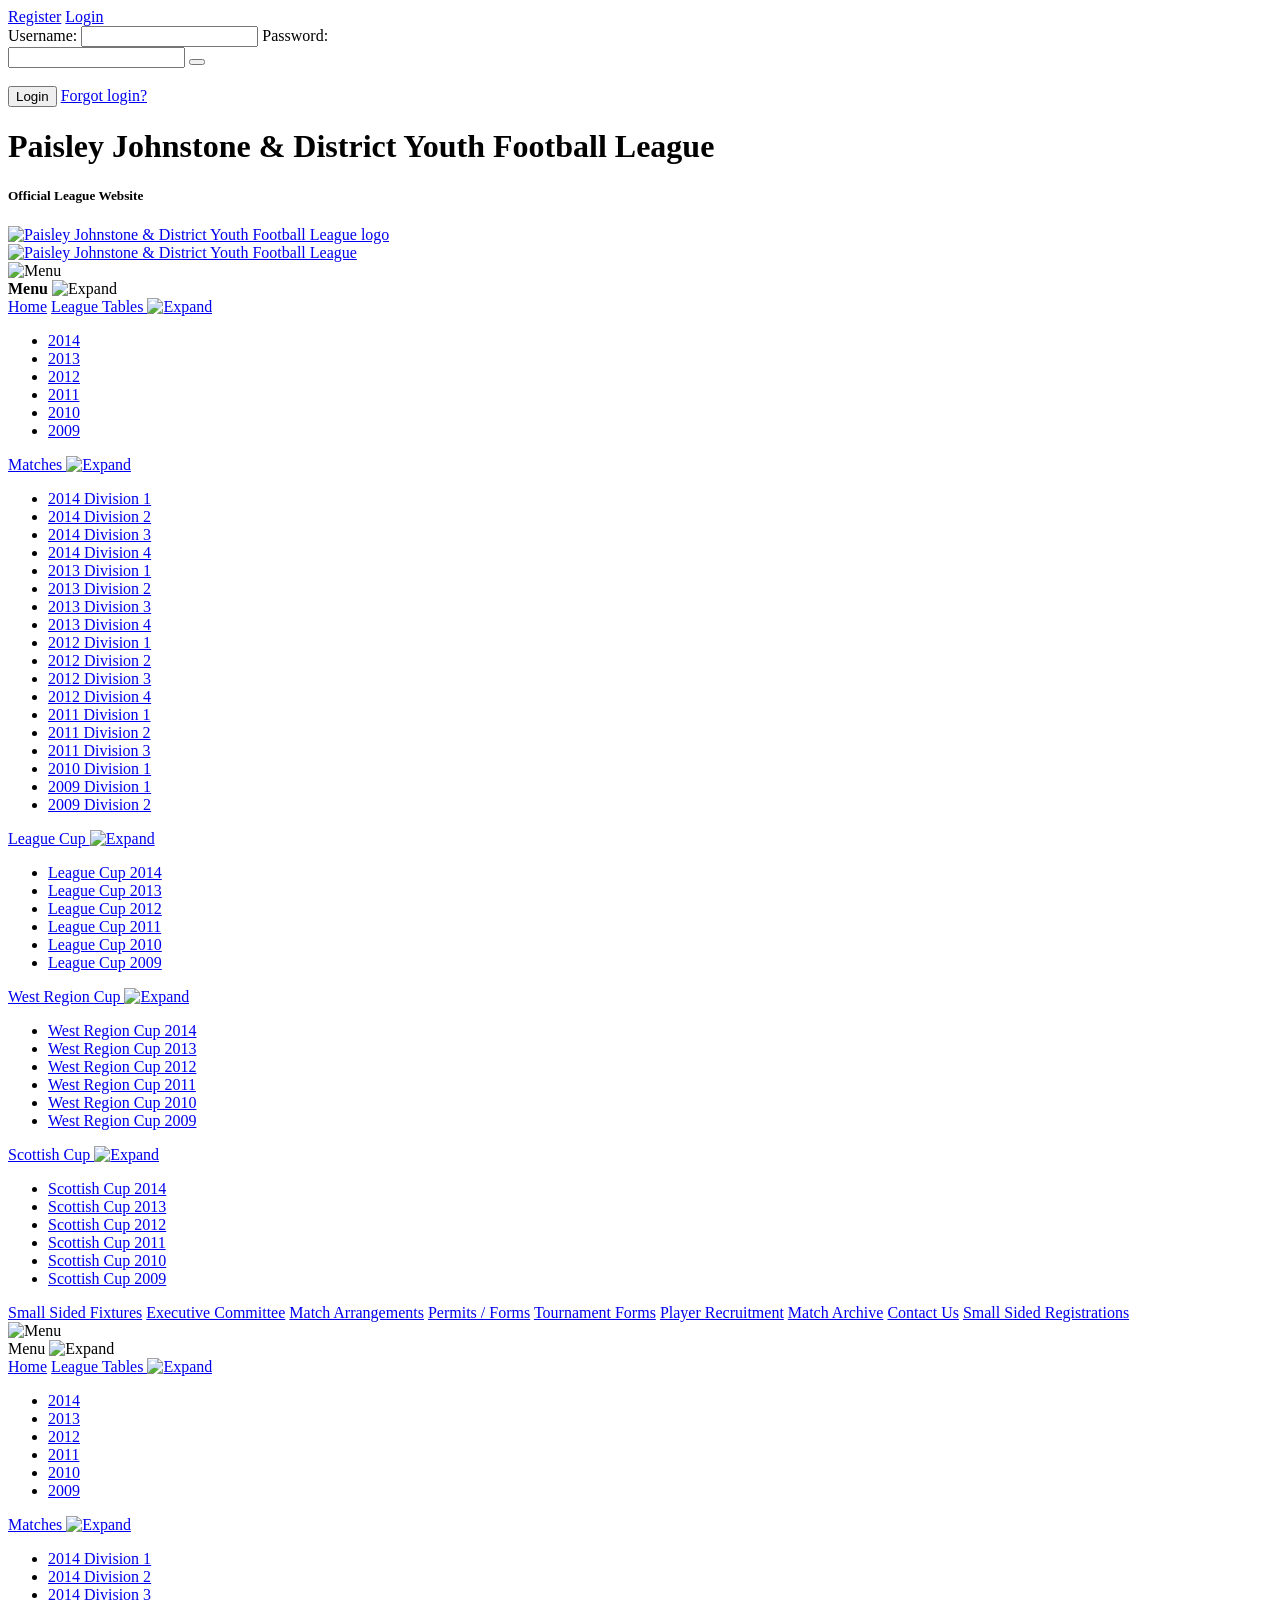
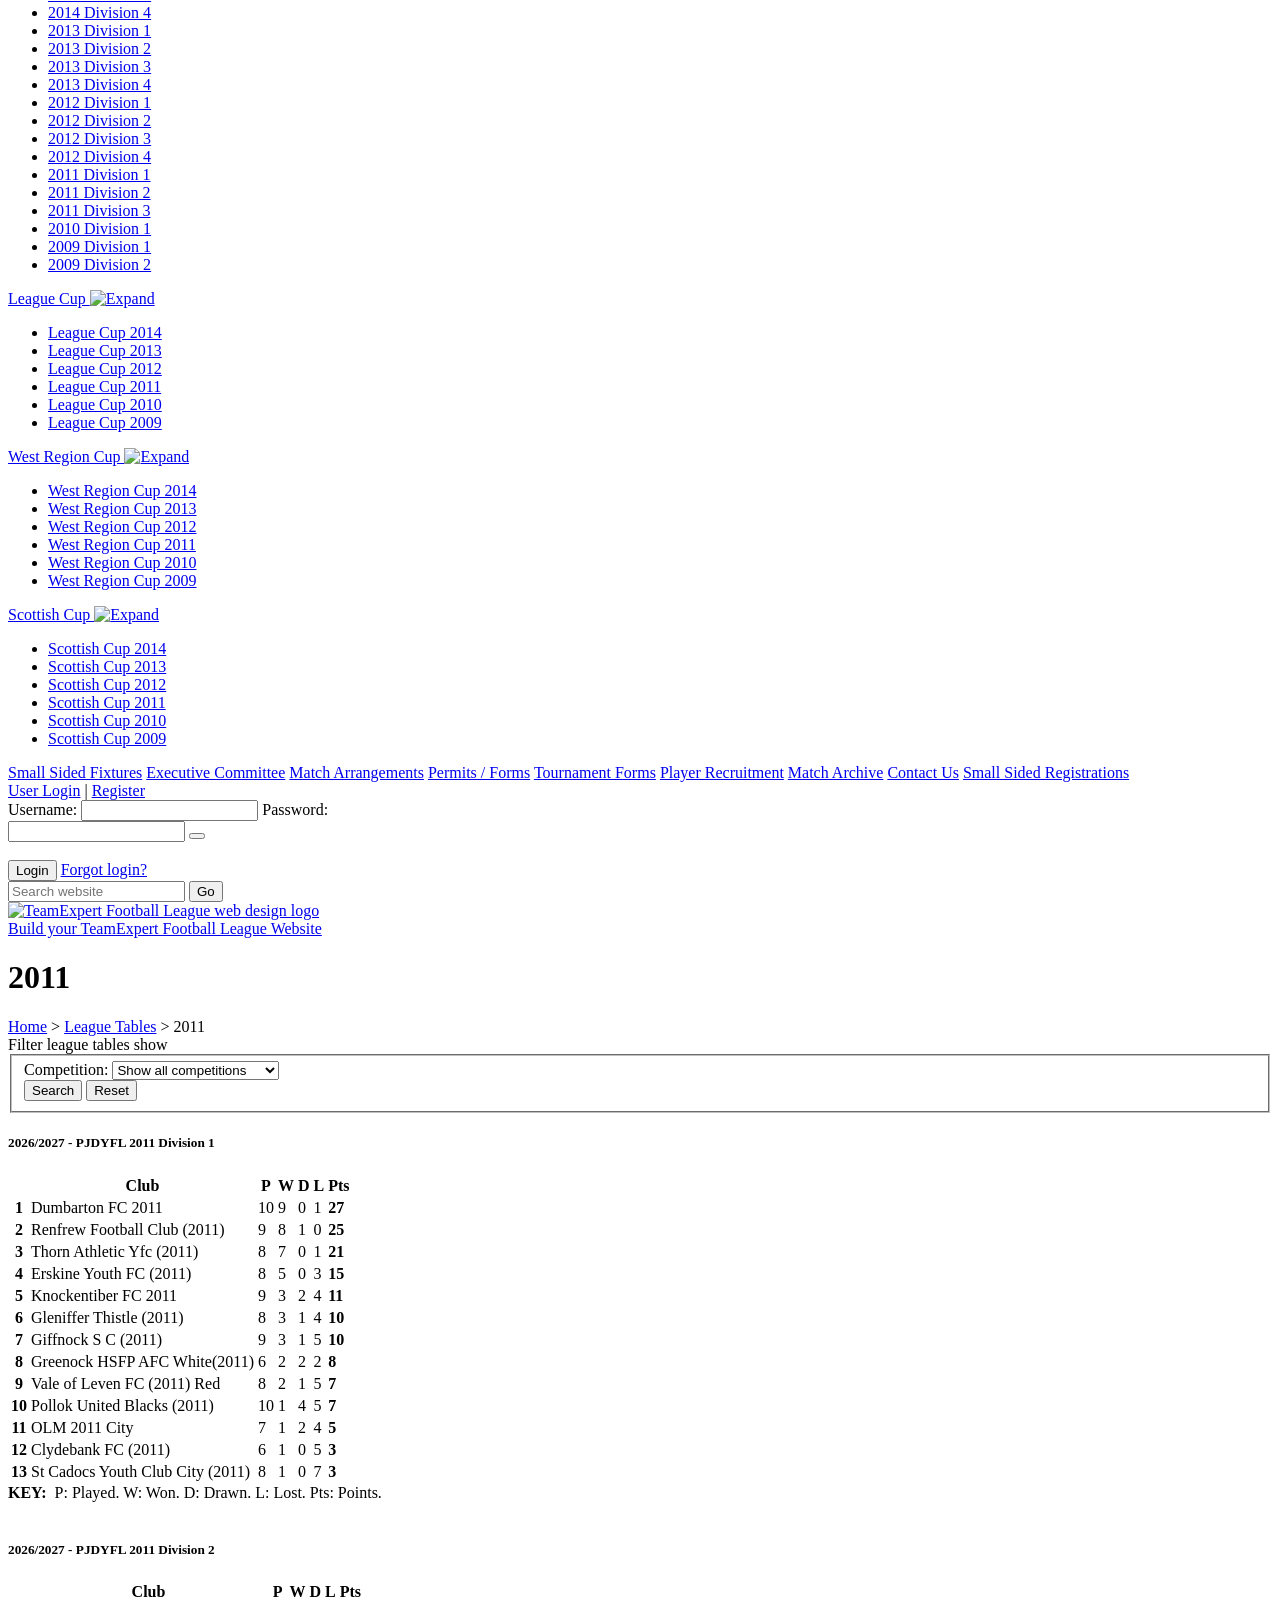
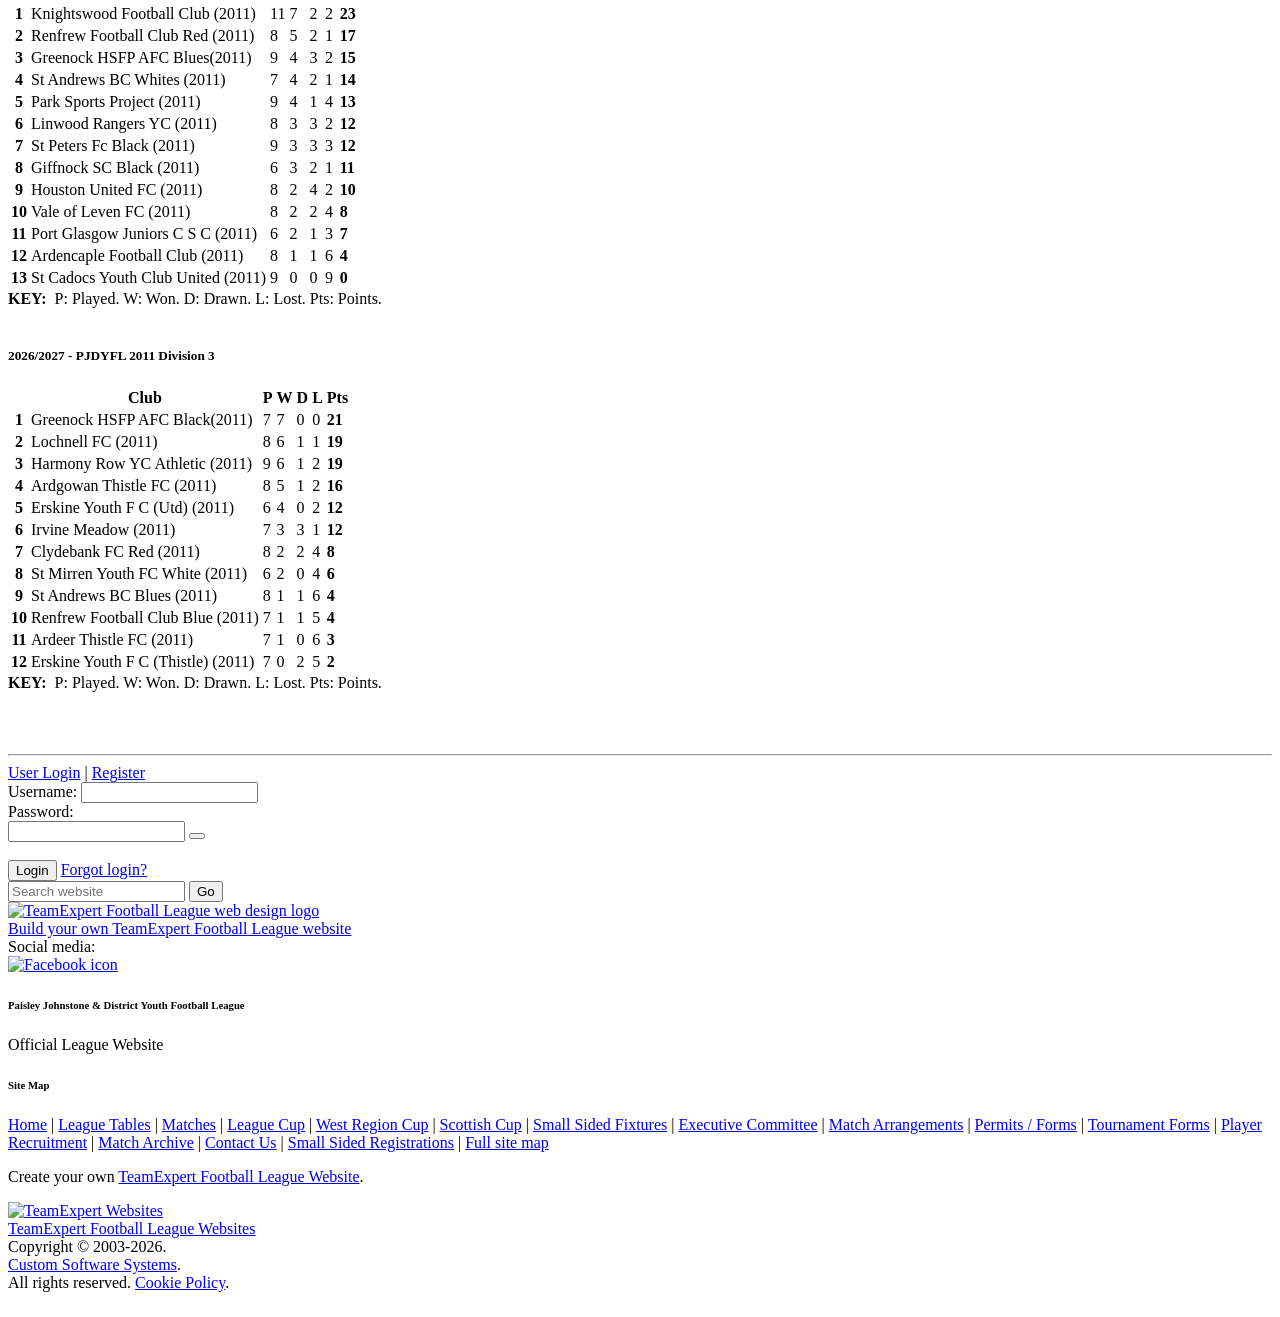
==== pjdyfl-page.html @ 6aa9d316 "Update my PJDYFL league table" ====
<!DOCTYPE html>
<html class="no-js" lang="en"><!-- InstanceBegin template="../Templates/template1.dwt.php" codeOutsideHTMLIsLocked="false" -->
<head>
<meta charset="utf-8">
<!-- InstanceBeginEditable name="doctitle" -->
<title>2011 - Paisley Johnstone &amp; District Youth Football League</title>
<!-- InstanceEndEditable -->
<!-- InstanceBeginEditable name="metatags" --><!-- InstanceEndEditable -->
<meta name="viewport" content="width=device-width, initial-scale=1.0">
<base href="https://www.pjdyfl.co.uk/">
<script src="code/jquery.js"></script>
<!-- InstanceBeginEditable name="ajscript" -->
<script>var CTurlType = "short";</script>
<script src="js/ajlivecode.js"></script>
<!-- InstanceEndEditable -->
<link rel="stylesheet" href="rgs/css/responsivegridsystem.css" media="all">
<link rel="stylesheet" href="rgs/css/col.css" media="all">
<link rel="stylesheet" href="rgs/css/12cols.css" media="all">
<link rel="stylesheet" href="rgs/css/subcols.css" media="all">
<link rel="preconnect" href="https://fonts.googleapis.com">
<link rel="preconnect" href="https://fonts.gstatic.com" crossorigin>
<link href="https://fonts.googleapis.com/css?family=Open+Sans:400,400i,700,700i" rel="stylesheet">
<link href="styles/fontopensans.css" media="all" rel="stylesheet">
<link href="https://fonts.googleapis.com/css2?family=Poppins:ital,wght@0,400;0,700;1,400;1,700&display=swap" rel="stylesheet">
<link rel="stylesheet" href="styles/main.css" media="all">
<link rel="stylesheet" href="styles/ckeditor.css" media="all">
<link rel="stylesheet" href="styletp/newyork.css" media="all">
<link rel="stylesheet" href="styletp/newyorkred.css" media="all">
<link rel="stylesheet" href="styles/print.css" media="print">
<link rel="stylesheet" href="blueimp/css/blueimp-gallery.min.css" media="all">
<link rel="stylesheet" href="styles/blueimpcss.css" media="all">
<link rel="stylesheet" href="js/swiper/swiper.min.css" media="all">
<link rel="stylesheet" href="js/swiper/effect-fade.min.css" media="all">
<script src="js/csscode.js"></script>
<!-- InstanceBeginEditable name="head" -->
<link rel="canonical" href="https://www.pjdyfl.co.uk/leaguetablefeed/1058" />
<meta property="og:url" content="https://www.pjdyfl.co.uk/leaguetablefeed/1058" />
<meta property="og:title" content="2011 - Paisley Johnstone &amp; District Youth Football League" />
<meta property="og:description" content="2011" />
<script src="js/leaguetablefeed.js"></script><!-- InstanceEndEditable -->
<link href="fontawesome/styles/all.min.css" rel="stylesheet" media="all">
<meta name="theme-color" content="#660000">
</head>
<body class="bfont">


		<div id="HeadBar">
		<div class="HeadBarLeft alignleft">
    			<a href="sitemap" title="Site map" class="headlink"><i class="fas fa-bars"></i></a>
    		</div>

		<div class="HeadBarRight alignright">
      <div class="HeadSocial">
            <a href="https://www.facebook.com/PandJDistrictYFL/" target="_blank" title="Find us on Facebook" class="headlink"><i class="fab fa-facebook"></i></a>
      			</div>
			<div class="HeadRegLogin">
			          <a href="register" title="Register to access additional website features" class="headlink headspacer"><i class="fas fa-user-plus"></i><span class="headtextuser"> Register</span></a>
          				<a href="login" title="Login" class="headlink headspacer" id="ShowLogin0"><i class="fas fa-sign-in-alt"></i><span class="headtextuser headtextlogin"> Login</span></a>
							</div>
		</div>
	</div>
  <div class="hideitem" id="LoginForm0">
  <form action="login" method="post" name="LoginFormSmall0" class="LoginForm LoginHeader ToNotPrint">
  <label for="username" class="labelheader">Username:</label>
  <input name="username" type="text" id="username0" maxlength="16" class="inputtext spaceafter0" required>
  <label for="password" class="labelheader">Password:</label>
  <div class="passwrap">
  <input name="password" type="password" id="password0" maxlength="16" class="inputtext spaceafter0" required>
  <button type="button" aria-label="Show password" title="Show password"><i class="fa fa-eye"></i></button>
  </div><br>
  <input name="Login" type="submit" class="FormButtonSmall buttonheader" value="Login">
  <span class="small-text loginlink"><a href="login" title="Request your login details" class="headlink">Forgot login?</a></span>
  <input name="CSS_Update" type="hidden" value="True">
  </form>
  </div>
	<div id="outerwrap">
		<div id="HeaderContainer">
    <div id="HeaderTitle" class="aligncenter HeaderMarginsPortLand">
      <div class="HeaderTT"><div class="ttr"><div class="ttc">
      		<h1 id="titlesite" class="Poppins hlarge1">Paisley Johnstone &amp; District Youth Football League</h1>
		<h5 id="tagline" class="Poppins hfont normweight">Official League Website</h5>
      </div></div></div>
    </div>
		    <div id="HeaderLeft" class="HeadImgType1">
          <a href="./"><div class="HeadImgLeftHolder1"><div id="HeadImgLeftHolder2" class="HeadImgHolder2"><img  src="img/pjdyfl/paisleyandjohnstone.jpg" alt="Paisley Johnstone &amp; District Youth Football League logo" ></div></div></a>
        </div>

    <div id="HeaderRight" class="HeadImgType7">
        <a href="./"><div class="HeadImgRightHolder1"><div id="HeadImgRightHolder2" class="HeadImgHolder2"><img  id="RightHeadImgSlice"  src="img/pjdyfl/img_6793%281%29.jpg" alt="Paisley Johnstone &amp; District Youth Football League"  width=570 height=428 style="margin-top:-67px;margin-left:-0px;width:570px;height:428px;" class="hideitem showNoJS headpos25"></div></div></a>
        </div>
	</div>




<!-- MAIN PAGE CONTENT SECTION -->
<div id="MiddleContainer" class="section group">

<div id="navigation">

<div id="navlinkscontainer">

<div id="navigationmenuhead" class="flatmenuhead hfont">
<img src="images/navmenuwhite.png" alt="Menu" width="28" height="16" id="menuicon" title="Navigation menu"><div id="menutext"><strong>Menu</strong> <img src="images/newyorkred/down.png" class="darrow" width="7" height="7" alt="Expand"></div>
</div>
<div id="navbackground">
<div id="navlinks"><a href="./" class="LinkHeading">Home</a>
<a href="menu/league-tables-10" id="Nav1" class="LinkHeading">League Tables <img src="images/newyorkred/downn.png" class="darrow" width="7" height="7" alt="Expand"></a>
<div id="Sub1" class="hideitem"><ul class="LinkItems">
<li><a href="leaguetablefeed/1103">2014</a></li>
<li><a href="leaguetablefeed/1057">2013</a></li>
<li><a href="leaguetablefeed/1055">2012</a></li>
<li><a href="leaguetablefeed/1058">2011</a></li>
<li><a href="leaguetablefeed/1059">2010</a></li>
<li><a href="leaguetablefeed/1060">2009</a></li>
</ul></div>
<a href="menu/matches-11" id="Nav2" class="LinkHeading">Matches <img src="images/newyorkred/downn.png" class="darrow" width="7" height="7" alt="Expand"></a>
<div id="Sub2" class="hideitem"><ul class="LinkItems">
<li><a href="2014-division-1">2014 Division 1</a></li>
<li><a href="2014-division-2">2014 Division 2</a></li>
<li><a href="2014-division-3">2014 Division 3</a></li>
<li><a href="2014-division-4">2014 Division 4</a></li>
<li><a href="2013-division-1">2013 Division 1</a></li>
<li><a href="2013-division-2">2013 Division 2</a></li>
<li><a href="2013-division-3">2013 Division 3</a></li>
<li><a href="2013-division-4">2013 Division 4</a></li>
<li><a href="2012-division-1">2012 Division 1</a></li>
<li><a href="2012-division-2">2012 Division 2</a></li>
<li><a href="2012-division-3">2012 Division 3</a></li>
<li><a href="2012-division-4">2012 Division 4</a></li>
<li><a href="2011-division-1">2011 Division 1</a></li>
<li><a href="2011-division-2">2011 Division 2</a></li>
<li><a href="2011-division-3">2011 Division 3</a></li>
<li><a href="2010-division-1">2010 Division 1</a></li>
<li><a href="2009-division-1">2009 Division 1</a></li>
<li><a href="2009-division-2">2009 Division 2</a></li>
</ul></div>
<a href="menu/league-cup-15" id="Nav3" class="LinkHeading">League Cup <img src="images/newyorkred/downn.png" class="darrow" width="7" height="7" alt="Expand"></a>
<div id="Sub3" class="hideitem"><ul class="LinkItems">
<li><a href="league-cup-2014">League Cup 2014</a></li>
<li><a href="league-cup-2013">League Cup 2013</a></li>
<li><a href="league-cup-2012">League Cup 2012</a></li>
<li><a href="league-cup-2011">League Cup 2011</a></li>
<li><a href="league-cup-2010">League Cup 2010</a></li>
<li><a href="league-cup-2009">League Cup 2009</a></li>
</ul></div>
<a href="menu/west-region-cup-16" id="Nav4" class="LinkHeading">West Region Cup <img src="images/newyorkred/downn.png" class="darrow" width="7" height="7" alt="Expand"></a>
<div id="Sub4" class="hideitem"><ul class="LinkItems">
<li><a href="west-region-cup-2014">West Region Cup 2014</a></li>
<li><a href="west-region-cup-2013">West Region Cup 2013</a></li>
<li><a href="west-region-cup-2012">West Region Cup 2012</a></li>
<li><a href="west-region-cup-2011">West Region Cup 2011</a></li>
<li><a href="west-region-cup-2010">West Region Cup 2010</a></li>
<li><a href="west-region-cup-2009">West Region Cup 2009</a></li>
</ul></div>
<a href="menu/scottish-cup-17" id="Nav5" class="LinkHeading">Scottish Cup <img src="images/newyorkred/downn.png" class="darrow" width="7" height="7" alt="Expand"></a>
<div id="Sub5" class="hideitem"><ul class="LinkItems">
<li><a href="scottish-cup-2014">Scottish Cup 2014</a></li>
<li><a href="scottish-cup-2013">Scottish Cup 2013</a></li>
<li><a href="scottish-cup-2012">Scottish Cup 2012</a></li>
<li><a href="scottish-cup-2011">Scottish Cup 2011</a></li>
<li><a href="scottish-cup-2010">Scottish Cup 2010</a></li>
<li><a href="scottish-cup-2009">Scottish Cup 2009</a></li>
</ul></div>
<a href="small-sided-fixtures" class="LinkHeading">Small Sided Fixtures</a>
<a href="executive-committee" class="LinkHeading">Executive Committee</a>
<a href="match-arrangements" class="LinkHeading">Match Arrangements</a>
<a href="permits-forms" class="LinkHeading">Permits / Forms</a>
<a href="tournament-forms" class="LinkHeading">Tournament Forms</a>
<a href="player-recruitment" class="LinkHeading">Player Recruitment</a>
<a href="match-archive" class="LinkHeading">Match Archive</a>
<a href="contact-us" class="LinkHeading">Contact Us</a>
<a href="downloads/1111" class="LinkHeading">Small Sided Registrations</a>
</div>
</div>

</div>




<div id="navlinksmobile" class="hfont">
<div id="mobilemenuhead"><img src="images/navmenu.png" alt="Menu" width="28" height="16" id="menuicon" title="Navigation menu"><div id="menutext">Menu <img src="images/downmob.png" class="darrow" width="7" height="7" alt="Expand"></div></div>
<div id="mobilelinks">
<a href="./" class="LinkHeading">Home</a>
<a href="menu/league-tables-10" id="MobNav1" class="LinkHeading">League Tables <img src="images/downmob.png" class="darrow" width="7" height="7" alt="Expand"></a>
<div id="MobSub1" class="hideitem mobilesubmenu"><ul class="LinkItems">
<li><a href="leaguetablefeed/1103">2014</a></li>
<li><a href="leaguetablefeed/1057">2013</a></li>
<li><a href="leaguetablefeed/1055">2012</a></li>
<li><a href="leaguetablefeed/1058">2011</a></li>
<li><a href="leaguetablefeed/1059">2010</a></li>
<li><a href="leaguetablefeed/1060">2009</a></li>
</ul></div>
<a href="menu/matches-11" id="MobNav2" class="LinkHeading">Matches <img src="images/downmob.png" class="darrow" width="7" height="7" alt="Expand"></a>
<div id="MobSub2" class="hideitem mobilesubmenu"><ul class="LinkItems">
<li><a href="2014-division-1">2014 Division 1</a></li>
<li><a href="2014-division-2">2014 Division 2</a></li>
<li><a href="2014-division-3">2014 Division 3</a></li>
<li><a href="2014-division-4">2014 Division 4</a></li>
<li><a href="2013-division-1">2013 Division 1</a></li>
<li><a href="2013-division-2">2013 Division 2</a></li>
<li><a href="2013-division-3">2013 Division 3</a></li>
<li><a href="2013-division-4">2013 Division 4</a></li>
<li><a href="2012-division-1">2012 Division 1</a></li>
<li><a href="2012-division-2">2012 Division 2</a></li>
<li><a href="2012-division-3">2012 Division 3</a></li>
<li><a href="2012-division-4">2012 Division 4</a></li>
<li><a href="2011-division-1">2011 Division 1</a></li>
<li><a href="2011-division-2">2011 Division 2</a></li>
<li><a href="2011-division-3">2011 Division 3</a></li>
<li><a href="2010-division-1">2010 Division 1</a></li>
<li><a href="2009-division-1">2009 Division 1</a></li>
<li><a href="2009-division-2">2009 Division 2</a></li>
</ul></div>
<a href="menu/league-cup-15" id="MobNav3" class="LinkHeading">League Cup <img src="images/downmob.png" class="darrow" width="7" height="7" alt="Expand"></a>
<div id="MobSub3" class="hideitem mobilesubmenu"><ul class="LinkItems">
<li><a href="league-cup-2014">League Cup 2014</a></li>
<li><a href="league-cup-2013">League Cup 2013</a></li>
<li><a href="league-cup-2012">League Cup 2012</a></li>
<li><a href="league-cup-2011">League Cup 2011</a></li>
<li><a href="league-cup-2010">League Cup 2010</a></li>
<li><a href="league-cup-2009">League Cup 2009</a></li>
</ul></div>
<a href="menu/west-region-cup-16" id="MobNav4" class="LinkHeading">West Region Cup <img src="images/downmob.png" class="darrow" width="7" height="7" alt="Expand"></a>
<div id="MobSub4" class="hideitem mobilesubmenu"><ul class="LinkItems">
<li><a href="west-region-cup-2014">West Region Cup 2014</a></li>
<li><a href="west-region-cup-2013">West Region Cup 2013</a></li>
<li><a href="west-region-cup-2012">West Region Cup 2012</a></li>
<li><a href="west-region-cup-2011">West Region Cup 2011</a></li>
<li><a href="west-region-cup-2010">West Region Cup 2010</a></li>
<li><a href="west-region-cup-2009">West Region Cup 2009</a></li>
</ul></div>
<a href="menu/scottish-cup-17" id="MobNav5" class="LinkHeading">Scottish Cup <img src="images/downmob.png" class="darrow" width="7" height="7" alt="Expand"></a>
<div id="MobSub5" class="hideitem mobilesubmenu"><ul class="LinkItems">
<li><a href="scottish-cup-2014">Scottish Cup 2014</a></li>
<li><a href="scottish-cup-2013">Scottish Cup 2013</a></li>
<li><a href="scottish-cup-2012">Scottish Cup 2012</a></li>
<li><a href="scottish-cup-2011">Scottish Cup 2011</a></li>
<li><a href="scottish-cup-2010">Scottish Cup 2010</a></li>
<li><a href="scottish-cup-2009">Scottish Cup 2009</a></li>
</ul></div>
<a href="small-sided-fixtures" class="LinkHeading">Small Sided Fixtures</a>
<a href="executive-committee" class="LinkHeading">Executive Committee</a>
<a href="match-arrangements" class="LinkHeading">Match Arrangements</a>
<a href="permits-forms" class="LinkHeading">Permits / Forms</a>
<a href="tournament-forms" class="LinkHeading">Tournament Forms</a>
<a href="player-recruitment" class="LinkHeading">Player Recruitment</a>
<a href="match-archive" class="LinkHeading">Match Archive</a>
<a href="contact-us" class="LinkHeading">Contact Us</a>
<a href="downloads/1111" class="LinkHeading">Small Sided Registrations</a>
</div>
</div>


<div id="belownavigation">

		<form action="login" method="post" name="LoginFormSmall1" class="LoginForm ToNotPrint">
		<div class="smallmed-text"><a href="login" id="ShowLogin1">User Login</a> | <a href="register" title="Register to access additional website features">Register</a></div>
		<div class="hideitem" id="LoginForm1">
		<label for="username">Username:</label>
		<input name="username" type="text" id="username1" maxlength="16" class="inputtext spaceafter0" required>
		<label for="password">Password:</label>
    <div class="passwrap">
		<input name="password" type="password" id="password1" maxlength="16" class="inputtext spaceafter0" required>
    <button type="button" aria-label="Show password" title="Show password"><i class="fa fa-eye"></i></button>
    </div><br>
		<input name="Login" type="submit" class="FormButtonSmall" value="Login">
		<span class="small-text loginlink"><a href="login" title="Request your login details">Forgot login?</a></span>
		<input name="CSS_Update" type="hidden" value="True">
		</div>

		</form>
		


<div class="GoogleSearch">
<form action="https://www.google.com/search" method="get" target="_blank">
<input type="hidden" name="as_sitesearch" value="pjdyfl.co.uk">
<input type="hidden" name="ie" value="UTF-8">
<div class="sfcont1">
<div class="sfcont2">
<input type="text" name="q" class="searchfield" maxlength="200" placeholder="Search website" required>
<input type="submit" name="sa" class="searchbutton" value="Go" title="Search this website with Google">
</div>
</div>
</form>
</div>



<div class="small-text aligncenter"><a href="https://www.teamexpert.co.uk/" title="Create a Football League Website using the TeamExpert website builder"><img src="images/teamexpertSmallRed.png" width="140" height="64" alt="TeamExpert Football League web design logo"></a></div>
<div class="small-text teamexpertbox"><a href="https://www.teamexpert.co.uk/" title="Football League Web Design with the TeamExpert website builder">Build your TeamExpert Football League Website</a></div>


</div>

</div>

<div id="MainContainer"><!-- InstanceBeginEditable name="MainBody" -->
<h1 class="hpagetitle Poppins">2011</h1><div class="PageBreadcrumb"><a href="./">Home</a> &gt; <a href="menu/league-tables-10">League Tables</a> &gt; 2011</div>

<div id="ListPageContent">
<div class="clearright"></div><div class="spaceafter1"><form class="WebForm FilterForm">
<div class="formparent">
<div id="searchlegend" class="formheader hfont legendclosed">Filter league tables <span class="legendSH verdana"><span onclick="ToggleFilter();" title="Click to hide/show filter form" class="FilterHideShow">show</span></span>&nbsp;</div>
<fieldset id="searchfieldset" class="FieldSetHide">
<div class="RecordFields FilterRecordFields RFNoTopMargin">
<div class="SearchFilterFields spaceafter3">
<label for="fcomp">Competition:</label>
<select id="fcomp" name="fcomp" class="selectsmalltext2">
<option value="all" selected>Show all competitions</option><option value="0">PJDYFL 2011 Division 1</option><option value="1">PJDYFL 2011 Division 2</option><option value="2">PJDYFL 2011 Division 3</option></select><br class="clear"></div>
<input type="submit" class="btn btn-primary FormButton" id="searchFilter" value="Search">
<input type="reset" class="btn btn-primary FormButton" id="resetFilter" value="Reset">
</div></fieldset></div></form></div>
<div class="divLeagueTables" id="TableSet0">
<h5 class="hsubtitle2">2026/2027 - PJDYFL 2011 Division 1</h5>
<table class="TableList spacebefore2 LeagueTable">
<thead><tr><th>&nbsp;</th>
<th class="ac">Club</th>
<th class="ac">P</th>
<th class="ac cWDL">W</th>
<th class="ac cWDL">D</th>
<th class="ac cWDL">L</th><th class="ac">Pts</th></tr></thead>
<tbody><tr><th class="ar">1</th><td class="al">Dumbarton FC 2011</td><td class="ar">10</td><td class="ar cWDL">9</td><td class="ar cWDL">0</td><td class="ar cWDL">1</td><td class="ar"><strong>27</strong></td></tr><tr><th class="ar">2</th><td class="al">Renfrew Football Club (2011)</td><td class="ar">9</td><td class="ar cWDL">8</td><td class="ar cWDL">1</td><td class="ar cWDL">0</td><td class="ar"><strong>25</strong></td></tr><tr><th class="ar">3</th><td class="al">Thorn Athletic Yfc (2011)</td><td class="ar">8</td><td class="ar cWDL">7</td><td class="ar cWDL">0</td><td class="ar cWDL">1</td><td class="ar"><strong>21</strong></td></tr><tr><th class="ar">4</th><td class="al">Erskine Youth FC (2011)</td><td class="ar">8</td><td class="ar cWDL">5</td><td class="ar cWDL">0</td><td class="ar cWDL">3</td><td class="ar"><strong>15</strong></td></tr><tr><th class="ar">5</th><td class="al">Knockentiber FC 2011</td><td class="ar">9</td><td class="ar cWDL">3</td><td class="ar cWDL">2</td><td class="ar cWDL">4</td><td class="ar"><strong>11</strong></td></tr><tr><th class="ar">6</th><td class="al">Gleniffer Thistle  (2011)</td><td class="ar">8</td><td class="ar cWDL">3</td><td class="ar cWDL">1</td><td class="ar cWDL">4</td><td class="ar"><strong>10</strong></td></tr><tr><th class="ar">7</th><td class="al">Giffnock S C (2011)</td><td class="ar">9</td><td class="ar cWDL">3</td><td class="ar cWDL">1</td><td class="ar cWDL">5</td><td class="ar"><strong>10</strong></td></tr><tr><th class="ar">8</th><td class="al">Greenock HSFP AFC White(2011)</td><td class="ar">6</td><td class="ar cWDL">2</td><td class="ar cWDL">2</td><td class="ar cWDL">2</td><td class="ar"><strong>8</strong></td></tr><tr><th class="ar">9</th><td class="al">Vale of Leven FC (2011) Red</td><td class="ar">8</td><td class="ar cWDL">2</td><td class="ar cWDL">1</td><td class="ar cWDL">5</td><td class="ar"><strong>7</strong></td></tr><tr><th class="ar">10</th><td class="al">Pollok United Blacks (2011)</td><td class="ar">10</td><td class="ar cWDL">1</td><td class="ar cWDL">4</td><td class="ar cWDL">5</td><td class="ar"><strong>7</strong></td></tr><tr><th class="ar">11</th><td class="al">OLM 2011 City</td><td class="ar">7</td><td class="ar cWDL">1</td><td class="ar cWDL">2</td><td class="ar cWDL">4</td><td class="ar"><strong>5</strong></td></tr><tr><th class="ar">12</th><td class="al">Clydebank FC (2011)</td><td class="ar">6</td><td class="ar cWDL">1</td><td class="ar cWDL">0</td><td class="ar cWDL">5</td><td class="ar"><strong>3</strong></td></tr><tr><th class="ar">13</th><td class="al">St Cadocs Youth Club City (2011)</td><td class="ar">8</td><td class="ar cWDL">1</td><td class="ar cWDL">0</td><td class="ar cWDL">7</td><td class="ar"><strong>3</strong></td></tr></tbody></table><div class="small-text spacebefore2"><strong>KEY:</strong>&nbsp; P: Played. <span class="cWDL">W: Won. D: Drawn. L: Lost. </span>Pts: Points.</div><br>

</div>
<div class="divLeagueTables" id="TableSet1">
<h5 class="hsubtitle2">2026/2027 - PJDYFL 2011 Division 2</h5>
<table class="TableList spacebefore2 LeagueTable">
<thead><tr><th>&nbsp;</th>
<th class="ac">Club</th>
<th class="ac">P</th>
<th class="ac cWDL">W</th>
<th class="ac cWDL">D</th>
<th class="ac cWDL">L</th><th class="ac">Pts</th></tr></thead>
<tbody><tr><th class="ar">1</th><td class="al">Knightswood Football Club (2011)</td><td class="ar">11</td><td class="ar cWDL">7</td><td class="ar cWDL">2</td><td class="ar cWDL">2</td><td class="ar"><strong>23</strong></td></tr><tr><th class="ar">2</th><td class="al">Renfrew Football Club Red (2011)</td><td class="ar">8</td><td class="ar cWDL">5</td><td class="ar cWDL">2</td><td class="ar cWDL">1</td><td class="ar"><strong>17</strong></td></tr><tr><th class="ar">3</th><td class="al">Greenock HSFP AFC Blues(2011)</td><td class="ar">9</td><td class="ar cWDL">4</td><td class="ar cWDL">3</td><td class="ar cWDL">2</td><td class="ar"><strong>15</strong></td></tr><tr><th class="ar">4</th><td class="al">St Andrews BC Whites (2011)</td><td class="ar">7</td><td class="ar cWDL">4</td><td class="ar cWDL">2</td><td class="ar cWDL">1</td><td class="ar"><strong>14</strong></td></tr><tr><th class="ar">5</th><td class="al">Park Sports Project (2011)</td><td class="ar">9</td><td class="ar cWDL">4</td><td class="ar cWDL">1</td><td class="ar cWDL">4</td><td class="ar"><strong>13</strong></td></tr><tr><th class="ar">6</th><td class="al">Linwood Rangers YC (2011)</td><td class="ar">8</td><td class="ar cWDL">3</td><td class="ar cWDL">3</td><td class="ar cWDL">2</td><td class="ar"><strong>12</strong></td></tr><tr><th class="ar">7</th><td class="al">St Peters Fc Black (2011)</td><td class="ar">9</td><td class="ar cWDL">3</td><td class="ar cWDL">3</td><td class="ar cWDL">3</td><td class="ar"><strong>12</strong></td></tr><tr><th class="ar">8</th><td class="al">Giffnock SC Black (2011)</td><td class="ar">6</td><td class="ar cWDL">3</td><td class="ar cWDL">2</td><td class="ar cWDL">1</td><td class="ar"><strong>11</strong></td></tr><tr><th class="ar">9</th><td class="al">Houston United FC (2011)</td><td class="ar">8</td><td class="ar cWDL">2</td><td class="ar cWDL">4</td><td class="ar cWDL">2</td><td class="ar"><strong>10</strong></td></tr><tr><th class="ar">10</th><td class="al">Vale of Leven FC (2011) </td><td class="ar">8</td><td class="ar cWDL">2</td><td class="ar cWDL">2</td><td class="ar cWDL">4</td><td class="ar"><strong>8</strong></td></tr><tr><th class="ar">11</th><td class="al">Port Glasgow Juniors C S C (2011)</td><td class="ar">6</td><td class="ar cWDL">2</td><td class="ar cWDL">1</td><td class="ar cWDL">3</td><td class="ar"><strong>7</strong></td></tr><tr><th class="ar">12</th><td class="al">Ardencaple Football Club (2011)</td><td class="ar">8</td><td class="ar cWDL">1</td><td class="ar cWDL">1</td><td class="ar cWDL">6</td><td class="ar"><strong>4</strong></td></tr><tr><th class="ar">13</th><td class="al">St Cadocs Youth Club United (2011)</td><td class="ar">9</td><td class="ar cWDL">0</td><td class="ar cWDL">0</td><td class="ar cWDL">9</td><td class="ar"><strong>0</strong></td></tr></tbody></tbody></table><div class="small-text spacebefore2"><strong>KEY:</strong>&nbsp; P: Played. <span class="cWDL">W: Won. D: Drawn. L: Lost. </span>Pts: Points.</div><br>

</div>
<div class="divLeagueTables" id="TableSet2">
<h5 class="hsubtitle2">2026/2027 - PJDYFL 2011 Division 3</h5>
<table class="TableList spacebefore2 LeagueTable">
<thead><tr><th>&nbsp;</th>
<th class="ac">Club</th>
<th class="ac">P</th>
<th class="ac cWDL">W</th>
<th class="ac cWDL">D</th>
<th class="ac cWDL">L</th><th class="ac">Pts</th></tr></thead>
<tbody><tr><th class="ar">1</th><td class="al">Greenock HSFP AFC Black(2011)</td><td class="ar">7</td><td class="ar cWDL">7</td><td class="ar cWDL">0</td><td class="ar cWDL">0</td><td class="ar"><strong>21</strong></td></tr><tr><th class="ar">2</th><td class="al">Lochnell FC (2011)</td><td class="ar">8</td><td class="ar cWDL">6</td><td class="ar cWDL">1</td><td class="ar cWDL">1</td><td class="ar"><strong>19</strong></td></tr><tr><th class="ar">3</th><td class="al">Harmony Row YC Athletic (2011)</td><td class="ar">9</td><td class="ar cWDL">6</td><td class="ar cWDL">1</td><td class="ar cWDL">2</td><td class="ar"><strong>19</strong></td></tr><tr><th class="ar">4</th><td class="al">Ardgowan Thistle FC (2011)</td><td class="ar">8</td><td class="ar cWDL">5</td><td class="ar cWDL">1</td><td class="ar cWDL">2</td><td class="ar"><strong>16</strong></td></tr><tr><th class="ar">5</th><td class="al">Erskine Youth F C (Utd) (2011)</td><td class="ar">6</td><td class="ar cWDL">4</td><td class="ar cWDL">0</td><td class="ar cWDL">2</td><td class="ar"><strong>12</strong></td></tr><tr><th class="ar">6</th><td class="al">Irvine Meadow (2011)</td><td class="ar">7</td><td class="ar cWDL">3</td><td class="ar cWDL">3</td><td class="ar cWDL">1</td><td class="ar"><strong>12</strong></td></tr><tr><th class="ar">7</th><td class="al">Clydebank FC Red (2011)</td><td class="ar">8</td><td class="ar cWDL">2</td><td class="ar cWDL">2</td><td class="ar cWDL">4</td><td class="ar"><strong>8</strong></td></tr><tr><th class="ar">8</th><td class="al">St Mirren Youth FC White (2011)</td><td class="ar">6</td><td class="ar cWDL">2</td><td class="ar cWDL">0</td><td class="ar cWDL">4</td><td class="ar"><strong>6</strong></td></tr><tr><th class="ar">9</th><td class="al">St Andrews BC Blues (2011)</td><td class="ar">8</td><td class="ar cWDL">1</td><td class="ar cWDL">1</td><td class="ar cWDL">6</td><td class="ar"><strong>4</strong></td></tr><tr><th class="ar">10</th><td class="al">Renfrew Football Club Blue (2011)</td><td class="ar">7</td><td class="ar cWDL">1</td><td class="ar cWDL">1</td><td class="ar cWDL">5</td><td class="ar"><strong>4</strong></td></tr><tr><th class="ar">11</th><td class="al">Ardeer Thistle FC (2011)</td><td class="ar">7</td><td class="ar cWDL">1</td><td class="ar cWDL">0</td><td class="ar cWDL">6</td><td class="ar"><strong>3</strong></td></tr><tr><th class="ar">12</th><td class="al">Erskine Youth F C (Thistle) (2011)</td><td class="ar">7</td><td class="ar cWDL">0</td><td class="ar cWDL">2</td><td class="ar cWDL">5</td><td class="ar"><strong>2</strong></td></tr></tbody></tbody></tbody></table><div class="small-text spacebefore2"><strong>KEY:</strong>&nbsp; P: Played. <span class="cWDL">W: Won. D: Drawn. L: Lost. </span>Pts: Points.</div><br>

</div><br><br>
</div>
<div id="ajmetercontainer"><div id="ajmeterinner"><span></span></div></div>
<!-- InstanceEndEditable --></div>


<div id="MobileAboveFooter">
<hr>
    <form action="login" method="post" name="LoginFormSmall2" class="LoginForm">
    <div class="smallmed-text"><a href="login" id="ShowLogin2">User Login</a> | <a href="register" title="Register to access additional website features">Register</a></div>
    <div class="hideitem" id="LoginForm2">
    <div id="mobilefooterloginform">
    <label for="username2">Username:</label>
    <input name="username" type="text" id="username2" maxlength="16" class="inputtext spaceafter0" required><br>
    <label for="password2">Password:</label>
    <div class="passwrap">
    <input name="password" type="password" id="password2" maxlength="16" class="inputtext spaceafter0" required>
    <button type="button" aria-label="Show password" title="Show password"><i class="fa fa-eye"></i></button>
    </div><br>
    </div>
    <input name="Login" type="submit" class="FormButtonSmall" value="Login">
    <span class="small-text loginlink"><a href="login" title="Request your login details">Forgot login?</a></span>
    <input name="CSS_Update" type="hidden" value="True">
    </div>
    </form>
    



<div class="GoogleSearch">
<form action="https://www.google.com/search" method="get" target="_blank">
<input type="hidden" name="as_sitesearch" value="pjdyfl.co.uk">
<input type="hidden" name="ie" value="UTF-8">
<div class="mobsfcont1">
<div class="mobsfcont2">
<input type="text" name="q" class="searchfield" maxlength="200" placeholder="Search website" required>
<input type="submit" name="sa" class="searchbutton" value="Go" title="Search this website with Google">
</div>
</div>
</form>
</div>

<div class="small-text teamexpertbox">


<a href="https://www.teamexpert.co.uk/" title="Create a Football League Website using the TeamExpert website builder"><img src="images/teamexpertSmallRed.png" width="140" height="64" alt="TeamExpert Football League web design logo"><br>Build your own TeamExpert Football League website</a>



</div>

</div><!-- End MobileAboveFooter Div -->

</div><!-- End MiddleContainer Div -->
<!-- END MAIN PAGE CONTENT SECTION -->







	<div id="MiddleBottomContainer">

	<div id="sociallinks1">
	<div class="small-text spaceafter1">Social media:</div>
	<!-- Social icons and links -->
		<a href="https://www.facebook.com/PandJDistrictYFL/" target="_blank"><img class="iconfoot" src="images/social/facebookfindus.jpg" width="100" height="31" alt="Facebook icon"></a>
		</div>

<div id="AddedFooterContent">
<h6 class="aligncenter spacebefore1 hfont">Paisley Johnstone &amp; District Youth Football League</h6>
<div class="smallmed-text aligncenter">Official League Website</div>
</div>


</div>
		      <div id="FootContainer">
    <h6 class="hfont">Site Map</h6>
    <div class="small-text">
    <a href="./">Home</a>	 | <a href="menu/league-tables-10">League Tables</a> | <a href="menu/matches-11">Matches</a> | <a href="menu/league-cup-15">League Cup</a> | <a href="menu/west-region-cup-16">West Region Cup</a> | <a href="menu/scottish-cup-17">Scottish Cup</a> | <a href="small-sided-fixtures">Small Sided Fixtures</a> | <a href="executive-committee">Executive Committee</a> | <a href="match-arrangements">Match Arrangements</a> | <a href="permits-forms">Permits / Forms</a> | <a href="tournament-forms">Tournament Forms</a> | <a href="player-recruitment">Player Recruitment</a> | <a href="match-archive">Match Archive</a> | <a href="contact-us">Contact Us</a> | <a href="downloads/1111">Small Sided Registrations</a>         | <a href="sitemap">Full site map</a>
    </div>
    <p class="small-text" id="ExtraFooter">Create your own <a href="https://www.teamexpert.co.uk/">TeamExpert Football League Website</a>.</p>
    </div>
  		<div id="CSScopyright">
	<div class="cssfoot">

	<div class="cssfootleft">

		
	<a href="https://www.teamexpert.co.uk/" title="Create your own TeamExpert Football League website" target="_blank"><img src="images/teamexpertSmallWhite.png" alt="TeamExpert Websites" width="111" height="50"></a>

	
	</div>

	<div class="cssfootright">

	<div class="large-text OpenSans notbold">
	
	<a href="https://www.teamexpert.co.uk/" target="_blank" title="Design your own TeamExpert Football League website" class="largelink">TeamExpert Football League Websites</a>

		</div>

	<div class="small-text">Copyright &copy; 2003-2026.<br>
	<a href="https://www.cssweb.co.uk/" title="Developers of the TeamExpert Website system" target="_blank">Custom Software Systems</a>.<br>
	All rights reserved. 
		<a href="cookiepolicy">Cookie Policy</a>.</div>
	</div>

	</div>
	</div>
	</div><!-- outerwrap -->











<script src="blueimp/js/blueimp-gallery.js"></script>
<script src="blueimp/js/blueimp-gallery-fullscreen.js"></script>
<script src="blueimp/js/jquery.blueimp-gallery.js"></script>
<script src="js/swiper/swiper-bundle.min.js"></script>
<script src="js/cssfootcode.js"></script>
<!-- InstanceBeginEditable name="AbsoluteFooter" -->
<div id="overbox"></div><!-- InstanceEndEditable -->
<noscript><style>.showNoJS{display:inline;}</style></noscript>
<!-- The Gallery as lightbox dialog, should be a document body child element -->
<div id="blueimp-gallery" class="blueimp-gallery blueimp-gallery-controls" aria-label="image gallery" aria-modal="true" role="dialog"
data-slideshow-interval="3500"
data-transition-duration="150"
data-slideshow-transition-duration="300"
close-on-hash-change="false">
<div class="slides" aria-live="polite"></div>
<h3 class="title"></h3>
<a class="prev" aria-controls="blueimp-gallery" aria-label="previous slide" aria-keyshortcuts="ArrowLeft"></a>
<a class="next" aria-controls="blueimp-gallery" aria-label="next slide" aria-keyshortcuts="ArrowRight"></a>
<a class="fullscreen gofs" id="fullcontrol" aria-controls="blueimp-gallery" aria-label="full screen" aria-keyshortcuts="F11"></a>
<a class="close" id="closebicontrol" aria-controls="blueimp-gallery" aria-label="close" aria-keyshortcuts="Escape"></a>
<h6 class="numbering" id="numbering"></h6>
<a class="play-pause" aria-controls="blueimp-gallery" aria-label="play slideshow" aria-keyshortcuts="Space" aria-pressed="false" role="button"></a>
</div>
<script src="rgs/js/responsivegridsystem.js"></script>
<script src="code/pwtoggle.js"></script>

</body>
<!-- InstanceEnd --></html>
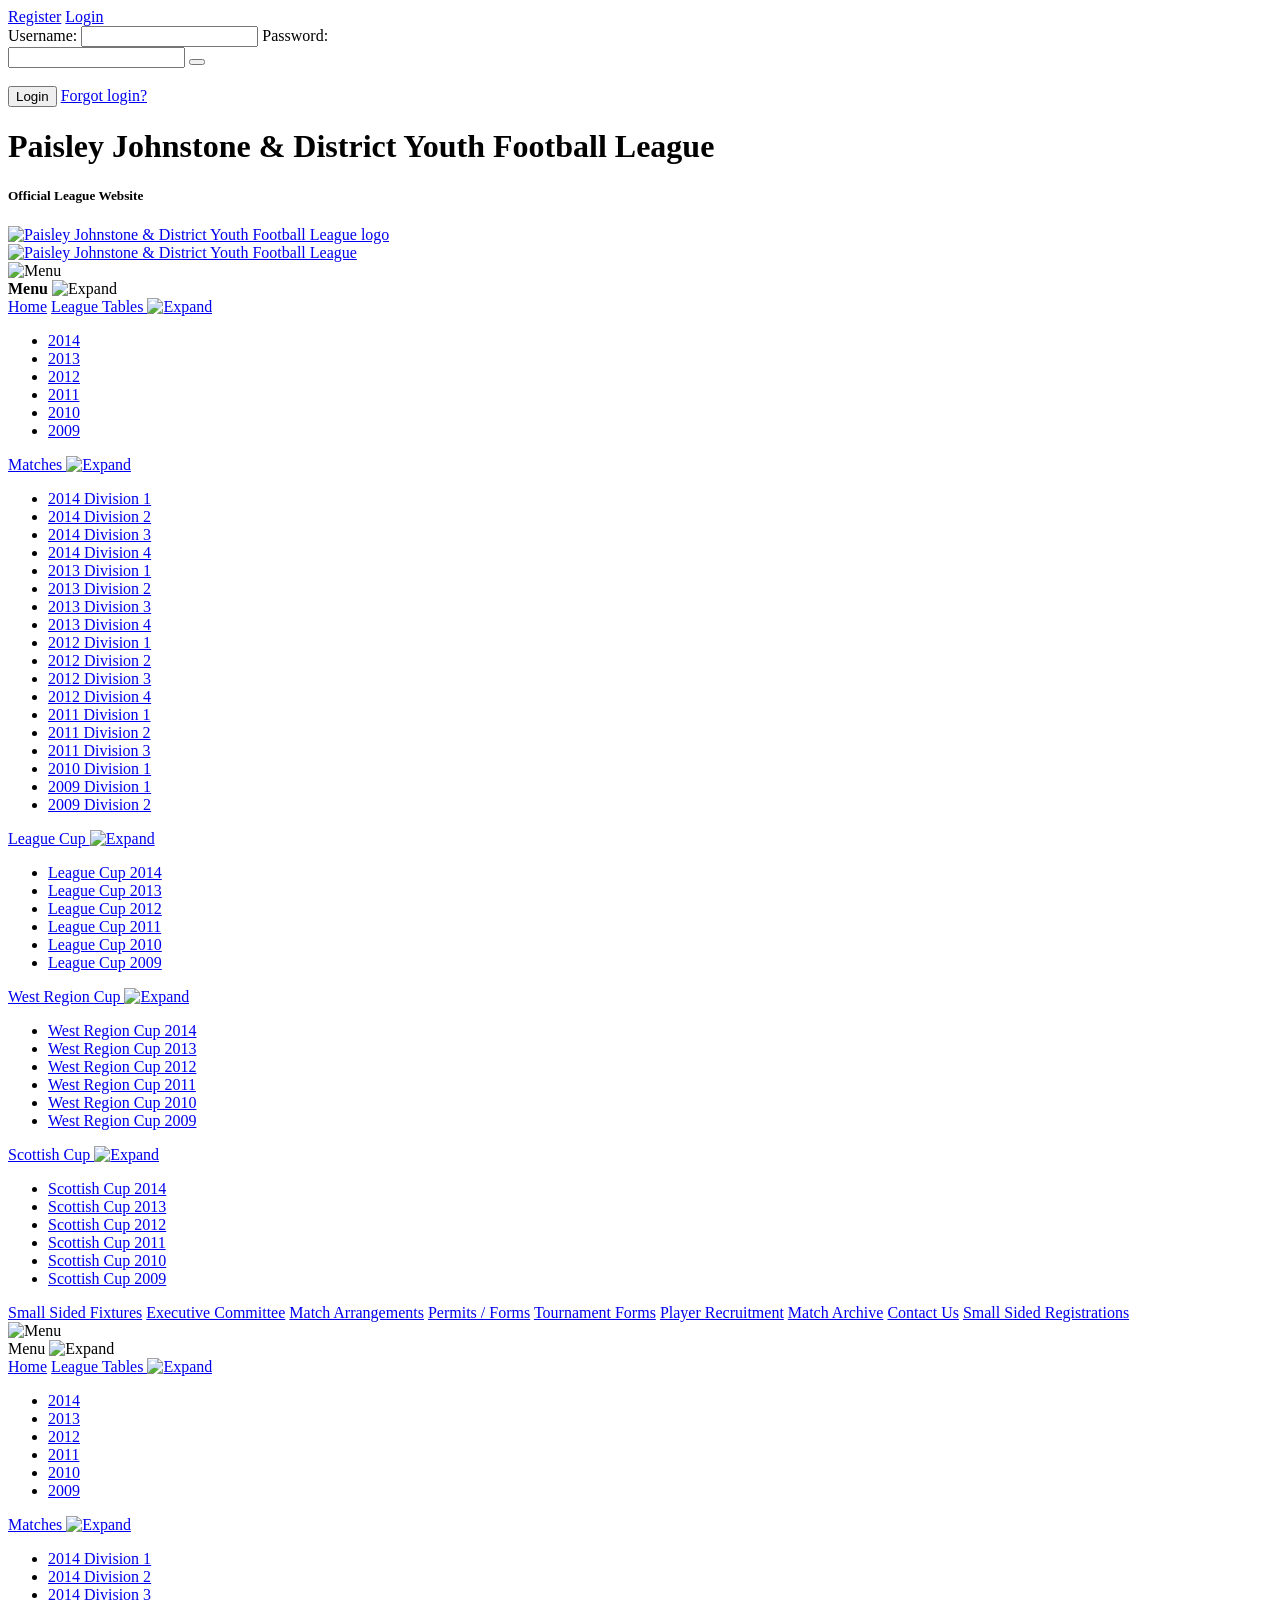
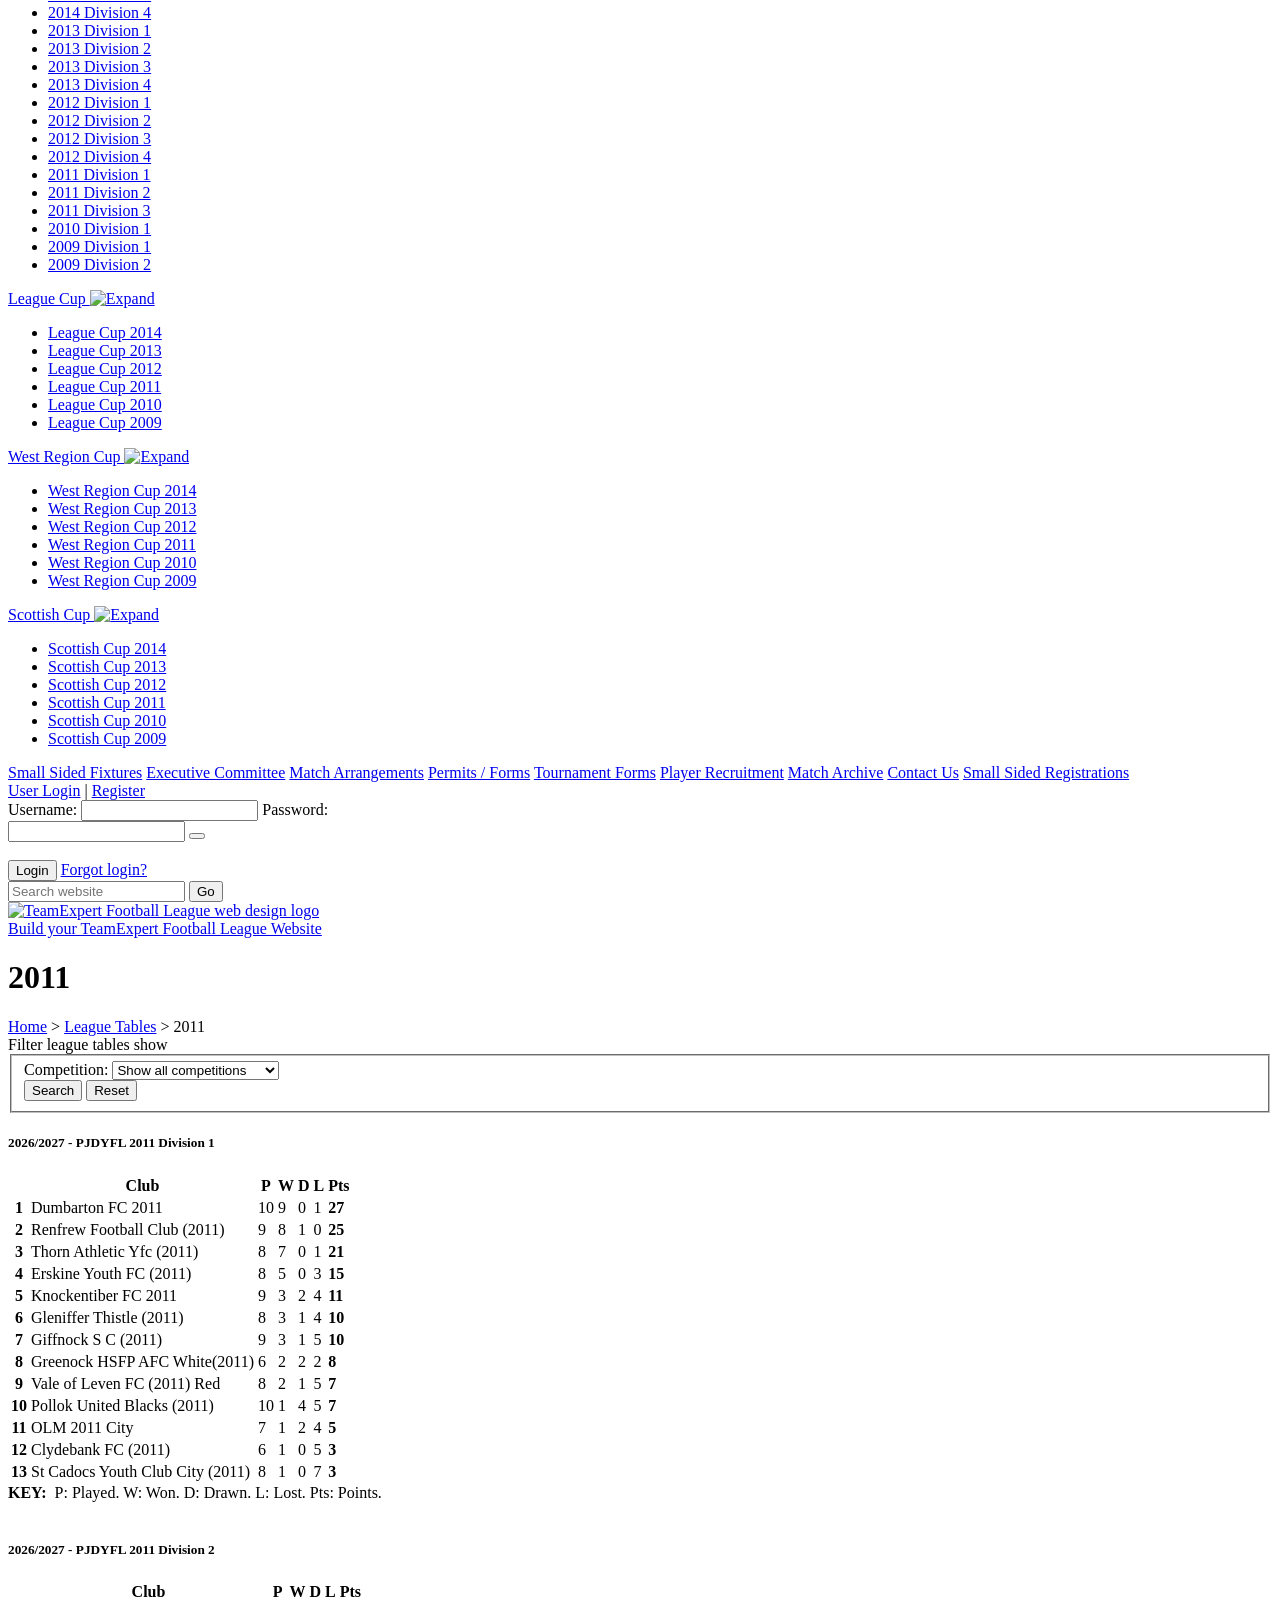
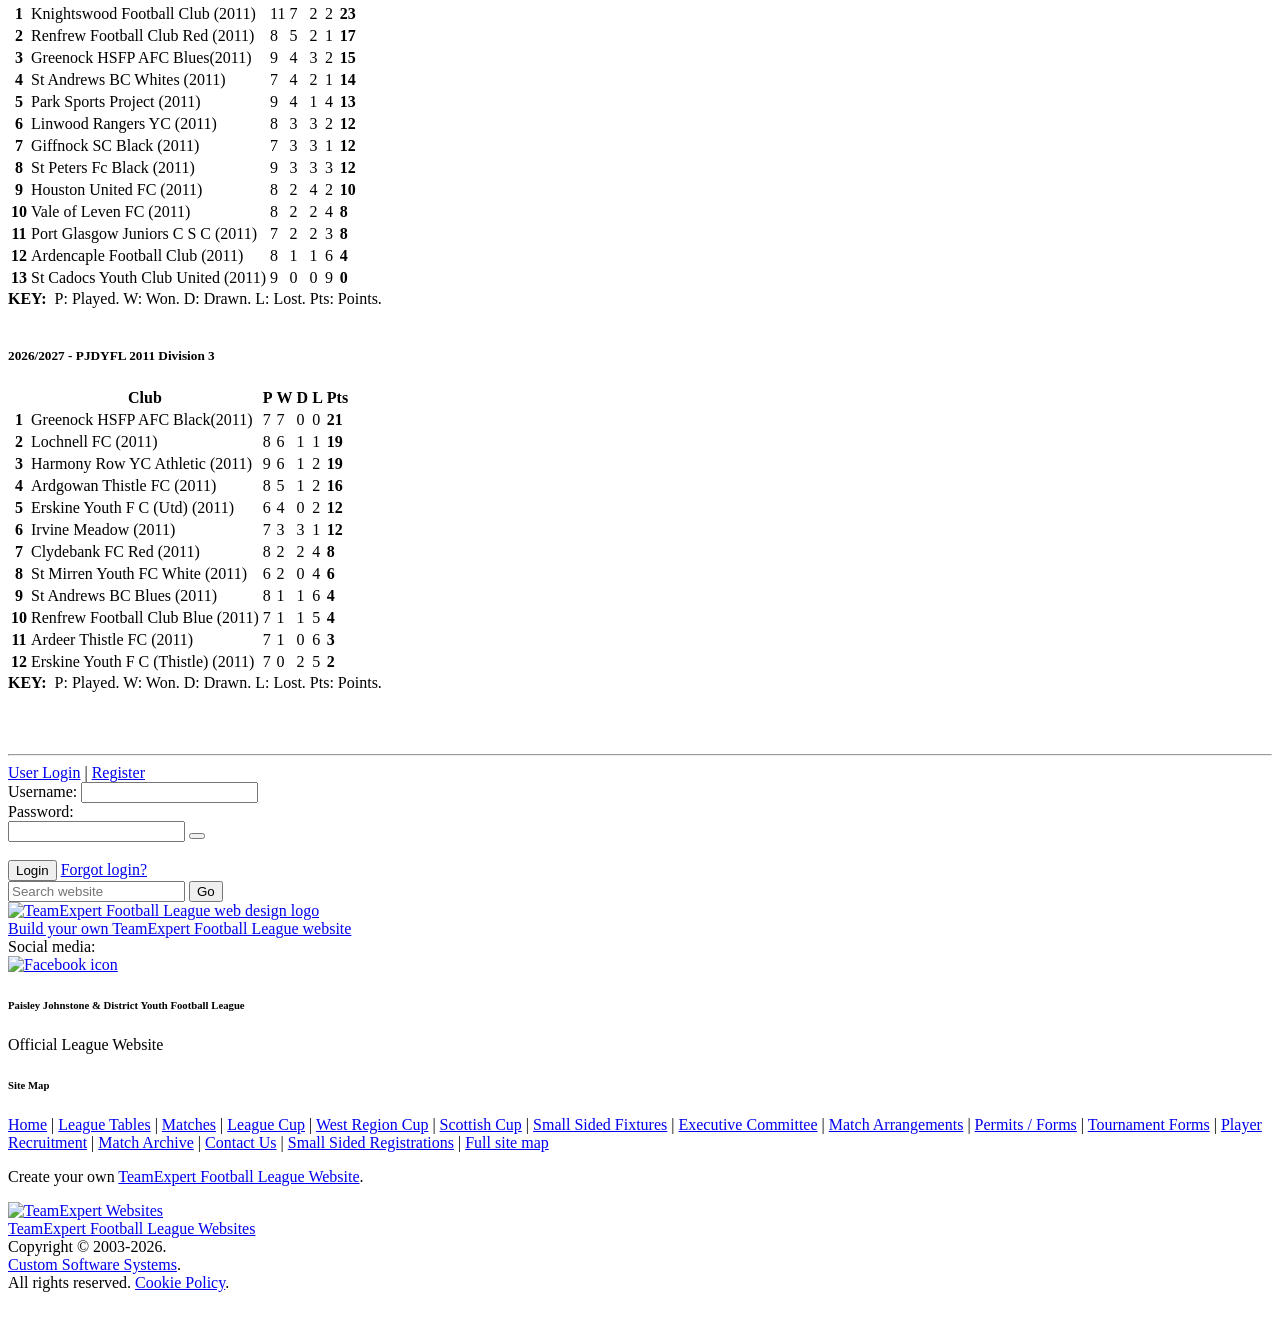
==== commit de7f6ebb: "Update my PJDYFL league table" ====
--- a/pjdyfl-page.html
+++ b/pjdyfl-page.html
@@ -334,7 +334,7 @@
 <th class="ac cWDL">W</th>
 <th class="ac cWDL">D</th>
 <th class="ac cWDL">L</th><th class="ac">Pts</th></tr></thead>
-<tbody><tr><th class="ar">1</th><td class="al">Knightswood Football Club (2011)</td><td class="ar">11</td><td class="ar cWDL">7</td><td class="ar cWDL">2</td><td class="ar cWDL">2</td><td class="ar"><strong>23</strong></td></tr><tr><th class="ar">2</th><td class="al">Renfrew Football Club Red (2011)</td><td class="ar">8</td><td class="ar cWDL">5</td><td class="ar cWDL">2</td><td class="ar cWDL">1</td><td class="ar"><strong>17</strong></td></tr><tr><th class="ar">3</th><td class="al">Greenock HSFP AFC Blues(2011)</td><td class="ar">9</td><td class="ar cWDL">4</td><td class="ar cWDL">3</td><td class="ar cWDL">2</td><td class="ar"><strong>15</strong></td></tr><tr><th class="ar">4</th><td class="al">St Andrews BC Whites (2011)</td><td class="ar">7</td><td class="ar cWDL">4</td><td class="ar cWDL">2</td><td class="ar cWDL">1</td><td class="ar"><strong>14</strong></td></tr><tr><th class="ar">5</th><td class="al">Park Sports Project (2011)</td><td class="ar">9</td><td class="ar cWDL">4</td><td class="ar cWDL">1</td><td class="ar cWDL">4</td><td class="ar"><strong>13</strong></td></tr><tr><th class="ar">6</th><td class="al">Linwood Rangers YC (2011)</td><td class="ar">8</td><td class="ar cWDL">3</td><td class="ar cWDL">3</td><td class="ar cWDL">2</td><td class="ar"><strong>12</strong></td></tr><tr><th class="ar">7</th><td class="al">St Peters Fc Black (2011)</td><td class="ar">9</td><td class="ar cWDL">3</td><td class="ar cWDL">3</td><td class="ar cWDL">3</td><td class="ar"><strong>12</strong></td></tr><tr><th class="ar">8</th><td class="al">Giffnock SC Black (2011)</td><td class="ar">6</td><td class="ar cWDL">3</td><td class="ar cWDL">2</td><td class="ar cWDL">1</td><td class="ar"><strong>11</strong></td></tr><tr><th class="ar">9</th><td class="al">Houston United FC (2011)</td><td class="ar">8</td><td class="ar cWDL">2</td><td class="ar cWDL">4</td><td class="ar cWDL">2</td><td class="ar"><strong>10</strong></td></tr><tr><th class="ar">10</th><td class="al">Vale of Leven FC (2011) </td><td class="ar">8</td><td class="ar cWDL">2</td><td class="ar cWDL">2</td><td class="ar cWDL">4</td><td class="ar"><strong>8</strong></td></tr><tr><th class="ar">11</th><td class="al">Port Glasgow Juniors C S C (2011)</td><td class="ar">6</td><td class="ar cWDL">2</td><td class="ar cWDL">1</td><td class="ar cWDL">3</td><td class="ar"><strong>7</strong></td></tr><tr><th class="ar">12</th><td class="al">Ardencaple Football Club (2011)</td><td class="ar">8</td><td class="ar cWDL">1</td><td class="ar cWDL">1</td><td class="ar cWDL">6</td><td class="ar"><strong>4</strong></td></tr><tr><th class="ar">13</th><td class="al">St Cadocs Youth Club United (2011)</td><td class="ar">9</td><td class="ar cWDL">0</td><td class="ar cWDL">0</td><td class="ar cWDL">9</td><td class="ar"><strong>0</strong></td></tr></tbody></tbody></table><div class="small-text spacebefore2"><strong>KEY:</strong>&nbsp; P: Played. <span class="cWDL">W: Won. D: Drawn. L: Lost. </span>Pts: Points.</div><br>
+<tbody><tr><th class="ar">1</th><td class="al">Knightswood Football Club (2011)</td><td class="ar">11</td><td class="ar cWDL">7</td><td class="ar cWDL">2</td><td class="ar cWDL">2</td><td class="ar"><strong>23</strong></td></tr><tr><th class="ar">2</th><td class="al">Renfrew Football Club Red (2011)</td><td class="ar">8</td><td class="ar cWDL">5</td><td class="ar cWDL">2</td><td class="ar cWDL">1</td><td class="ar"><strong>17</strong></td></tr><tr><th class="ar">3</th><td class="al">Greenock HSFP AFC Blues(2011)</td><td class="ar">9</td><td class="ar cWDL">4</td><td class="ar cWDL">3</td><td class="ar cWDL">2</td><td class="ar"><strong>15</strong></td></tr><tr><th class="ar">4</th><td class="al">St Andrews BC Whites (2011)</td><td class="ar">7</td><td class="ar cWDL">4</td><td class="ar cWDL">2</td><td class="ar cWDL">1</td><td class="ar"><strong>14</strong></td></tr><tr><th class="ar">5</th><td class="al">Park Sports Project (2011)</td><td class="ar">9</td><td class="ar cWDL">4</td><td class="ar cWDL">1</td><td class="ar cWDL">4</td><td class="ar"><strong>13</strong></td></tr><tr><th class="ar">6</th><td class="al">Linwood Rangers YC (2011)</td><td class="ar">8</td><td class="ar cWDL">3</td><td class="ar cWDL">3</td><td class="ar cWDL">2</td><td class="ar"><strong>12</strong></td></tr><tr><th class="ar">7</th><td class="al">Giffnock SC Black (2011)</td><td class="ar">7</td><td class="ar cWDL">3</td><td class="ar cWDL">3</td><td class="ar cWDL">1</td><td class="ar"><strong>12</strong></td></tr><tr><th class="ar">8</th><td class="al">St Peters Fc Black (2011)</td><td class="ar">9</td><td class="ar cWDL">3</td><td class="ar cWDL">3</td><td class="ar cWDL">3</td><td class="ar"><strong>12</strong></td></tr><tr><th class="ar">9</th><td class="al">Houston United FC (2011)</td><td class="ar">8</td><td class="ar cWDL">2</td><td class="ar cWDL">4</td><td class="ar cWDL">2</td><td class="ar"><strong>10</strong></td></tr><tr><th class="ar">10</th><td class="al">Vale of Leven FC (2011) </td><td class="ar">8</td><td class="ar cWDL">2</td><td class="ar cWDL">2</td><td class="ar cWDL">4</td><td class="ar"><strong>8</strong></td></tr><tr><th class="ar">11</th><td class="al">Port Glasgow Juniors C S C (2011)</td><td class="ar">7</td><td class="ar cWDL">2</td><td class="ar cWDL">2</td><td class="ar cWDL">3</td><td class="ar"><strong>8</strong></td></tr><tr><th class="ar">12</th><td class="al">Ardencaple Football Club (2011)</td><td class="ar">8</td><td class="ar cWDL">1</td><td class="ar cWDL">1</td><td class="ar cWDL">6</td><td class="ar"><strong>4</strong></td></tr><tr><th class="ar">13</th><td class="al">St Cadocs Youth Club United (2011)</td><td class="ar">9</td><td class="ar cWDL">0</td><td class="ar cWDL">0</td><td class="ar cWDL">9</td><td class="ar"><strong>0</strong></td></tr></tbody></tbody></table><div class="small-text spacebefore2"><strong>KEY:</strong>&nbsp; P: Played. <span class="cWDL">W: Won. D: Drawn. L: Lost. </span>Pts: Points.</div><br>
 
 </div>
 <div class="divLeagueTables" id="TableSet2">
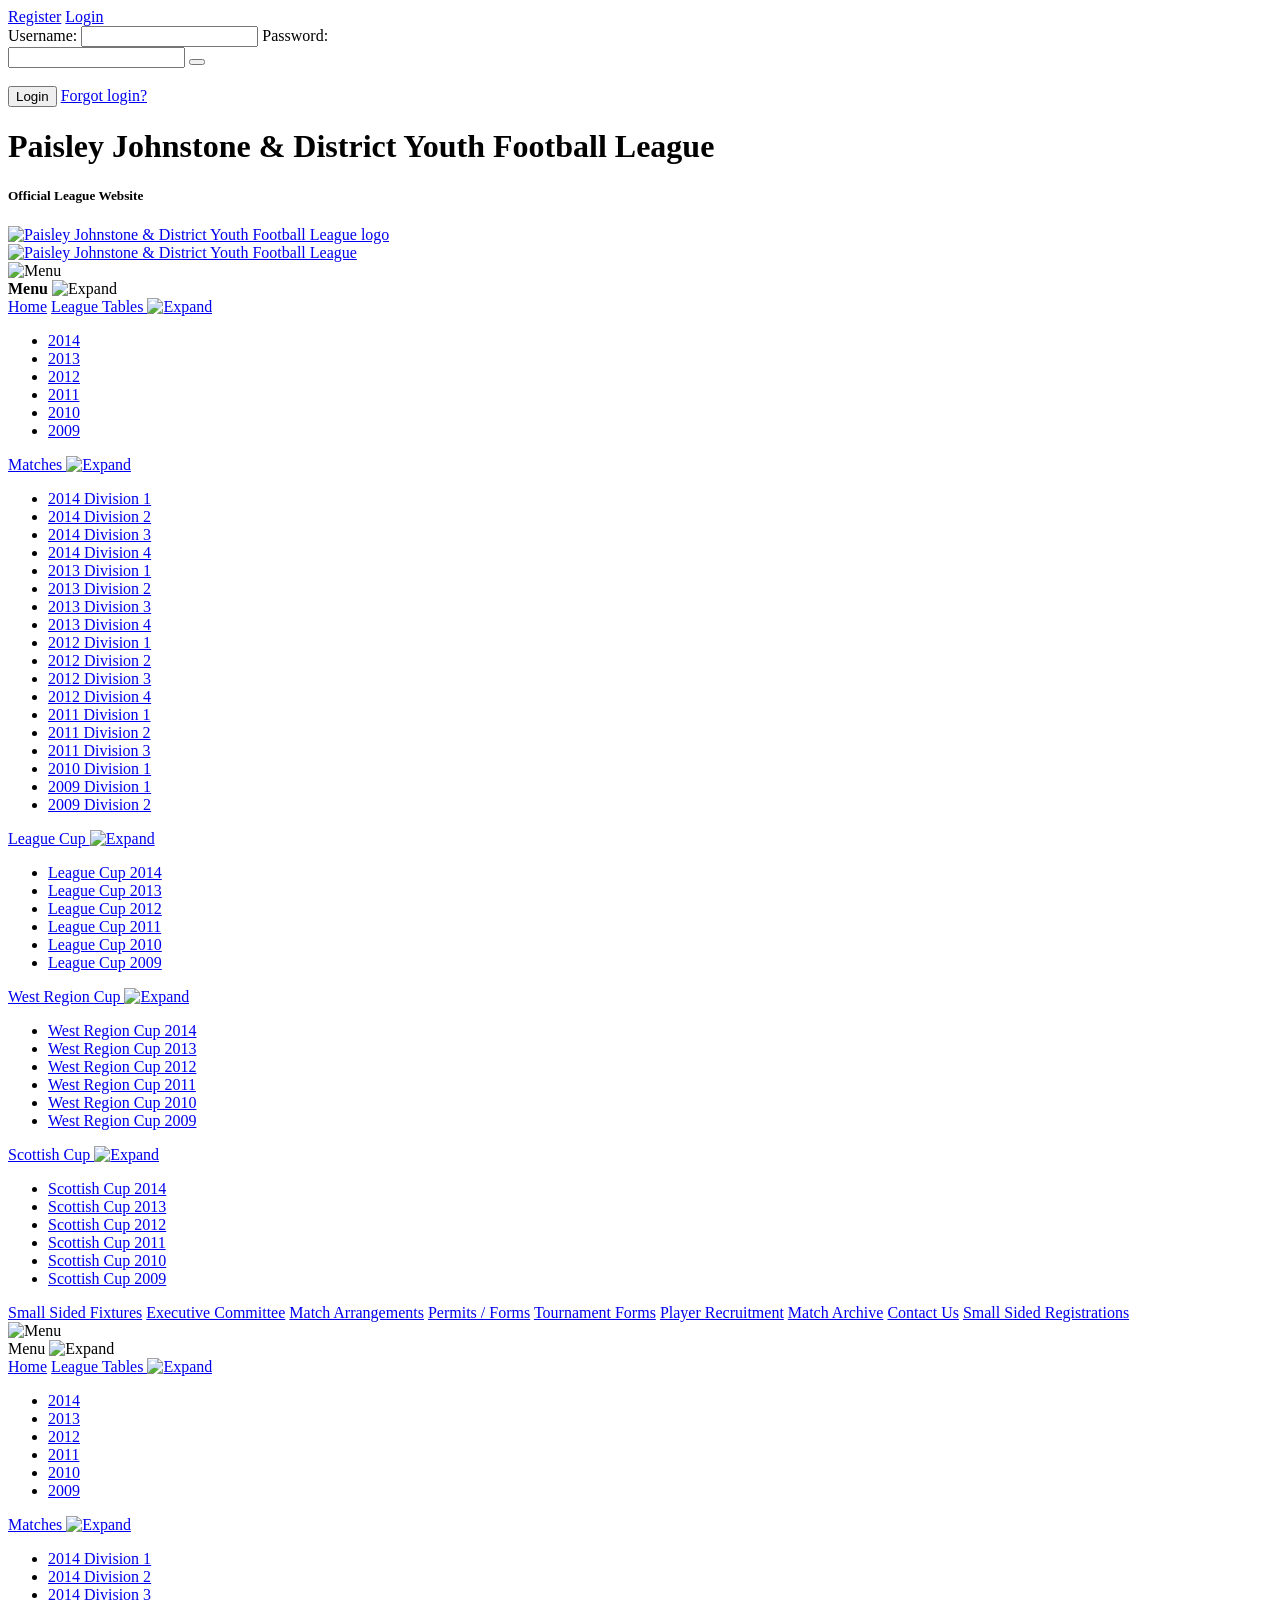
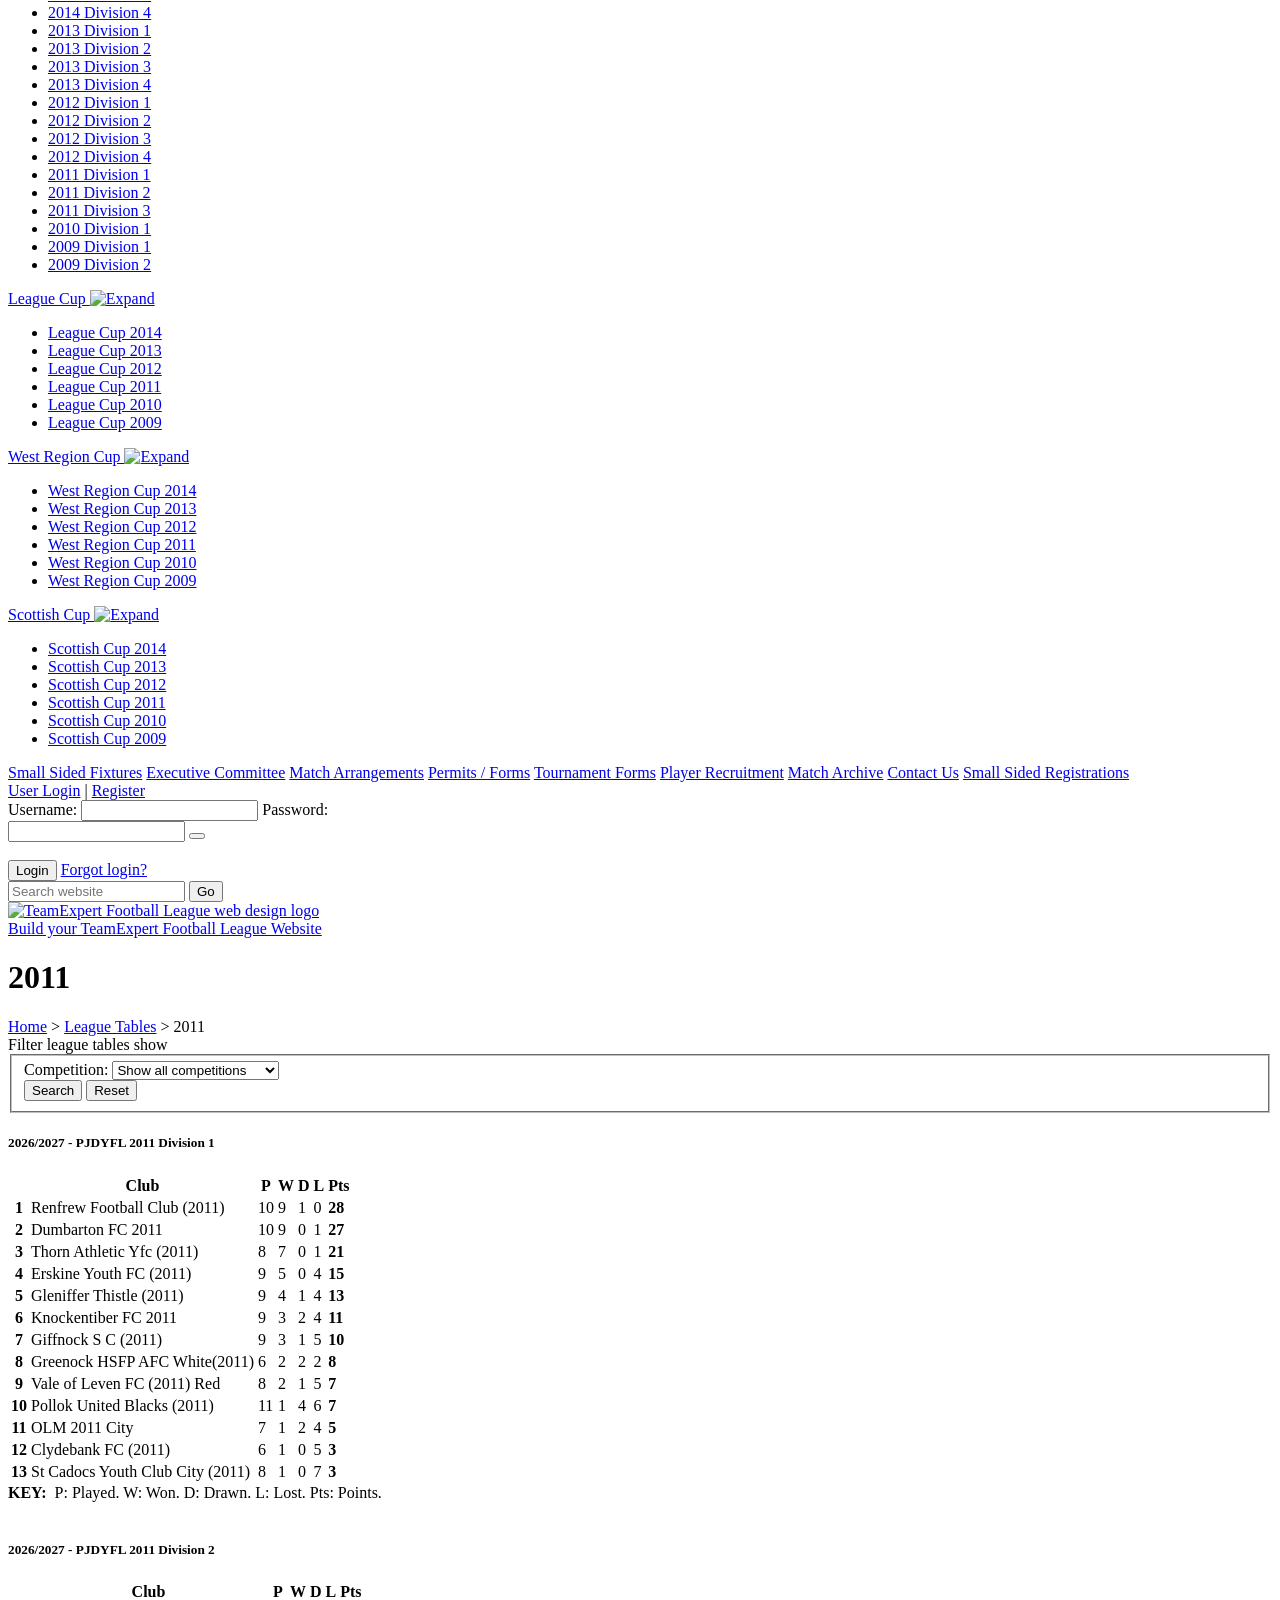
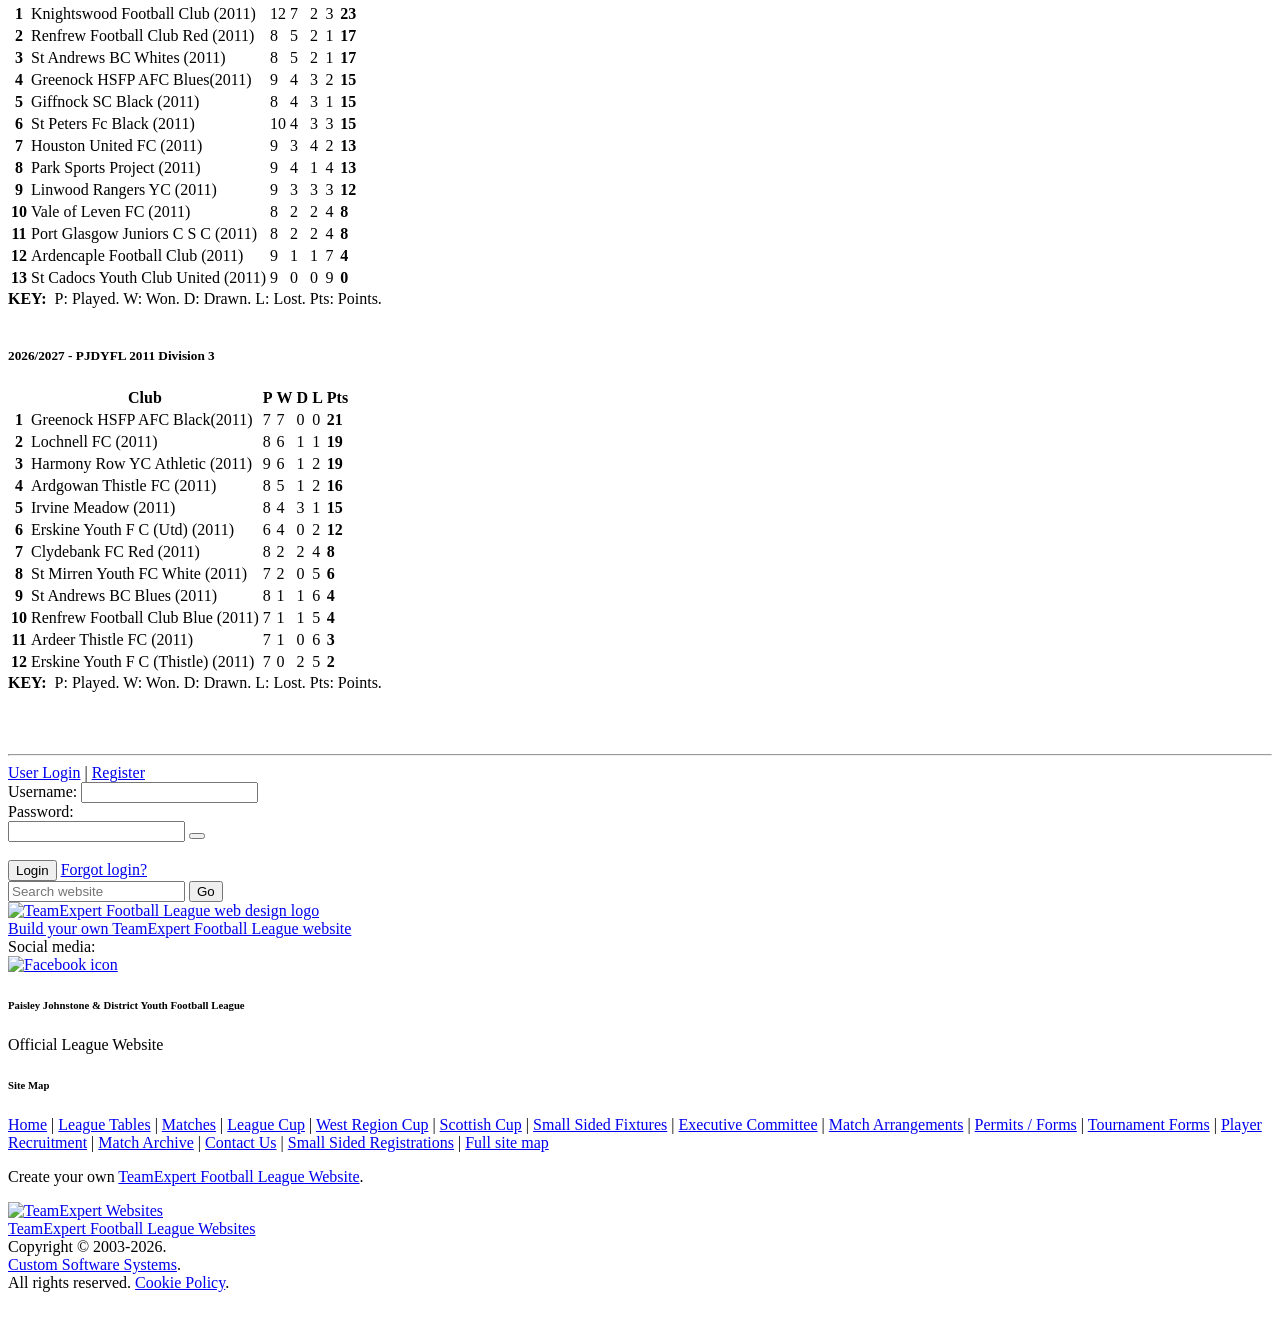
==== commit 0cc4f697: "Update my PJDYFL league table" ====
--- a/pjdyfl-page.html
+++ b/pjdyfl-page.html
@@ -322,7 +322,7 @@
 <th class="ac cWDL">W</th>
 <th class="ac cWDL">D</th>
 <th class="ac cWDL">L</th><th class="ac">Pts</th></tr></thead>
-<tbody><tr><th class="ar">1</th><td class="al">Dumbarton FC 2011</td><td class="ar">10</td><td class="ar cWDL">9</td><td class="ar cWDL">0</td><td class="ar cWDL">1</td><td class="ar"><strong>27</strong></td></tr><tr><th class="ar">2</th><td class="al">Renfrew Football Club (2011)</td><td class="ar">9</td><td class="ar cWDL">8</td><td class="ar cWDL">1</td><td class="ar cWDL">0</td><td class="ar"><strong>25</strong></td></tr><tr><th class="ar">3</th><td class="al">Thorn Athletic Yfc (2011)</td><td class="ar">8</td><td class="ar cWDL">7</td><td class="ar cWDL">0</td><td class="ar cWDL">1</td><td class="ar"><strong>21</strong></td></tr><tr><th class="ar">4</th><td class="al">Erskine Youth FC (2011)</td><td class="ar">8</td><td class="ar cWDL">5</td><td class="ar cWDL">0</td><td class="ar cWDL">3</td><td class="ar"><strong>15</strong></td></tr><tr><th class="ar">5</th><td class="al">Knockentiber FC 2011</td><td class="ar">9</td><td class="ar cWDL">3</td><td class="ar cWDL">2</td><td class="ar cWDL">4</td><td class="ar"><strong>11</strong></td></tr><tr><th class="ar">6</th><td class="al">Gleniffer Thistle  (2011)</td><td class="ar">8</td><td class="ar cWDL">3</td><td class="ar cWDL">1</td><td class="ar cWDL">4</td><td class="ar"><strong>10</strong></td></tr><tr><th class="ar">7</th><td class="al">Giffnock S C (2011)</td><td class="ar">9</td><td class="ar cWDL">3</td><td class="ar cWDL">1</td><td class="ar cWDL">5</td><td class="ar"><strong>10</strong></td></tr><tr><th class="ar">8</th><td class="al">Greenock HSFP AFC White(2011)</td><td class="ar">6</td><td class="ar cWDL">2</td><td class="ar cWDL">2</td><td class="ar cWDL">2</td><td class="ar"><strong>8</strong></td></tr><tr><th class="ar">9</th><td class="al">Vale of Leven FC (2011) Red</td><td class="ar">8</td><td class="ar cWDL">2</td><td class="ar cWDL">1</td><td class="ar cWDL">5</td><td class="ar"><strong>7</strong></td></tr><tr><th class="ar">10</th><td class="al">Pollok United Blacks (2011)</td><td class="ar">10</td><td class="ar cWDL">1</td><td class="ar cWDL">4</td><td class="ar cWDL">5</td><td class="ar"><strong>7</strong></td></tr><tr><th class="ar">11</th><td class="al">OLM 2011 City</td><td class="ar">7</td><td class="ar cWDL">1</td><td class="ar cWDL">2</td><td class="ar cWDL">4</td><td class="ar"><strong>5</strong></td></tr><tr><th class="ar">12</th><td class="al">Clydebank FC (2011)</td><td class="ar">6</td><td class="ar cWDL">1</td><td class="ar cWDL">0</td><td class="ar cWDL">5</td><td class="ar"><strong>3</strong></td></tr><tr><th class="ar">13</th><td class="al">St Cadocs Youth Club City (2011)</td><td class="ar">8</td><td class="ar cWDL">1</td><td class="ar cWDL">0</td><td class="ar cWDL">7</td><td class="ar"><strong>3</strong></td></tr></tbody></table><div class="small-text spacebefore2"><strong>KEY:</strong>&nbsp; P: Played. <span class="cWDL">W: Won. D: Drawn. L: Lost. </span>Pts: Points.</div><br>
+<tbody><tr><th class="ar">1</th><td class="al">Renfrew Football Club (2011)</td><td class="ar">10</td><td class="ar cWDL">9</td><td class="ar cWDL">1</td><td class="ar cWDL">0</td><td class="ar"><strong>28</strong></td></tr><tr><th class="ar">2</th><td class="al">Dumbarton FC 2011</td><td class="ar">10</td><td class="ar cWDL">9</td><td class="ar cWDL">0</td><td class="ar cWDL">1</td><td class="ar"><strong>27</strong></td></tr><tr><th class="ar">3</th><td class="al">Thorn Athletic Yfc (2011)</td><td class="ar">8</td><td class="ar cWDL">7</td><td class="ar cWDL">0</td><td class="ar cWDL">1</td><td class="ar"><strong>21</strong></td></tr><tr><th class="ar">4</th><td class="al">Erskine Youth FC (2011)</td><td class="ar">9</td><td class="ar cWDL">5</td><td class="ar cWDL">0</td><td class="ar cWDL">4</td><td class="ar"><strong>15</strong></td></tr><tr><th class="ar">5</th><td class="al">Gleniffer Thistle  (2011)</td><td class="ar">9</td><td class="ar cWDL">4</td><td class="ar cWDL">1</td><td class="ar cWDL">4</td><td class="ar"><strong>13</strong></td></tr><tr><th class="ar">6</th><td class="al">Knockentiber FC 2011</td><td class="ar">9</td><td class="ar cWDL">3</td><td class="ar cWDL">2</td><td class="ar cWDL">4</td><td class="ar"><strong>11</strong></td></tr><tr><th class="ar">7</th><td class="al">Giffnock S C (2011)</td><td class="ar">9</td><td class="ar cWDL">3</td><td class="ar cWDL">1</td><td class="ar cWDL">5</td><td class="ar"><strong>10</strong></td></tr><tr><th class="ar">8</th><td class="al">Greenock HSFP AFC White(2011)</td><td class="ar">6</td><td class="ar cWDL">2</td><td class="ar cWDL">2</td><td class="ar cWDL">2</td><td class="ar"><strong>8</strong></td></tr><tr><th class="ar">9</th><td class="al">Vale of Leven FC (2011) Red</td><td class="ar">8</td><td class="ar cWDL">2</td><td class="ar cWDL">1</td><td class="ar cWDL">5</td><td class="ar"><strong>7</strong></td></tr><tr><th class="ar">10</th><td class="al">Pollok United Blacks (2011)</td><td class="ar">11</td><td class="ar cWDL">1</td><td class="ar cWDL">4</td><td class="ar cWDL">6</td><td class="ar"><strong>7</strong></td></tr><tr><th class="ar">11</th><td class="al">OLM 2011 City</td><td class="ar">7</td><td class="ar cWDL">1</td><td class="ar cWDL">2</td><td class="ar cWDL">4</td><td class="ar"><strong>5</strong></td></tr><tr><th class="ar">12</th><td class="al">Clydebank FC (2011)</td><td class="ar">6</td><td class="ar cWDL">1</td><td class="ar cWDL">0</td><td class="ar cWDL">5</td><td class="ar"><strong>3</strong></td></tr><tr><th class="ar">13</th><td class="al">St Cadocs Youth Club City (2011)</td><td class="ar">8</td><td class="ar cWDL">1</td><td class="ar cWDL">0</td><td class="ar cWDL">7</td><td class="ar"><strong>3</strong></td></tr></tbody></table><div class="small-text spacebefore2"><strong>KEY:</strong>&nbsp; P: Played. <span class="cWDL">W: Won. D: Drawn. L: Lost. </span>Pts: Points.</div><br>
 
 </div>
 <div class="divLeagueTables" id="TableSet1">
@@ -334,7 +334,7 @@
 <th class="ac cWDL">W</th>
 <th class="ac cWDL">D</th>
 <th class="ac cWDL">L</th><th class="ac">Pts</th></tr></thead>
-<tbody><tr><th class="ar">1</th><td class="al">Knightswood Football Club (2011)</td><td class="ar">11</td><td class="ar cWDL">7</td><td class="ar cWDL">2</td><td class="ar cWDL">2</td><td class="ar"><strong>23</strong></td></tr><tr><th class="ar">2</th><td class="al">Renfrew Football Club Red (2011)</td><td class="ar">8</td><td class="ar cWDL">5</td><td class="ar cWDL">2</td><td class="ar cWDL">1</td><td class="ar"><strong>17</strong></td></tr><tr><th class="ar">3</th><td class="al">Greenock HSFP AFC Blues(2011)</td><td class="ar">9</td><td class="ar cWDL">4</td><td class="ar cWDL">3</td><td class="ar cWDL">2</td><td class="ar"><strong>15</strong></td></tr><tr><th class="ar">4</th><td class="al">St Andrews BC Whites (2011)</td><td class="ar">7</td><td class="ar cWDL">4</td><td class="ar cWDL">2</td><td class="ar cWDL">1</td><td class="ar"><strong>14</strong></td></tr><tr><th class="ar">5</th><td class="al">Park Sports Project (2011)</td><td class="ar">9</td><td class="ar cWDL">4</td><td class="ar cWDL">1</td><td class="ar cWDL">4</td><td class="ar"><strong>13</strong></td></tr><tr><th class="ar">6</th><td class="al">Linwood Rangers YC (2011)</td><td class="ar">8</td><td class="ar cWDL">3</td><td class="ar cWDL">3</td><td class="ar cWDL">2</td><td class="ar"><strong>12</strong></td></tr><tr><th class="ar">7</th><td class="al">Giffnock SC Black (2011)</td><td class="ar">7</td><td class="ar cWDL">3</td><td class="ar cWDL">3</td><td class="ar cWDL">1</td><td class="ar"><strong>12</strong></td></tr><tr><th class="ar">8</th><td class="al">St Peters Fc Black (2011)</td><td class="ar">9</td><td class="ar cWDL">3</td><td class="ar cWDL">3</td><td class="ar cWDL">3</td><td class="ar"><strong>12</strong></td></tr><tr><th class="ar">9</th><td class="al">Houston United FC (2011)</td><td class="ar">8</td><td class="ar cWDL">2</td><td class="ar cWDL">4</td><td class="ar cWDL">2</td><td class="ar"><strong>10</strong></td></tr><tr><th class="ar">10</th><td class="al">Vale of Leven FC (2011) </td><td class="ar">8</td><td class="ar cWDL">2</td><td class="ar cWDL">2</td><td class="ar cWDL">4</td><td class="ar"><strong>8</strong></td></tr><tr><th class="ar">11</th><td class="al">Port Glasgow Juniors C S C (2011)</td><td class="ar">7</td><td class="ar cWDL">2</td><td class="ar cWDL">2</td><td class="ar cWDL">3</td><td class="ar"><strong>8</strong></td></tr><tr><th class="ar">12</th><td class="al">Ardencaple Football Club (2011)</td><td class="ar">8</td><td class="ar cWDL">1</td><td class="ar cWDL">1</td><td class="ar cWDL">6</td><td class="ar"><strong>4</strong></td></tr><tr><th class="ar">13</th><td class="al">St Cadocs Youth Club United (2011)</td><td class="ar">9</td><td class="ar cWDL">0</td><td class="ar cWDL">0</td><td class="ar cWDL">9</td><td class="ar"><strong>0</strong></td></tr></tbody></tbody></table><div class="small-text spacebefore2"><strong>KEY:</strong>&nbsp; P: Played. <span class="cWDL">W: Won. D: Drawn. L: Lost. </span>Pts: Points.</div><br>
+<tbody><tr><th class="ar">1</th><td class="al">Knightswood Football Club (2011)</td><td class="ar">12</td><td class="ar cWDL">7</td><td class="ar cWDL">2</td><td class="ar cWDL">3</td><td class="ar"><strong>23</strong></td></tr><tr><th class="ar">2</th><td class="al">Renfrew Football Club Red (2011)</td><td class="ar">8</td><td class="ar cWDL">5</td><td class="ar cWDL">2</td><td class="ar cWDL">1</td><td class="ar"><strong>17</strong></td></tr><tr><th class="ar">3</th><td class="al">St Andrews BC Whites (2011)</td><td class="ar">8</td><td class="ar cWDL">5</td><td class="ar cWDL">2</td><td class="ar cWDL">1</td><td class="ar"><strong>17</strong></td></tr><tr><th class="ar">4</th><td class="al">Greenock HSFP AFC Blues(2011)</td><td class="ar">9</td><td class="ar cWDL">4</td><td class="ar cWDL">3</td><td class="ar cWDL">2</td><td class="ar"><strong>15</strong></td></tr><tr><th class="ar">5</th><td class="al">Giffnock SC Black (2011)</td><td class="ar">8</td><td class="ar cWDL">4</td><td class="ar cWDL">3</td><td class="ar cWDL">1</td><td class="ar"><strong>15</strong></td></tr><tr><th class="ar">6</th><td class="al">St Peters Fc Black (2011)</td><td class="ar">10</td><td class="ar cWDL">4</td><td class="ar cWDL">3</td><td class="ar cWDL">3</td><td class="ar"><strong>15</strong></td></tr><tr><th class="ar">7</th><td class="al">Houston United FC (2011)</td><td class="ar">9</td><td class="ar cWDL">3</td><td class="ar cWDL">4</td><td class="ar cWDL">2</td><td class="ar"><strong>13</strong></td></tr><tr><th class="ar">8</th><td class="al">Park Sports Project (2011)</td><td class="ar">9</td><td class="ar cWDL">4</td><td class="ar cWDL">1</td><td class="ar cWDL">4</td><td class="ar"><strong>13</strong></td></tr><tr><th class="ar">9</th><td class="al">Linwood Rangers YC (2011)</td><td class="ar">9</td><td class="ar cWDL">3</td><td class="ar cWDL">3</td><td class="ar cWDL">3</td><td class="ar"><strong>12</strong></td></tr><tr><th class="ar">10</th><td class="al">Vale of Leven FC (2011) </td><td class="ar">8</td><td class="ar cWDL">2</td><td class="ar cWDL">2</td><td class="ar cWDL">4</td><td class="ar"><strong>8</strong></td></tr><tr><th class="ar">11</th><td class="al">Port Glasgow Juniors C S C (2011)</td><td class="ar">8</td><td class="ar cWDL">2</td><td class="ar cWDL">2</td><td class="ar cWDL">4</td><td class="ar"><strong>8</strong></td></tr><tr><th class="ar">12</th><td class="al">Ardencaple Football Club (2011)</td><td class="ar">9</td><td class="ar cWDL">1</td><td class="ar cWDL">1</td><td class="ar cWDL">7</td><td class="ar"><strong>4</strong></td></tr><tr><th class="ar">13</th><td class="al">St Cadocs Youth Club United (2011)</td><td class="ar">9</td><td class="ar cWDL">0</td><td class="ar cWDL">0</td><td class="ar cWDL">9</td><td class="ar"><strong>0</strong></td></tr></tbody></tbody></table><div class="small-text spacebefore2"><strong>KEY:</strong>&nbsp; P: Played. <span class="cWDL">W: Won. D: Drawn. L: Lost. </span>Pts: Points.</div><br>
 
 </div>
 <div class="divLeagueTables" id="TableSet2">
@@ -346,7 +346,7 @@
 <th class="ac cWDL">W</th>
 <th class="ac cWDL">D</th>
 <th class="ac cWDL">L</th><th class="ac">Pts</th></tr></thead>
-<tbody><tr><th class="ar">1</th><td class="al">Greenock HSFP AFC Black(2011)</td><td class="ar">7</td><td class="ar cWDL">7</td><td class="ar cWDL">0</td><td class="ar cWDL">0</td><td class="ar"><strong>21</strong></td></tr><tr><th class="ar">2</th><td class="al">Lochnell FC (2011)</td><td class="ar">8</td><td class="ar cWDL">6</td><td class="ar cWDL">1</td><td class="ar cWDL">1</td><td class="ar"><strong>19</strong></td></tr><tr><th class="ar">3</th><td class="al">Harmony Row YC Athletic (2011)</td><td class="ar">9</td><td class="ar cWDL">6</td><td class="ar cWDL">1</td><td class="ar cWDL">2</td><td class="ar"><strong>19</strong></td></tr><tr><th class="ar">4</th><td class="al">Ardgowan Thistle FC (2011)</td><td class="ar">8</td><td class="ar cWDL">5</td><td class="ar cWDL">1</td><td class="ar cWDL">2</td><td class="ar"><strong>16</strong></td></tr><tr><th class="ar">5</th><td class="al">Erskine Youth F C (Utd) (2011)</td><td class="ar">6</td><td class="ar cWDL">4</td><td class="ar cWDL">0</td><td class="ar cWDL">2</td><td class="ar"><strong>12</strong></td></tr><tr><th class="ar">6</th><td class="al">Irvine Meadow (2011)</td><td class="ar">7</td><td class="ar cWDL">3</td><td class="ar cWDL">3</td><td class="ar cWDL">1</td><td class="ar"><strong>12</strong></td></tr><tr><th class="ar">7</th><td class="al">Clydebank FC Red (2011)</td><td class="ar">8</td><td class="ar cWDL">2</td><td class="ar cWDL">2</td><td class="ar cWDL">4</td><td class="ar"><strong>8</strong></td></tr><tr><th class="ar">8</th><td class="al">St Mirren Youth FC White (2011)</td><td class="ar">6</td><td class="ar cWDL">2</td><td class="ar cWDL">0</td><td class="ar cWDL">4</td><td class="ar"><strong>6</strong></td></tr><tr><th class="ar">9</th><td class="al">St Andrews BC Blues (2011)</td><td class="ar">8</td><td class="ar cWDL">1</td><td class="ar cWDL">1</td><td class="ar cWDL">6</td><td class="ar"><strong>4</strong></td></tr><tr><th class="ar">10</th><td class="al">Renfrew Football Club Blue (2011)</td><td class="ar">7</td><td class="ar cWDL">1</td><td class="ar cWDL">1</td><td class="ar cWDL">5</td><td class="ar"><strong>4</strong></td></tr><tr><th class="ar">11</th><td class="al">Ardeer Thistle FC (2011)</td><td class="ar">7</td><td class="ar cWDL">1</td><td class="ar cWDL">0</td><td class="ar cWDL">6</td><td class="ar"><strong>3</strong></td></tr><tr><th class="ar">12</th><td class="al">Erskine Youth F C (Thistle) (2011)</td><td class="ar">7</td><td class="ar cWDL">0</td><td class="ar cWDL">2</td><td class="ar cWDL">5</td><td class="ar"><strong>2</strong></td></tr></tbody></tbody></tbody></table><div class="small-text spacebefore2"><strong>KEY:</strong>&nbsp; P: Played. <span class="cWDL">W: Won. D: Drawn. L: Lost. </span>Pts: Points.</div><br>
+<tbody><tr><th class="ar">1</th><td class="al">Greenock HSFP AFC Black(2011)</td><td class="ar">7</td><td class="ar cWDL">7</td><td class="ar cWDL">0</td><td class="ar cWDL">0</td><td class="ar"><strong>21</strong></td></tr><tr><th class="ar">2</th><td class="al">Lochnell FC (2011)</td><td class="ar">8</td><td class="ar cWDL">6</td><td class="ar cWDL">1</td><td class="ar cWDL">1</td><td class="ar"><strong>19</strong></td></tr><tr><th class="ar">3</th><td class="al">Harmony Row YC Athletic (2011)</td><td class="ar">9</td><td class="ar cWDL">6</td><td class="ar cWDL">1</td><td class="ar cWDL">2</td><td class="ar"><strong>19</strong></td></tr><tr><th class="ar">4</th><td class="al">Ardgowan Thistle FC (2011)</td><td class="ar">8</td><td class="ar cWDL">5</td><td class="ar cWDL">1</td><td class="ar cWDL">2</td><td class="ar"><strong>16</strong></td></tr><tr><th class="ar">5</th><td class="al">Irvine Meadow (2011)</td><td class="ar">8</td><td class="ar cWDL">4</td><td class="ar cWDL">3</td><td class="ar cWDL">1</td><td class="ar"><strong>15</strong></td></tr><tr><th class="ar">6</th><td class="al">Erskine Youth F C (Utd) (2011)</td><td class="ar">6</td><td class="ar cWDL">4</td><td class="ar cWDL">0</td><td class="ar cWDL">2</td><td class="ar"><strong>12</strong></td></tr><tr><th class="ar">7</th><td class="al">Clydebank FC Red (2011)</td><td class="ar">8</td><td class="ar cWDL">2</td><td class="ar cWDL">2</td><td class="ar cWDL">4</td><td class="ar"><strong>8</strong></td></tr><tr><th class="ar">8</th><td class="al">St Mirren Youth FC White (2011)</td><td class="ar">7</td><td class="ar cWDL">2</td><td class="ar cWDL">0</td><td class="ar cWDL">5</td><td class="ar"><strong>6</strong></td></tr><tr><th class="ar">9</th><td class="al">St Andrews BC Blues (2011)</td><td class="ar">8</td><td class="ar cWDL">1</td><td class="ar cWDL">1</td><td class="ar cWDL">6</td><td class="ar"><strong>4</strong></td></tr><tr><th class="ar">10</th><td class="al">Renfrew Football Club Blue (2011)</td><td class="ar">7</td><td class="ar cWDL">1</td><td class="ar cWDL">1</td><td class="ar cWDL">5</td><td class="ar"><strong>4</strong></td></tr><tr><th class="ar">11</th><td class="al">Ardeer Thistle FC (2011)</td><td class="ar">7</td><td class="ar cWDL">1</td><td class="ar cWDL">0</td><td class="ar cWDL">6</td><td class="ar"><strong>3</strong></td></tr><tr><th class="ar">12</th><td class="al">Erskine Youth F C (Thistle) (2011)</td><td class="ar">7</td><td class="ar cWDL">0</td><td class="ar cWDL">2</td><td class="ar cWDL">5</td><td class="ar"><strong>2</strong></td></tr></tbody></tbody></tbody></table><div class="small-text spacebefore2"><strong>KEY:</strong>&nbsp; P: Played. <span class="cWDL">W: Won. D: Drawn. L: Lost. </span>Pts: Points.</div><br>
 
 </div><br><br>
 </div>
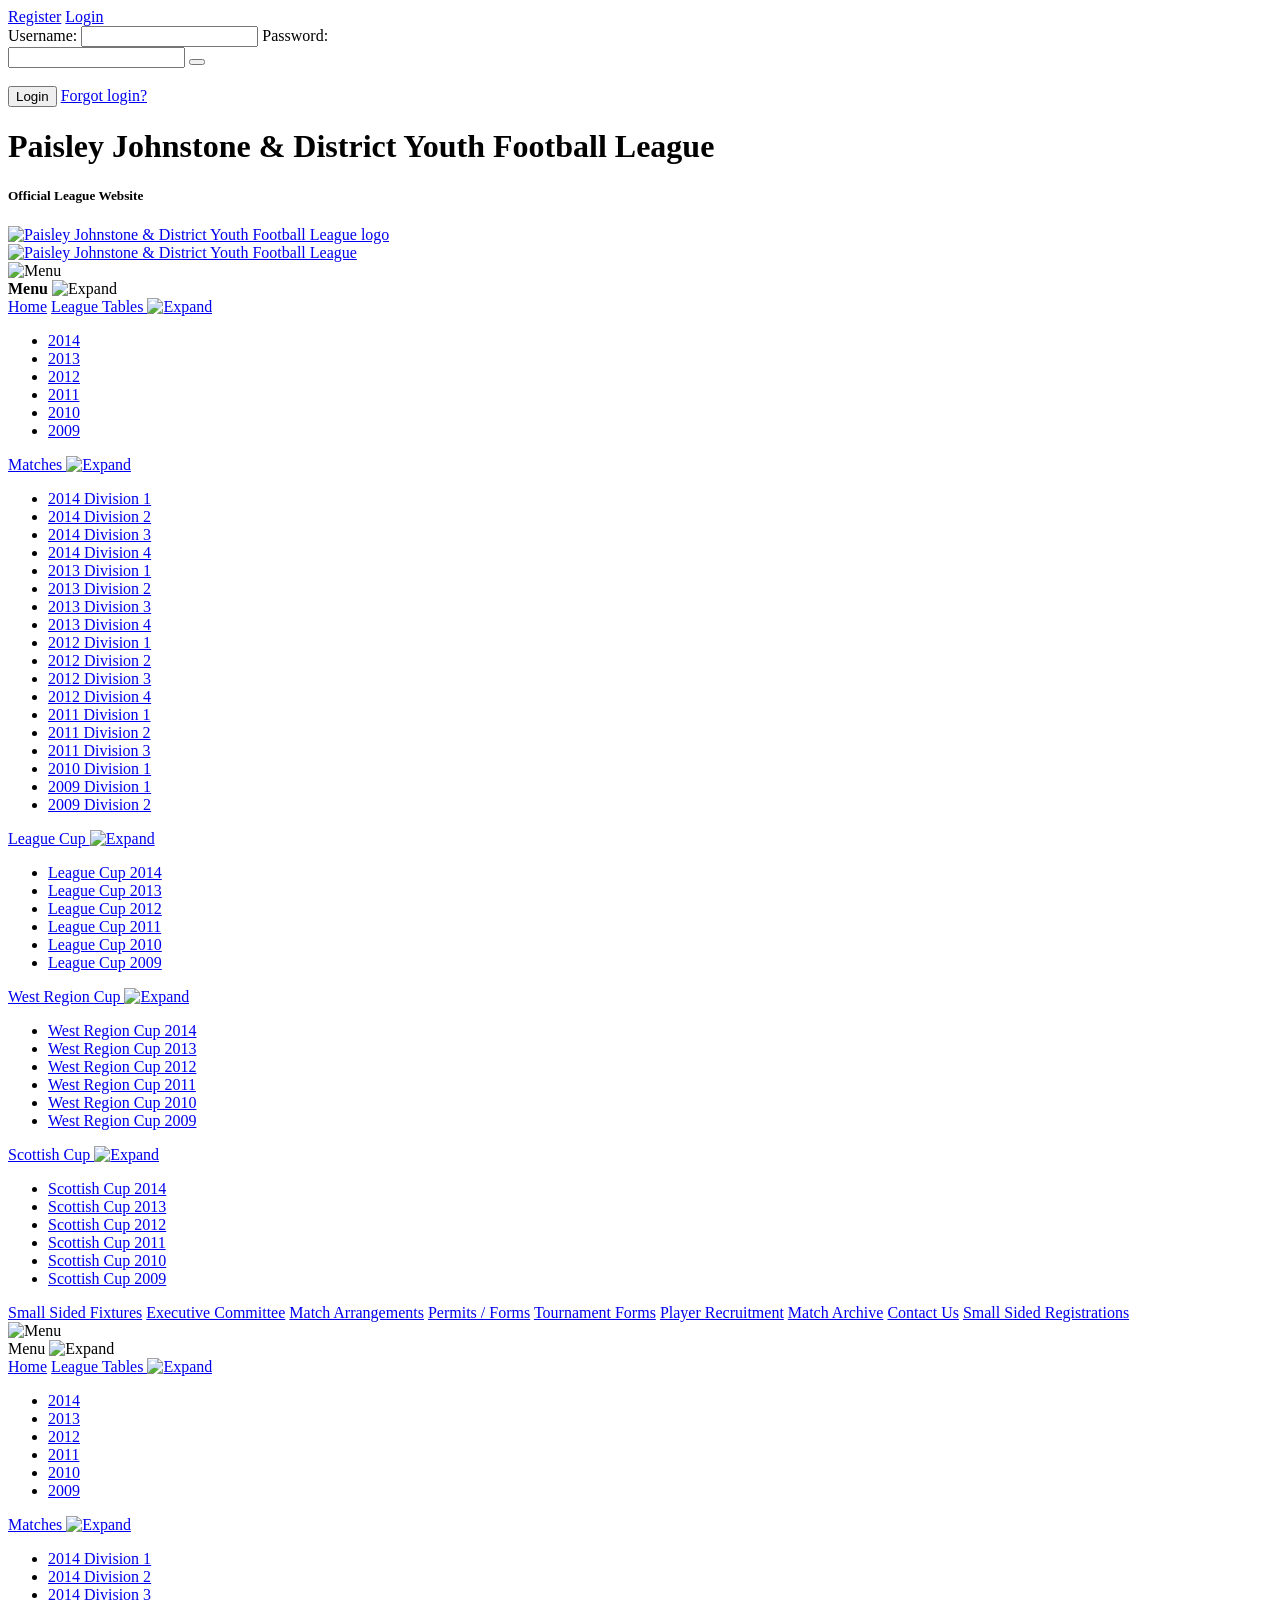
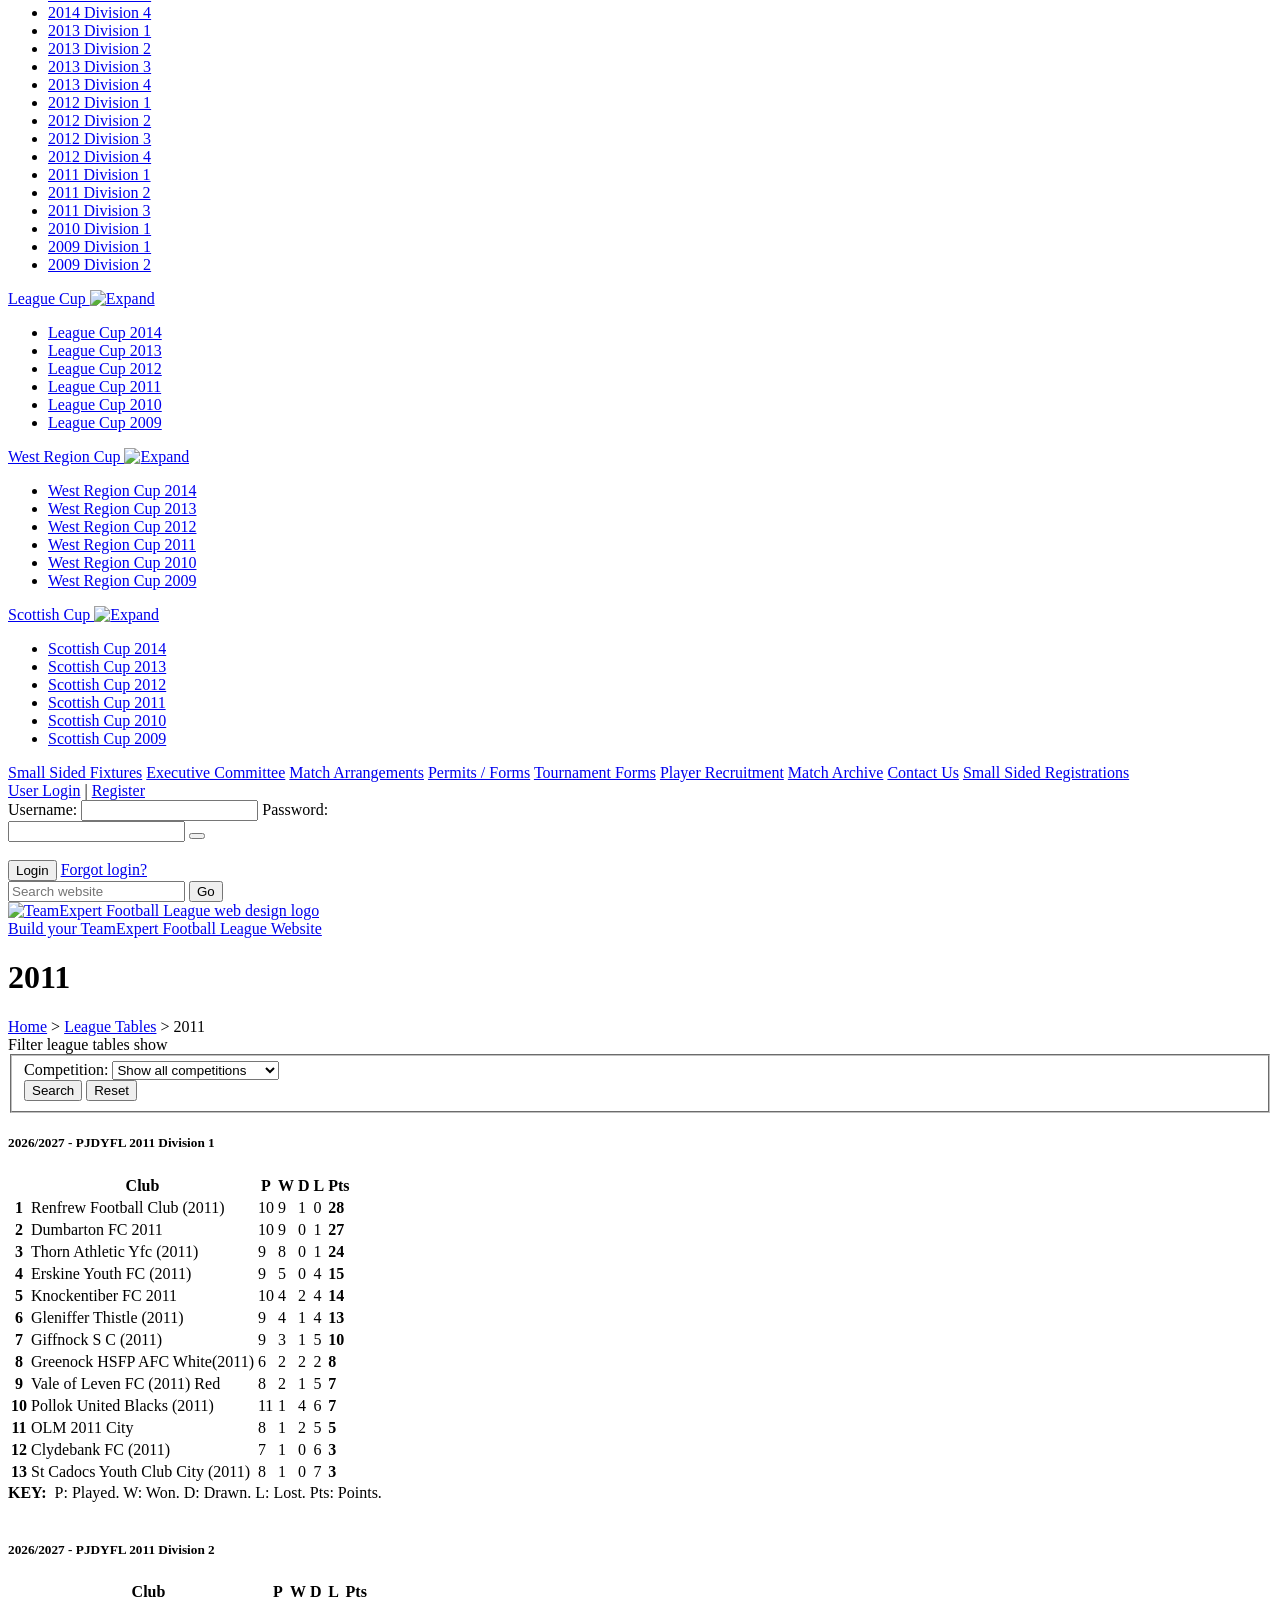
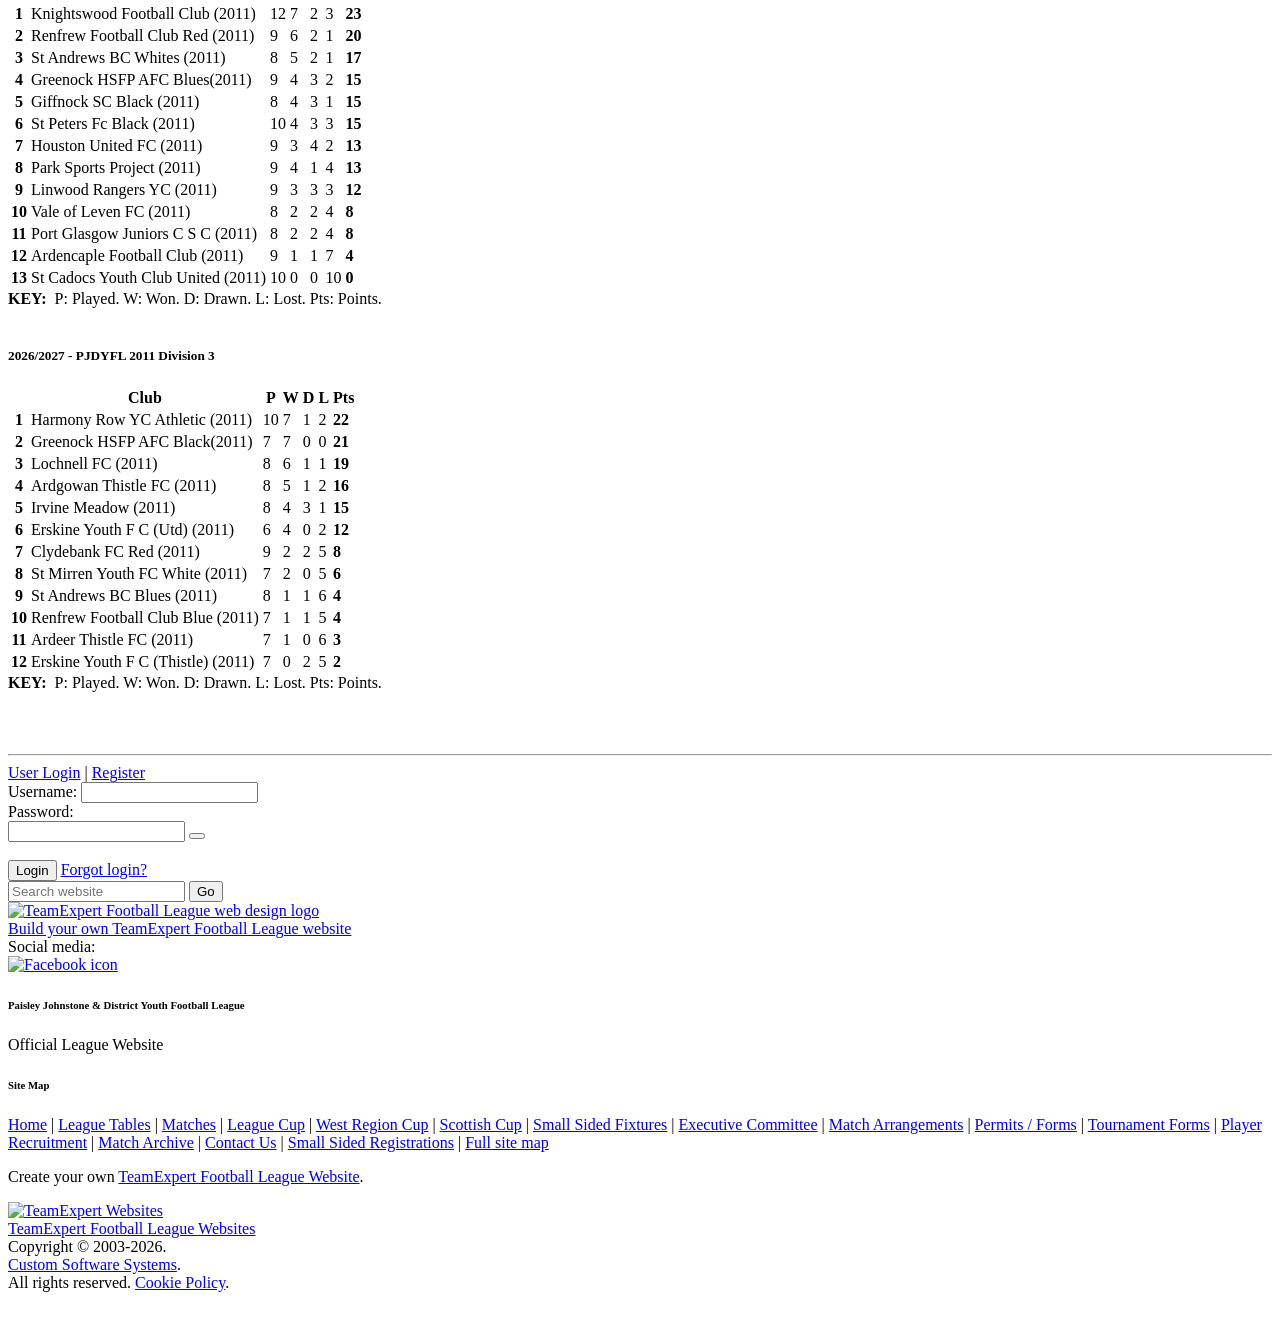
==== commit 10f66818: "Update my PJDYFL league table" ====
--- a/pjdyfl-page.html
+++ b/pjdyfl-page.html
@@ -322,7 +322,7 @@
 <th class="ac cWDL">W</th>
 <th class="ac cWDL">D</th>
 <th class="ac cWDL">L</th><th class="ac">Pts</th></tr></thead>
-<tbody><tr><th class="ar">1</th><td class="al">Renfrew Football Club (2011)</td><td class="ar">10</td><td class="ar cWDL">9</td><td class="ar cWDL">1</td><td class="ar cWDL">0</td><td class="ar"><strong>28</strong></td></tr><tr><th class="ar">2</th><td class="al">Dumbarton FC 2011</td><td class="ar">10</td><td class="ar cWDL">9</td><td class="ar cWDL">0</td><td class="ar cWDL">1</td><td class="ar"><strong>27</strong></td></tr><tr><th class="ar">3</th><td class="al">Thorn Athletic Yfc (2011)</td><td class="ar">8</td><td class="ar cWDL">7</td><td class="ar cWDL">0</td><td class="ar cWDL">1</td><td class="ar"><strong>21</strong></td></tr><tr><th class="ar">4</th><td class="al">Erskine Youth FC (2011)</td><td class="ar">9</td><td class="ar cWDL">5</td><td class="ar cWDL">0</td><td class="ar cWDL">4</td><td class="ar"><strong>15</strong></td></tr><tr><th class="ar">5</th><td class="al">Gleniffer Thistle  (2011)</td><td class="ar">9</td><td class="ar cWDL">4</td><td class="ar cWDL">1</td><td class="ar cWDL">4</td><td class="ar"><strong>13</strong></td></tr><tr><th class="ar">6</th><td class="al">Knockentiber FC 2011</td><td class="ar">9</td><td class="ar cWDL">3</td><td class="ar cWDL">2</td><td class="ar cWDL">4</td><td class="ar"><strong>11</strong></td></tr><tr><th class="ar">7</th><td class="al">Giffnock S C (2011)</td><td class="ar">9</td><td class="ar cWDL">3</td><td class="ar cWDL">1</td><td class="ar cWDL">5</td><td class="ar"><strong>10</strong></td></tr><tr><th class="ar">8</th><td class="al">Greenock HSFP AFC White(2011)</td><td class="ar">6</td><td class="ar cWDL">2</td><td class="ar cWDL">2</td><td class="ar cWDL">2</td><td class="ar"><strong>8</strong></td></tr><tr><th class="ar">9</th><td class="al">Vale of Leven FC (2011) Red</td><td class="ar">8</td><td class="ar cWDL">2</td><td class="ar cWDL">1</td><td class="ar cWDL">5</td><td class="ar"><strong>7</strong></td></tr><tr><th class="ar">10</th><td class="al">Pollok United Blacks (2011)</td><td class="ar">11</td><td class="ar cWDL">1</td><td class="ar cWDL">4</td><td class="ar cWDL">6</td><td class="ar"><strong>7</strong></td></tr><tr><th class="ar">11</th><td class="al">OLM 2011 City</td><td class="ar">7</td><td class="ar cWDL">1</td><td class="ar cWDL">2</td><td class="ar cWDL">4</td><td class="ar"><strong>5</strong></td></tr><tr><th class="ar">12</th><td class="al">Clydebank FC (2011)</td><td class="ar">6</td><td class="ar cWDL">1</td><td class="ar cWDL">0</td><td class="ar cWDL">5</td><td class="ar"><strong>3</strong></td></tr><tr><th class="ar">13</th><td class="al">St Cadocs Youth Club City (2011)</td><td class="ar">8</td><td class="ar cWDL">1</td><td class="ar cWDL">0</td><td class="ar cWDL">7</td><td class="ar"><strong>3</strong></td></tr></tbody></table><div class="small-text spacebefore2"><strong>KEY:</strong>&nbsp; P: Played. <span class="cWDL">W: Won. D: Drawn. L: Lost. </span>Pts: Points.</div><br>
+<tbody><tr><th class="ar">1</th><td class="al">Renfrew Football Club (2011)</td><td class="ar">10</td><td class="ar cWDL">9</td><td class="ar cWDL">1</td><td class="ar cWDL">0</td><td class="ar"><strong>28</strong></td></tr><tr><th class="ar">2</th><td class="al">Dumbarton FC 2011</td><td class="ar">10</td><td class="ar cWDL">9</td><td class="ar cWDL">0</td><td class="ar cWDL">1</td><td class="ar"><strong>27</strong></td></tr><tr><th class="ar">3</th><td class="al">Thorn Athletic Yfc (2011)</td><td class="ar">9</td><td class="ar cWDL">8</td><td class="ar cWDL">0</td><td class="ar cWDL">1</td><td class="ar"><strong>24</strong></td></tr><tr><th class="ar">4</th><td class="al">Erskine Youth FC (2011)</td><td class="ar">9</td><td class="ar cWDL">5</td><td class="ar cWDL">0</td><td class="ar cWDL">4</td><td class="ar"><strong>15</strong></td></tr><tr><th class="ar">5</th><td class="al">Knockentiber FC 2011</td><td class="ar">10</td><td class="ar cWDL">4</td><td class="ar cWDL">2</td><td class="ar cWDL">4</td><td class="ar"><strong>14</strong></td></tr><tr><th class="ar">6</th><td class="al">Gleniffer Thistle  (2011)</td><td class="ar">9</td><td class="ar cWDL">4</td><td class="ar cWDL">1</td><td class="ar cWDL">4</td><td class="ar"><strong>13</strong></td></tr><tr><th class="ar">7</th><td class="al">Giffnock S C (2011)</td><td class="ar">9</td><td class="ar cWDL">3</td><td class="ar cWDL">1</td><td class="ar cWDL">5</td><td class="ar"><strong>10</strong></td></tr><tr><th class="ar">8</th><td class="al">Greenock HSFP AFC White(2011)</td><td class="ar">6</td><td class="ar cWDL">2</td><td class="ar cWDL">2</td><td class="ar cWDL">2</td><td class="ar"><strong>8</strong></td></tr><tr><th class="ar">9</th><td class="al">Vale of Leven FC (2011) Red</td><td class="ar">8</td><td class="ar cWDL">2</td><td class="ar cWDL">1</td><td class="ar cWDL">5</td><td class="ar"><strong>7</strong></td></tr><tr><th class="ar">10</th><td class="al">Pollok United Blacks (2011)</td><td class="ar">11</td><td class="ar cWDL">1</td><td class="ar cWDL">4</td><td class="ar cWDL">6</td><td class="ar"><strong>7</strong></td></tr><tr><th class="ar">11</th><td class="al">OLM 2011 City</td><td class="ar">8</td><td class="ar cWDL">1</td><td class="ar cWDL">2</td><td class="ar cWDL">5</td><td class="ar"><strong>5</strong></td></tr><tr><th class="ar">12</th><td class="al">Clydebank FC (2011)</td><td class="ar">7</td><td class="ar cWDL">1</td><td class="ar cWDL">0</td><td class="ar cWDL">6</td><td class="ar"><strong>3</strong></td></tr><tr><th class="ar">13</th><td class="al">St Cadocs Youth Club City (2011)</td><td class="ar">8</td><td class="ar cWDL">1</td><td class="ar cWDL">0</td><td class="ar cWDL">7</td><td class="ar"><strong>3</strong></td></tr></tbody></table><div class="small-text spacebefore2"><strong>KEY:</strong>&nbsp; P: Played. <span class="cWDL">W: Won. D: Drawn. L: Lost. </span>Pts: Points.</div><br>
 
 </div>
 <div class="divLeagueTables" id="TableSet1">
@@ -334,7 +334,7 @@
 <th class="ac cWDL">W</th>
 <th class="ac cWDL">D</th>
 <th class="ac cWDL">L</th><th class="ac">Pts</th></tr></thead>
-<tbody><tr><th class="ar">1</th><td class="al">Knightswood Football Club (2011)</td><td class="ar">12</td><td class="ar cWDL">7</td><td class="ar cWDL">2</td><td class="ar cWDL">3</td><td class="ar"><strong>23</strong></td></tr><tr><th class="ar">2</th><td class="al">Renfrew Football Club Red (2011)</td><td class="ar">8</td><td class="ar cWDL">5</td><td class="ar cWDL">2</td><td class="ar cWDL">1</td><td class="ar"><strong>17</strong></td></tr><tr><th class="ar">3</th><td class="al">St Andrews BC Whites (2011)</td><td class="ar">8</td><td class="ar cWDL">5</td><td class="ar cWDL">2</td><td class="ar cWDL">1</td><td class="ar"><strong>17</strong></td></tr><tr><th class="ar">4</th><td class="al">Greenock HSFP AFC Blues(2011)</td><td class="ar">9</td><td class="ar cWDL">4</td><td class="ar cWDL">3</td><td class="ar cWDL">2</td><td class="ar"><strong>15</strong></td></tr><tr><th class="ar">5</th><td class="al">Giffnock SC Black (2011)</td><td class="ar">8</td><td class="ar cWDL">4</td><td class="ar cWDL">3</td><td class="ar cWDL">1</td><td class="ar"><strong>15</strong></td></tr><tr><th class="ar">6</th><td class="al">St Peters Fc Black (2011)</td><td class="ar">10</td><td class="ar cWDL">4</td><td class="ar cWDL">3</td><td class="ar cWDL">3</td><td class="ar"><strong>15</strong></td></tr><tr><th class="ar">7</th><td class="al">Houston United FC (2011)</td><td class="ar">9</td><td class="ar cWDL">3</td><td class="ar cWDL">4</td><td class="ar cWDL">2</td><td class="ar"><strong>13</strong></td></tr><tr><th class="ar">8</th><td class="al">Park Sports Project (2011)</td><td class="ar">9</td><td class="ar cWDL">4</td><td class="ar cWDL">1</td><td class="ar cWDL">4</td><td class="ar"><strong>13</strong></td></tr><tr><th class="ar">9</th><td class="al">Linwood Rangers YC (2011)</td><td class="ar">9</td><td class="ar cWDL">3</td><td class="ar cWDL">3</td><td class="ar cWDL">3</td><td class="ar"><strong>12</strong></td></tr><tr><th class="ar">10</th><td class="al">Vale of Leven FC (2011) </td><td class="ar">8</td><td class="ar cWDL">2</td><td class="ar cWDL">2</td><td class="ar cWDL">4</td><td class="ar"><strong>8</strong></td></tr><tr><th class="ar">11</th><td class="al">Port Glasgow Juniors C S C (2011)</td><td class="ar">8</td><td class="ar cWDL">2</td><td class="ar cWDL">2</td><td class="ar cWDL">4</td><td class="ar"><strong>8</strong></td></tr><tr><th class="ar">12</th><td class="al">Ardencaple Football Club (2011)</td><td class="ar">9</td><td class="ar cWDL">1</td><td class="ar cWDL">1</td><td class="ar cWDL">7</td><td class="ar"><strong>4</strong></td></tr><tr><th class="ar">13</th><td class="al">St Cadocs Youth Club United (2011)</td><td class="ar">9</td><td class="ar cWDL">0</td><td class="ar cWDL">0</td><td class="ar cWDL">9</td><td class="ar"><strong>0</strong></td></tr></tbody></tbody></table><div class="small-text spacebefore2"><strong>KEY:</strong>&nbsp; P: Played. <span class="cWDL">W: Won. D: Drawn. L: Lost. </span>Pts: Points.</div><br>
+<tbody><tr><th class="ar">1</th><td class="al">Knightswood Football Club (2011)</td><td class="ar">12</td><td class="ar cWDL">7</td><td class="ar cWDL">2</td><td class="ar cWDL">3</td><td class="ar"><strong>23</strong></td></tr><tr><th class="ar">2</th><td class="al">Renfrew Football Club Red (2011)</td><td class="ar">9</td><td class="ar cWDL">6</td><td class="ar cWDL">2</td><td class="ar cWDL">1</td><td class="ar"><strong>20</strong></td></tr><tr><th class="ar">3</th><td class="al">St Andrews BC Whites (2011)</td><td class="ar">8</td><td class="ar cWDL">5</td><td class="ar cWDL">2</td><td class="ar cWDL">1</td><td class="ar"><strong>17</strong></td></tr><tr><th class="ar">4</th><td class="al">Greenock HSFP AFC Blues(2011)</td><td class="ar">9</td><td class="ar cWDL">4</td><td class="ar cWDL">3</td><td class="ar cWDL">2</td><td class="ar"><strong>15</strong></td></tr><tr><th class="ar">5</th><td class="al">Giffnock SC Black (2011)</td><td class="ar">8</td><td class="ar cWDL">4</td><td class="ar cWDL">3</td><td class="ar cWDL">1</td><td class="ar"><strong>15</strong></td></tr><tr><th class="ar">6</th><td class="al">St Peters Fc Black (2011)</td><td class="ar">10</td><td class="ar cWDL">4</td><td class="ar cWDL">3</td><td class="ar cWDL">3</td><td class="ar"><strong>15</strong></td></tr><tr><th class="ar">7</th><td class="al">Houston United FC (2011)</td><td class="ar">9</td><td class="ar cWDL">3</td><td class="ar cWDL">4</td><td class="ar cWDL">2</td><td class="ar"><strong>13</strong></td></tr><tr><th class="ar">8</th><td class="al">Park Sports Project (2011)</td><td class="ar">9</td><td class="ar cWDL">4</td><td class="ar cWDL">1</td><td class="ar cWDL">4</td><td class="ar"><strong>13</strong></td></tr><tr><th class="ar">9</th><td class="al">Linwood Rangers YC (2011)</td><td class="ar">9</td><td class="ar cWDL">3</td><td class="ar cWDL">3</td><td class="ar cWDL">3</td><td class="ar"><strong>12</strong></td></tr><tr><th class="ar">10</th><td class="al">Vale of Leven FC (2011) </td><td class="ar">8</td><td class="ar cWDL">2</td><td class="ar cWDL">2</td><td class="ar cWDL">4</td><td class="ar"><strong>8</strong></td></tr><tr><th class="ar">11</th><td class="al">Port Glasgow Juniors C S C (2011)</td><td class="ar">8</td><td class="ar cWDL">2</td><td class="ar cWDL">2</td><td class="ar cWDL">4</td><td class="ar"><strong>8</strong></td></tr><tr><th class="ar">12</th><td class="al">Ardencaple Football Club (2011)</td><td class="ar">9</td><td class="ar cWDL">1</td><td class="ar cWDL">1</td><td class="ar cWDL">7</td><td class="ar"><strong>4</strong></td></tr><tr><th class="ar">13</th><td class="al">St Cadocs Youth Club United (2011)</td><td class="ar">10</td><td class="ar cWDL">0</td><td class="ar cWDL">0</td><td class="ar cWDL">10</td><td class="ar"><strong>0</strong></td></tr></tbody></tbody></table><div class="small-text spacebefore2"><strong>KEY:</strong>&nbsp; P: Played. <span class="cWDL">W: Won. D: Drawn. L: Lost. </span>Pts: Points.</div><br>
 
 </div>
 <div class="divLeagueTables" id="TableSet2">
@@ -346,7 +346,7 @@
 <th class="ac cWDL">W</th>
 <th class="ac cWDL">D</th>
 <th class="ac cWDL">L</th><th class="ac">Pts</th></tr></thead>
-<tbody><tr><th class="ar">1</th><td class="al">Greenock HSFP AFC Black(2011)</td><td class="ar">7</td><td class="ar cWDL">7</td><td class="ar cWDL">0</td><td class="ar cWDL">0</td><td class="ar"><strong>21</strong></td></tr><tr><th class="ar">2</th><td class="al">Lochnell FC (2011)</td><td class="ar">8</td><td class="ar cWDL">6</td><td class="ar cWDL">1</td><td class="ar cWDL">1</td><td class="ar"><strong>19</strong></td></tr><tr><th class="ar">3</th><td class="al">Harmony Row YC Athletic (2011)</td><td class="ar">9</td><td class="ar cWDL">6</td><td class="ar cWDL">1</td><td class="ar cWDL">2</td><td class="ar"><strong>19</strong></td></tr><tr><th class="ar">4</th><td class="al">Ardgowan Thistle FC (2011)</td><td class="ar">8</td><td class="ar cWDL">5</td><td class="ar cWDL">1</td><td class="ar cWDL">2</td><td class="ar"><strong>16</strong></td></tr><tr><th class="ar">5</th><td class="al">Irvine Meadow (2011)</td><td class="ar">8</td><td class="ar cWDL">4</td><td class="ar cWDL">3</td><td class="ar cWDL">1</td><td class="ar"><strong>15</strong></td></tr><tr><th class="ar">6</th><td class="al">Erskine Youth F C (Utd) (2011)</td><td class="ar">6</td><td class="ar cWDL">4</td><td class="ar cWDL">0</td><td class="ar cWDL">2</td><td class="ar"><strong>12</strong></td></tr><tr><th class="ar">7</th><td class="al">Clydebank FC Red (2011)</td><td class="ar">8</td><td class="ar cWDL">2</td><td class="ar cWDL">2</td><td class="ar cWDL">4</td><td class="ar"><strong>8</strong></td></tr><tr><th class="ar">8</th><td class="al">St Mirren Youth FC White (2011)</td><td class="ar">7</td><td class="ar cWDL">2</td><td class="ar cWDL">0</td><td class="ar cWDL">5</td><td class="ar"><strong>6</strong></td></tr><tr><th class="ar">9</th><td class="al">St Andrews BC Blues (2011)</td><td class="ar">8</td><td class="ar cWDL">1</td><td class="ar cWDL">1</td><td class="ar cWDL">6</td><td class="ar"><strong>4</strong></td></tr><tr><th class="ar">10</th><td class="al">Renfrew Football Club Blue (2011)</td><td class="ar">7</td><td class="ar cWDL">1</td><td class="ar cWDL">1</td><td class="ar cWDL">5</td><td class="ar"><strong>4</strong></td></tr><tr><th class="ar">11</th><td class="al">Ardeer Thistle FC (2011)</td><td class="ar">7</td><td class="ar cWDL">1</td><td class="ar cWDL">0</td><td class="ar cWDL">6</td><td class="ar"><strong>3</strong></td></tr><tr><th class="ar">12</th><td class="al">Erskine Youth F C (Thistle) (2011)</td><td class="ar">7</td><td class="ar cWDL">0</td><td class="ar cWDL">2</td><td class="ar cWDL">5</td><td class="ar"><strong>2</strong></td></tr></tbody></tbody></tbody></table><div class="small-text spacebefore2"><strong>KEY:</strong>&nbsp; P: Played. <span class="cWDL">W: Won. D: Drawn. L: Lost. </span>Pts: Points.</div><br>
+<tbody><tr><th class="ar">1</th><td class="al">Harmony Row YC Athletic (2011)</td><td class="ar">10</td><td class="ar cWDL">7</td><td class="ar cWDL">1</td><td class="ar cWDL">2</td><td class="ar"><strong>22</strong></td></tr><tr><th class="ar">2</th><td class="al">Greenock HSFP AFC Black(2011)</td><td class="ar">7</td><td class="ar cWDL">7</td><td class="ar cWDL">0</td><td class="ar cWDL">0</td><td class="ar"><strong>21</strong></td></tr><tr><th class="ar">3</th><td class="al">Lochnell FC (2011)</td><td class="ar">8</td><td class="ar cWDL">6</td><td class="ar cWDL">1</td><td class="ar cWDL">1</td><td class="ar"><strong>19</strong></td></tr><tr><th class="ar">4</th><td class="al">Ardgowan Thistle FC (2011)</td><td class="ar">8</td><td class="ar cWDL">5</td><td class="ar cWDL">1</td><td class="ar cWDL">2</td><td class="ar"><strong>16</strong></td></tr><tr><th class="ar">5</th><td class="al">Irvine Meadow (2011)</td><td class="ar">8</td><td class="ar cWDL">4</td><td class="ar cWDL">3</td><td class="ar cWDL">1</td><td class="ar"><strong>15</strong></td></tr><tr><th class="ar">6</th><td class="al">Erskine Youth F C (Utd) (2011)</td><td class="ar">6</td><td class="ar cWDL">4</td><td class="ar cWDL">0</td><td class="ar cWDL">2</td><td class="ar"><strong>12</strong></td></tr><tr><th class="ar">7</th><td class="al">Clydebank FC Red (2011)</td><td class="ar">9</td><td class="ar cWDL">2</td><td class="ar cWDL">2</td><td class="ar cWDL">5</td><td class="ar"><strong>8</strong></td></tr><tr><th class="ar">8</th><td class="al">St Mirren Youth FC White (2011)</td><td class="ar">7</td><td class="ar cWDL">2</td><td class="ar cWDL">0</td><td class="ar cWDL">5</td><td class="ar"><strong>6</strong></td></tr><tr><th class="ar">9</th><td class="al">St Andrews BC Blues (2011)</td><td class="ar">8</td><td class="ar cWDL">1</td><td class="ar cWDL">1</td><td class="ar cWDL">6</td><td class="ar"><strong>4</strong></td></tr><tr><th class="ar">10</th><td class="al">Renfrew Football Club Blue (2011)</td><td class="ar">7</td><td class="ar cWDL">1</td><td class="ar cWDL">1</td><td class="ar cWDL">5</td><td class="ar"><strong>4</strong></td></tr><tr><th class="ar">11</th><td class="al">Ardeer Thistle FC (2011)</td><td class="ar">7</td><td class="ar cWDL">1</td><td class="ar cWDL">0</td><td class="ar cWDL">6</td><td class="ar"><strong>3</strong></td></tr><tr><th class="ar">12</th><td class="al">Erskine Youth F C (Thistle) (2011)</td><td class="ar">7</td><td class="ar cWDL">0</td><td class="ar cWDL">2</td><td class="ar cWDL">5</td><td class="ar"><strong>2</strong></td></tr></tbody></tbody></tbody></table><div class="small-text spacebefore2"><strong>KEY:</strong>&nbsp; P: Played. <span class="cWDL">W: Won. D: Drawn. L: Lost. </span>Pts: Points.</div><br>
 
 </div><br><br>
 </div>
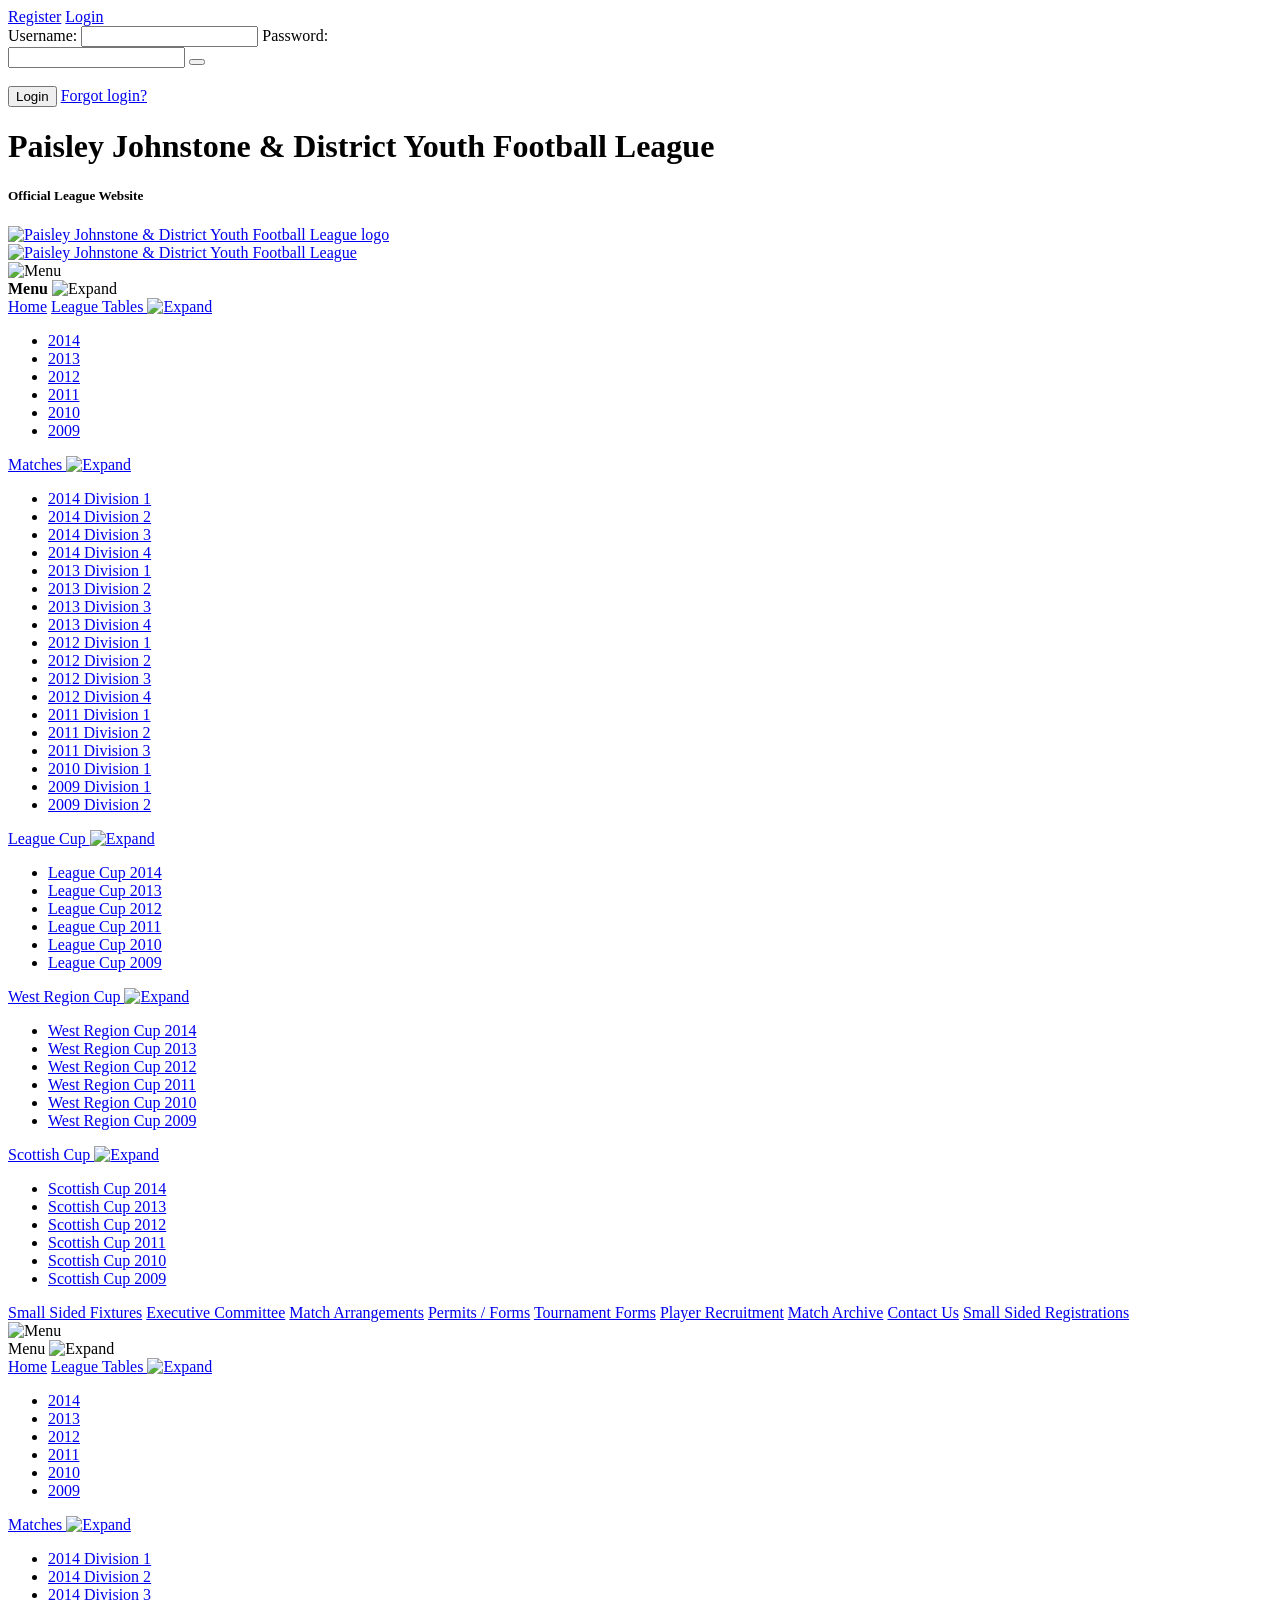
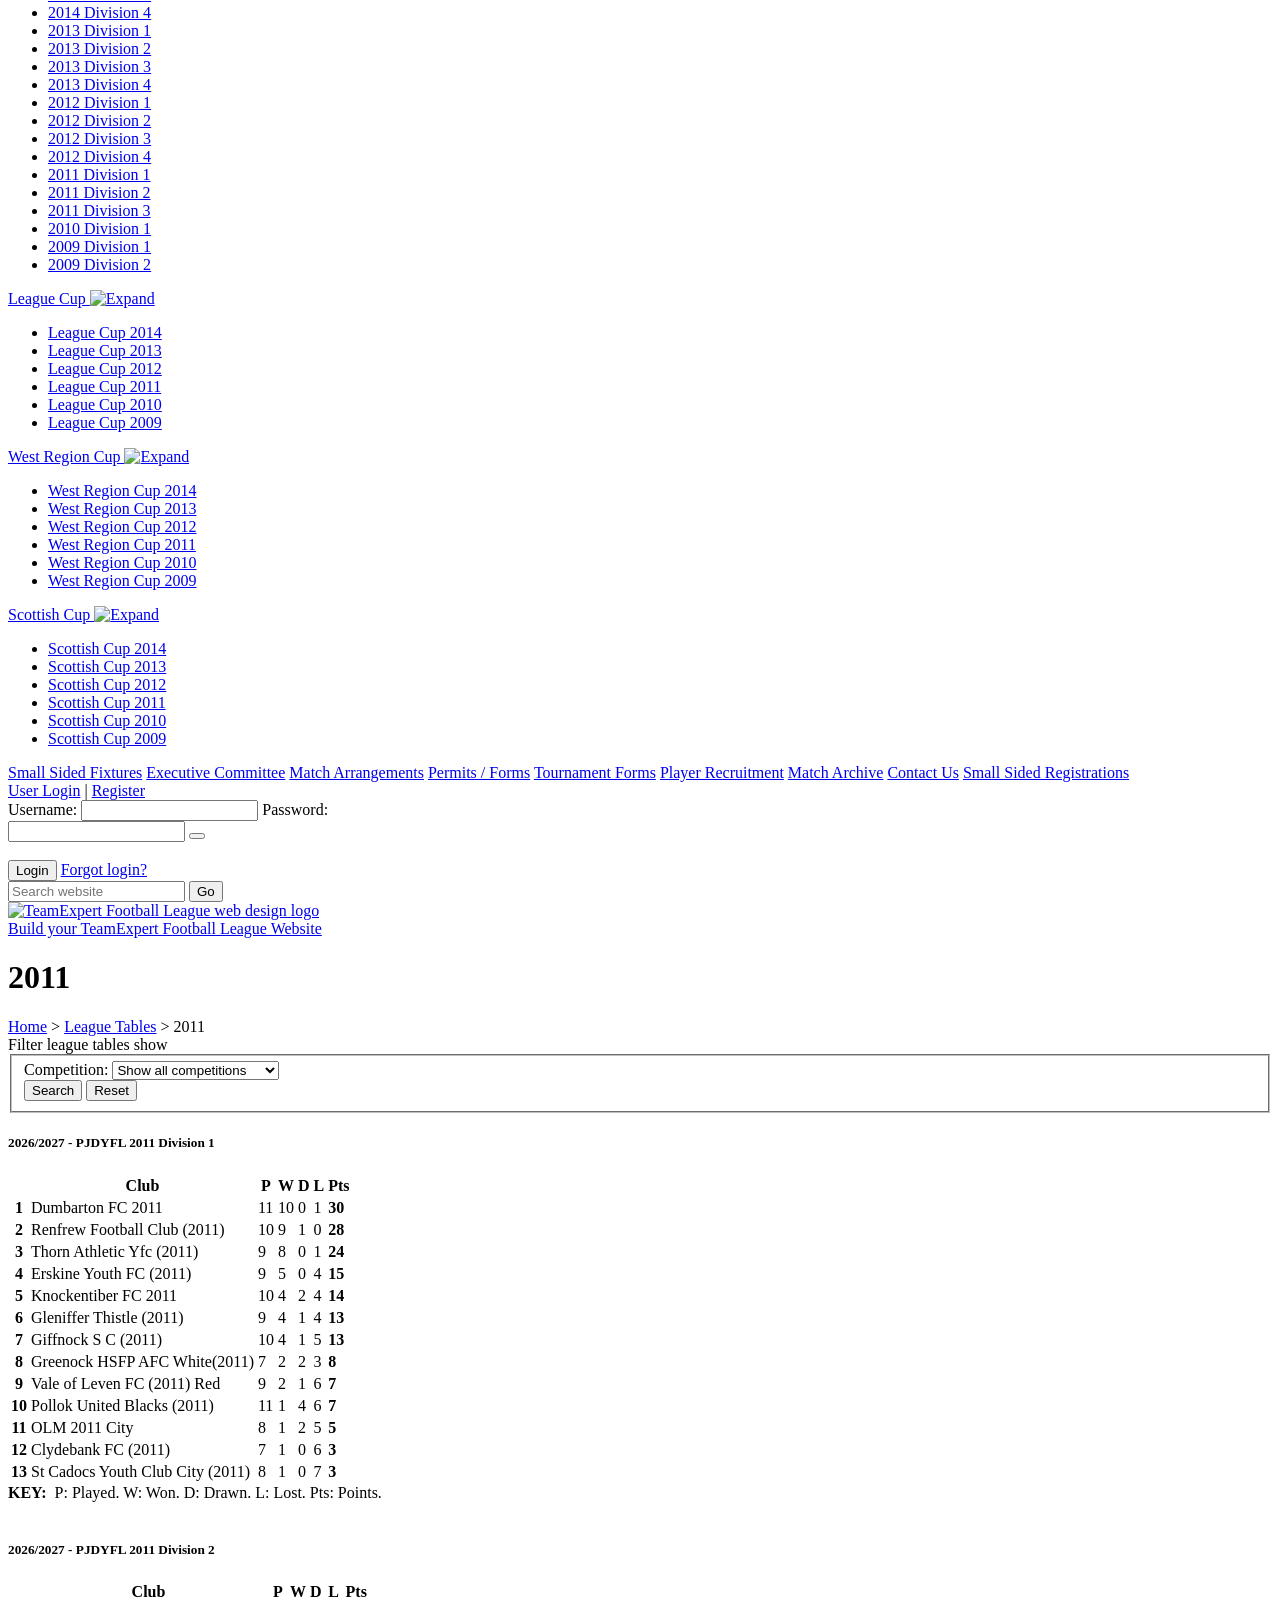
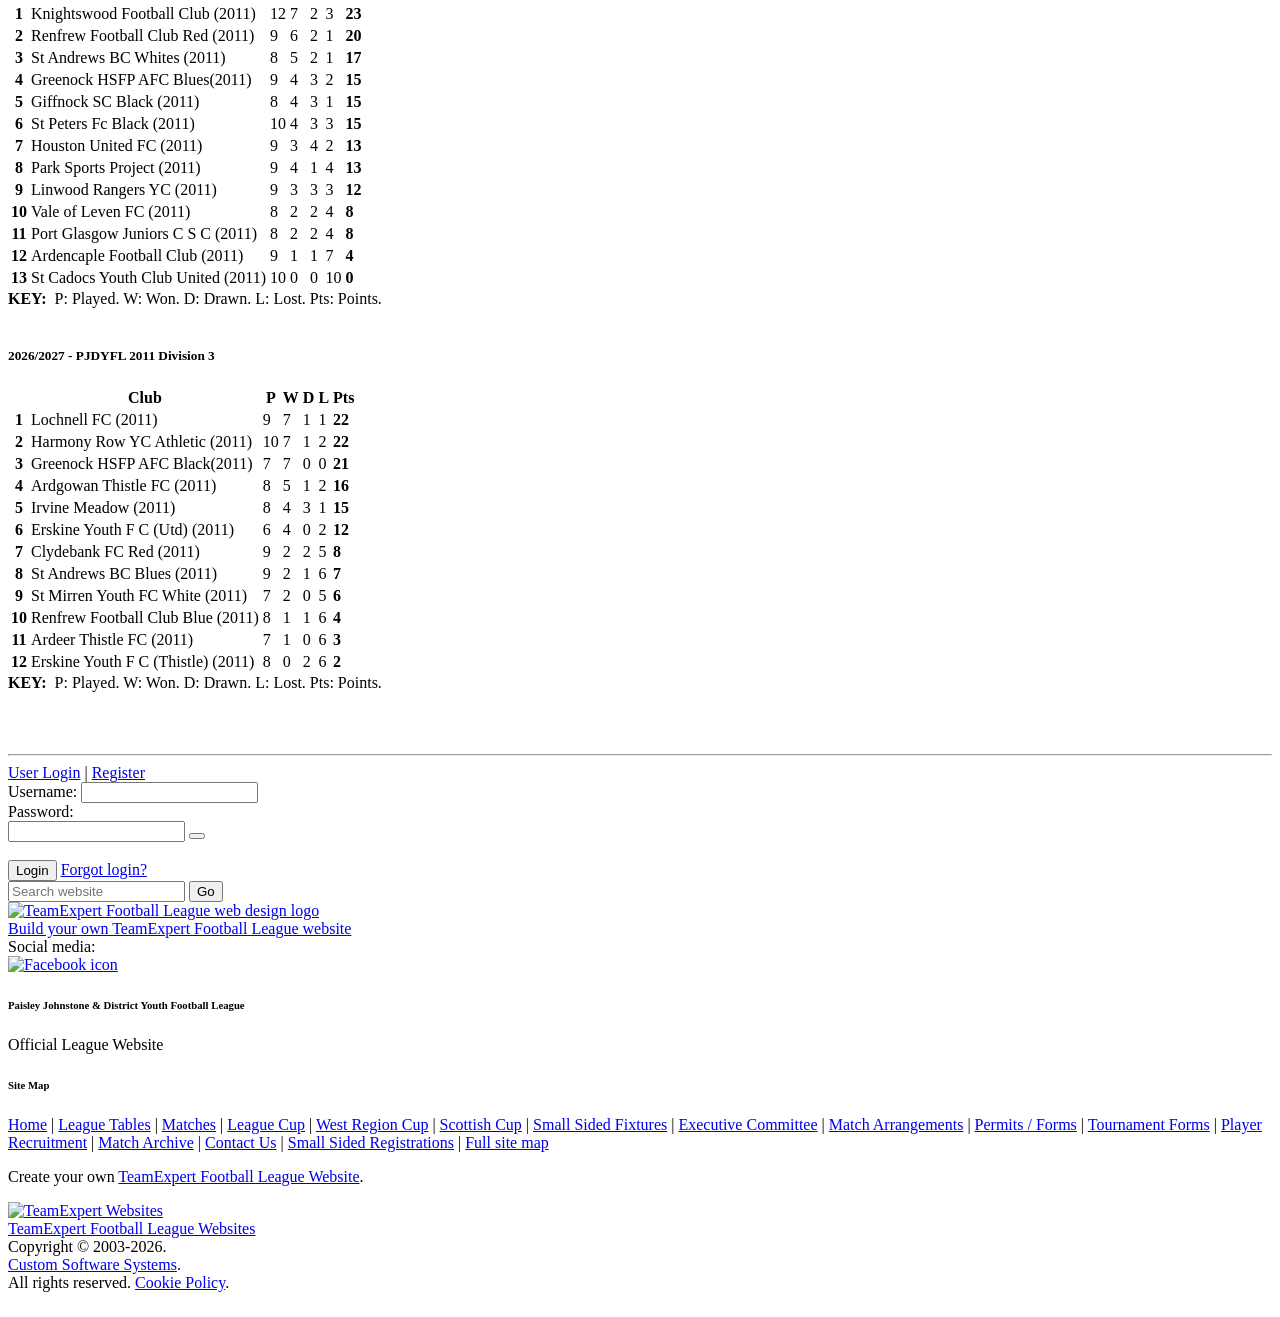
==== commit a281a700: "Update my PJDYFL league table" ====
--- a/pjdyfl-page.html
+++ b/pjdyfl-page.html
@@ -322,7 +322,7 @@
 <th class="ac cWDL">W</th>
 <th class="ac cWDL">D</th>
 <th class="ac cWDL">L</th><th class="ac">Pts</th></tr></thead>
-<tbody><tr><th class="ar">1</th><td class="al">Renfrew Football Club (2011)</td><td class="ar">10</td><td class="ar cWDL">9</td><td class="ar cWDL">1</td><td class="ar cWDL">0</td><td class="ar"><strong>28</strong></td></tr><tr><th class="ar">2</th><td class="al">Dumbarton FC 2011</td><td class="ar">10</td><td class="ar cWDL">9</td><td class="ar cWDL">0</td><td class="ar cWDL">1</td><td class="ar"><strong>27</strong></td></tr><tr><th class="ar">3</th><td class="al">Thorn Athletic Yfc (2011)</td><td class="ar">9</td><td class="ar cWDL">8</td><td class="ar cWDL">0</td><td class="ar cWDL">1</td><td class="ar"><strong>24</strong></td></tr><tr><th class="ar">4</th><td class="al">Erskine Youth FC (2011)</td><td class="ar">9</td><td class="ar cWDL">5</td><td class="ar cWDL">0</td><td class="ar cWDL">4</td><td class="ar"><strong>15</strong></td></tr><tr><th class="ar">5</th><td class="al">Knockentiber FC 2011</td><td class="ar">10</td><td class="ar cWDL">4</td><td class="ar cWDL">2</td><td class="ar cWDL">4</td><td class="ar"><strong>14</strong></td></tr><tr><th class="ar">6</th><td class="al">Gleniffer Thistle  (2011)</td><td class="ar">9</td><td class="ar cWDL">4</td><td class="ar cWDL">1</td><td class="ar cWDL">4</td><td class="ar"><strong>13</strong></td></tr><tr><th class="ar">7</th><td class="al">Giffnock S C (2011)</td><td class="ar">9</td><td class="ar cWDL">3</td><td class="ar cWDL">1</td><td class="ar cWDL">5</td><td class="ar"><strong>10</strong></td></tr><tr><th class="ar">8</th><td class="al">Greenock HSFP AFC White(2011)</td><td class="ar">6</td><td class="ar cWDL">2</td><td class="ar cWDL">2</td><td class="ar cWDL">2</td><td class="ar"><strong>8</strong></td></tr><tr><th class="ar">9</th><td class="al">Vale of Leven FC (2011) Red</td><td class="ar">8</td><td class="ar cWDL">2</td><td class="ar cWDL">1</td><td class="ar cWDL">5</td><td class="ar"><strong>7</strong></td></tr><tr><th class="ar">10</th><td class="al">Pollok United Blacks (2011)</td><td class="ar">11</td><td class="ar cWDL">1</td><td class="ar cWDL">4</td><td class="ar cWDL">6</td><td class="ar"><strong>7</strong></td></tr><tr><th class="ar">11</th><td class="al">OLM 2011 City</td><td class="ar">8</td><td class="ar cWDL">1</td><td class="ar cWDL">2</td><td class="ar cWDL">5</td><td class="ar"><strong>5</strong></td></tr><tr><th class="ar">12</th><td class="al">Clydebank FC (2011)</td><td class="ar">7</td><td class="ar cWDL">1</td><td class="ar cWDL">0</td><td class="ar cWDL">6</td><td class="ar"><strong>3</strong></td></tr><tr><th class="ar">13</th><td class="al">St Cadocs Youth Club City (2011)</td><td class="ar">8</td><td class="ar cWDL">1</td><td class="ar cWDL">0</td><td class="ar cWDL">7</td><td class="ar"><strong>3</strong></td></tr></tbody></table><div class="small-text spacebefore2"><strong>KEY:</strong>&nbsp; P: Played. <span class="cWDL">W: Won. D: Drawn. L: Lost. </span>Pts: Points.</div><br>
+<tbody><tr><th class="ar">1</th><td class="al">Dumbarton FC 2011</td><td class="ar">11</td><td class="ar cWDL">10</td><td class="ar cWDL">0</td><td class="ar cWDL">1</td><td class="ar"><strong>30</strong></td></tr><tr><th class="ar">2</th><td class="al">Renfrew Football Club (2011)</td><td class="ar">10</td><td class="ar cWDL">9</td><td class="ar cWDL">1</td><td class="ar cWDL">0</td><td class="ar"><strong>28</strong></td></tr><tr><th class="ar">3</th><td class="al">Thorn Athletic Yfc (2011)</td><td class="ar">9</td><td class="ar cWDL">8</td><td class="ar cWDL">0</td><td class="ar cWDL">1</td><td class="ar"><strong>24</strong></td></tr><tr><th class="ar">4</th><td class="al">Erskine Youth FC (2011)</td><td class="ar">9</td><td class="ar cWDL">5</td><td class="ar cWDL">0</td><td class="ar cWDL">4</td><td class="ar"><strong>15</strong></td></tr><tr><th class="ar">5</th><td class="al">Knockentiber FC 2011</td><td class="ar">10</td><td class="ar cWDL">4</td><td class="ar cWDL">2</td><td class="ar cWDL">4</td><td class="ar"><strong>14</strong></td></tr><tr><th class="ar">6</th><td class="al">Gleniffer Thistle  (2011)</td><td class="ar">9</td><td class="ar cWDL">4</td><td class="ar cWDL">1</td><td class="ar cWDL">4</td><td class="ar"><strong>13</strong></td></tr><tr><th class="ar">7</th><td class="al">Giffnock S C (2011)</td><td class="ar">10</td><td class="ar cWDL">4</td><td class="ar cWDL">1</td><td class="ar cWDL">5</td><td class="ar"><strong>13</strong></td></tr><tr><th class="ar">8</th><td class="al">Greenock HSFP AFC White(2011)</td><td class="ar">7</td><td class="ar cWDL">2</td><td class="ar cWDL">2</td><td class="ar cWDL">3</td><td class="ar"><strong>8</strong></td></tr><tr><th class="ar">9</th><td class="al">Vale of Leven FC (2011) Red</td><td class="ar">9</td><td class="ar cWDL">2</td><td class="ar cWDL">1</td><td class="ar cWDL">6</td><td class="ar"><strong>7</strong></td></tr><tr><th class="ar">10</th><td class="al">Pollok United Blacks (2011)</td><td class="ar">11</td><td class="ar cWDL">1</td><td class="ar cWDL">4</td><td class="ar cWDL">6</td><td class="ar"><strong>7</strong></td></tr><tr><th class="ar">11</th><td class="al">OLM 2011 City</td><td class="ar">8</td><td class="ar cWDL">1</td><td class="ar cWDL">2</td><td class="ar cWDL">5</td><td class="ar"><strong>5</strong></td></tr><tr><th class="ar">12</th><td class="al">Clydebank FC (2011)</td><td class="ar">7</td><td class="ar cWDL">1</td><td class="ar cWDL">0</td><td class="ar cWDL">6</td><td class="ar"><strong>3</strong></td></tr><tr><th class="ar">13</th><td class="al">St Cadocs Youth Club City (2011)</td><td class="ar">8</td><td class="ar cWDL">1</td><td class="ar cWDL">0</td><td class="ar cWDL">7</td><td class="ar"><strong>3</strong></td></tr></tbody></table><div class="small-text spacebefore2"><strong>KEY:</strong>&nbsp; P: Played. <span class="cWDL">W: Won. D: Drawn. L: Lost. </span>Pts: Points.</div><br>
 
 </div>
 <div class="divLeagueTables" id="TableSet1">
@@ -346,7 +346,7 @@
 <th class="ac cWDL">W</th>
 <th class="ac cWDL">D</th>
 <th class="ac cWDL">L</th><th class="ac">Pts</th></tr></thead>
-<tbody><tr><th class="ar">1</th><td class="al">Harmony Row YC Athletic (2011)</td><td class="ar">10</td><td class="ar cWDL">7</td><td class="ar cWDL">1</td><td class="ar cWDL">2</td><td class="ar"><strong>22</strong></td></tr><tr><th class="ar">2</th><td class="al">Greenock HSFP AFC Black(2011)</td><td class="ar">7</td><td class="ar cWDL">7</td><td class="ar cWDL">0</td><td class="ar cWDL">0</td><td class="ar"><strong>21</strong></td></tr><tr><th class="ar">3</th><td class="al">Lochnell FC (2011)</td><td class="ar">8</td><td class="ar cWDL">6</td><td class="ar cWDL">1</td><td class="ar cWDL">1</td><td class="ar"><strong>19</strong></td></tr><tr><th class="ar">4</th><td class="al">Ardgowan Thistle FC (2011)</td><td class="ar">8</td><td class="ar cWDL">5</td><td class="ar cWDL">1</td><td class="ar cWDL">2</td><td class="ar"><strong>16</strong></td></tr><tr><th class="ar">5</th><td class="al">Irvine Meadow (2011)</td><td class="ar">8</td><td class="ar cWDL">4</td><td class="ar cWDL">3</td><td class="ar cWDL">1</td><td class="ar"><strong>15</strong></td></tr><tr><th class="ar">6</th><td class="al">Erskine Youth F C (Utd) (2011)</td><td class="ar">6</td><td class="ar cWDL">4</td><td class="ar cWDL">0</td><td class="ar cWDL">2</td><td class="ar"><strong>12</strong></td></tr><tr><th class="ar">7</th><td class="al">Clydebank FC Red (2011)</td><td class="ar">9</td><td class="ar cWDL">2</td><td class="ar cWDL">2</td><td class="ar cWDL">5</td><td class="ar"><strong>8</strong></td></tr><tr><th class="ar">8</th><td class="al">St Mirren Youth FC White (2011)</td><td class="ar">7</td><td class="ar cWDL">2</td><td class="ar cWDL">0</td><td class="ar cWDL">5</td><td class="ar"><strong>6</strong></td></tr><tr><th class="ar">9</th><td class="al">St Andrews BC Blues (2011)</td><td class="ar">8</td><td class="ar cWDL">1</td><td class="ar cWDL">1</td><td class="ar cWDL">6</td><td class="ar"><strong>4</strong></td></tr><tr><th class="ar">10</th><td class="al">Renfrew Football Club Blue (2011)</td><td class="ar">7</td><td class="ar cWDL">1</td><td class="ar cWDL">1</td><td class="ar cWDL">5</td><td class="ar"><strong>4</strong></td></tr><tr><th class="ar">11</th><td class="al">Ardeer Thistle FC (2011)</td><td class="ar">7</td><td class="ar cWDL">1</td><td class="ar cWDL">0</td><td class="ar cWDL">6</td><td class="ar"><strong>3</strong></td></tr><tr><th class="ar">12</th><td class="al">Erskine Youth F C (Thistle) (2011)</td><td class="ar">7</td><td class="ar cWDL">0</td><td class="ar cWDL">2</td><td class="ar cWDL">5</td><td class="ar"><strong>2</strong></td></tr></tbody></tbody></tbody></table><div class="small-text spacebefore2"><strong>KEY:</strong>&nbsp; P: Played. <span class="cWDL">W: Won. D: Drawn. L: Lost. </span>Pts: Points.</div><br>
+<tbody><tr><th class="ar">1</th><td class="al">Lochnell FC (2011)</td><td class="ar">9</td><td class="ar cWDL">7</td><td class="ar cWDL">1</td><td class="ar cWDL">1</td><td class="ar"><strong>22</strong></td></tr><tr><th class="ar">2</th><td class="al">Harmony Row YC Athletic (2011)</td><td class="ar">10</td><td class="ar cWDL">7</td><td class="ar cWDL">1</td><td class="ar cWDL">2</td><td class="ar"><strong>22</strong></td></tr><tr><th class="ar">3</th><td class="al">Greenock HSFP AFC Black(2011)</td><td class="ar">7</td><td class="ar cWDL">7</td><td class="ar cWDL">0</td><td class="ar cWDL">0</td><td class="ar"><strong>21</strong></td></tr><tr><th class="ar">4</th><td class="al">Ardgowan Thistle FC (2011)</td><td class="ar">8</td><td class="ar cWDL">5</td><td class="ar cWDL">1</td><td class="ar cWDL">2</td><td class="ar"><strong>16</strong></td></tr><tr><th class="ar">5</th><td class="al">Irvine Meadow (2011)</td><td class="ar">8</td><td class="ar cWDL">4</td><td class="ar cWDL">3</td><td class="ar cWDL">1</td><td class="ar"><strong>15</strong></td></tr><tr><th class="ar">6</th><td class="al">Erskine Youth F C (Utd) (2011)</td><td class="ar">6</td><td class="ar cWDL">4</td><td class="ar cWDL">0</td><td class="ar cWDL">2</td><td class="ar"><strong>12</strong></td></tr><tr><th class="ar">7</th><td class="al">Clydebank FC Red (2011)</td><td class="ar">9</td><td class="ar cWDL">2</td><td class="ar cWDL">2</td><td class="ar cWDL">5</td><td class="ar"><strong>8</strong></td></tr><tr><th class="ar">8</th><td class="al">St Andrews BC Blues (2011)</td><td class="ar">9</td><td class="ar cWDL">2</td><td class="ar cWDL">1</td><td class="ar cWDL">6</td><td class="ar"><strong>7</strong></td></tr><tr><th class="ar">9</th><td class="al">St Mirren Youth FC White (2011)</td><td class="ar">7</td><td class="ar cWDL">2</td><td class="ar cWDL">0</td><td class="ar cWDL">5</td><td class="ar"><strong>6</strong></td></tr><tr><th class="ar">10</th><td class="al">Renfrew Football Club Blue (2011)</td><td class="ar">8</td><td class="ar cWDL">1</td><td class="ar cWDL">1</td><td class="ar cWDL">6</td><td class="ar"><strong>4</strong></td></tr><tr><th class="ar">11</th><td class="al">Ardeer Thistle FC (2011)</td><td class="ar">7</td><td class="ar cWDL">1</td><td class="ar cWDL">0</td><td class="ar cWDL">6</td><td class="ar"><strong>3</strong></td></tr><tr><th class="ar">12</th><td class="al">Erskine Youth F C (Thistle) (2011)</td><td class="ar">8</td><td class="ar cWDL">0</td><td class="ar cWDL">2</td><td class="ar cWDL">6</td><td class="ar"><strong>2</strong></td></tr></tbody></tbody></tbody></table><div class="small-text spacebefore2"><strong>KEY:</strong>&nbsp; P: Played. <span class="cWDL">W: Won. D: Drawn. L: Lost. </span>Pts: Points.</div><br>
 
 </div><br><br>
 </div>
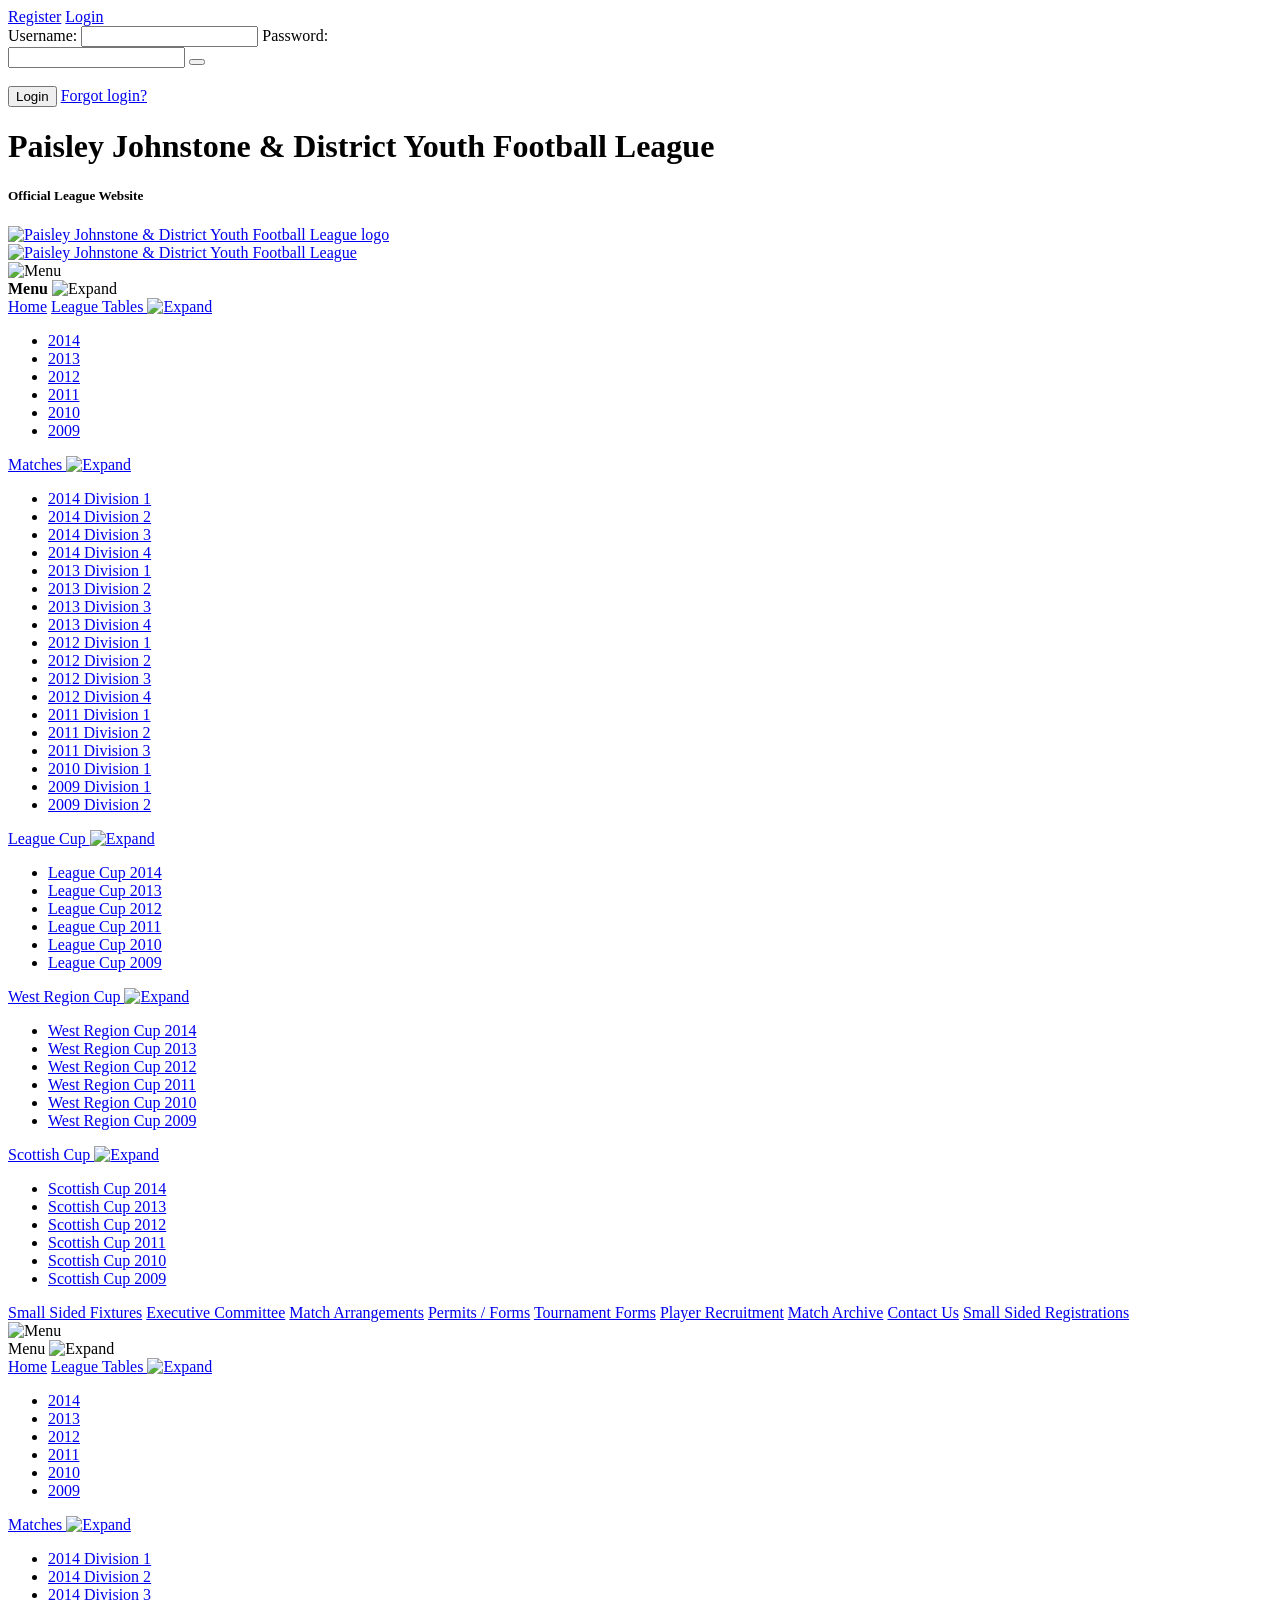
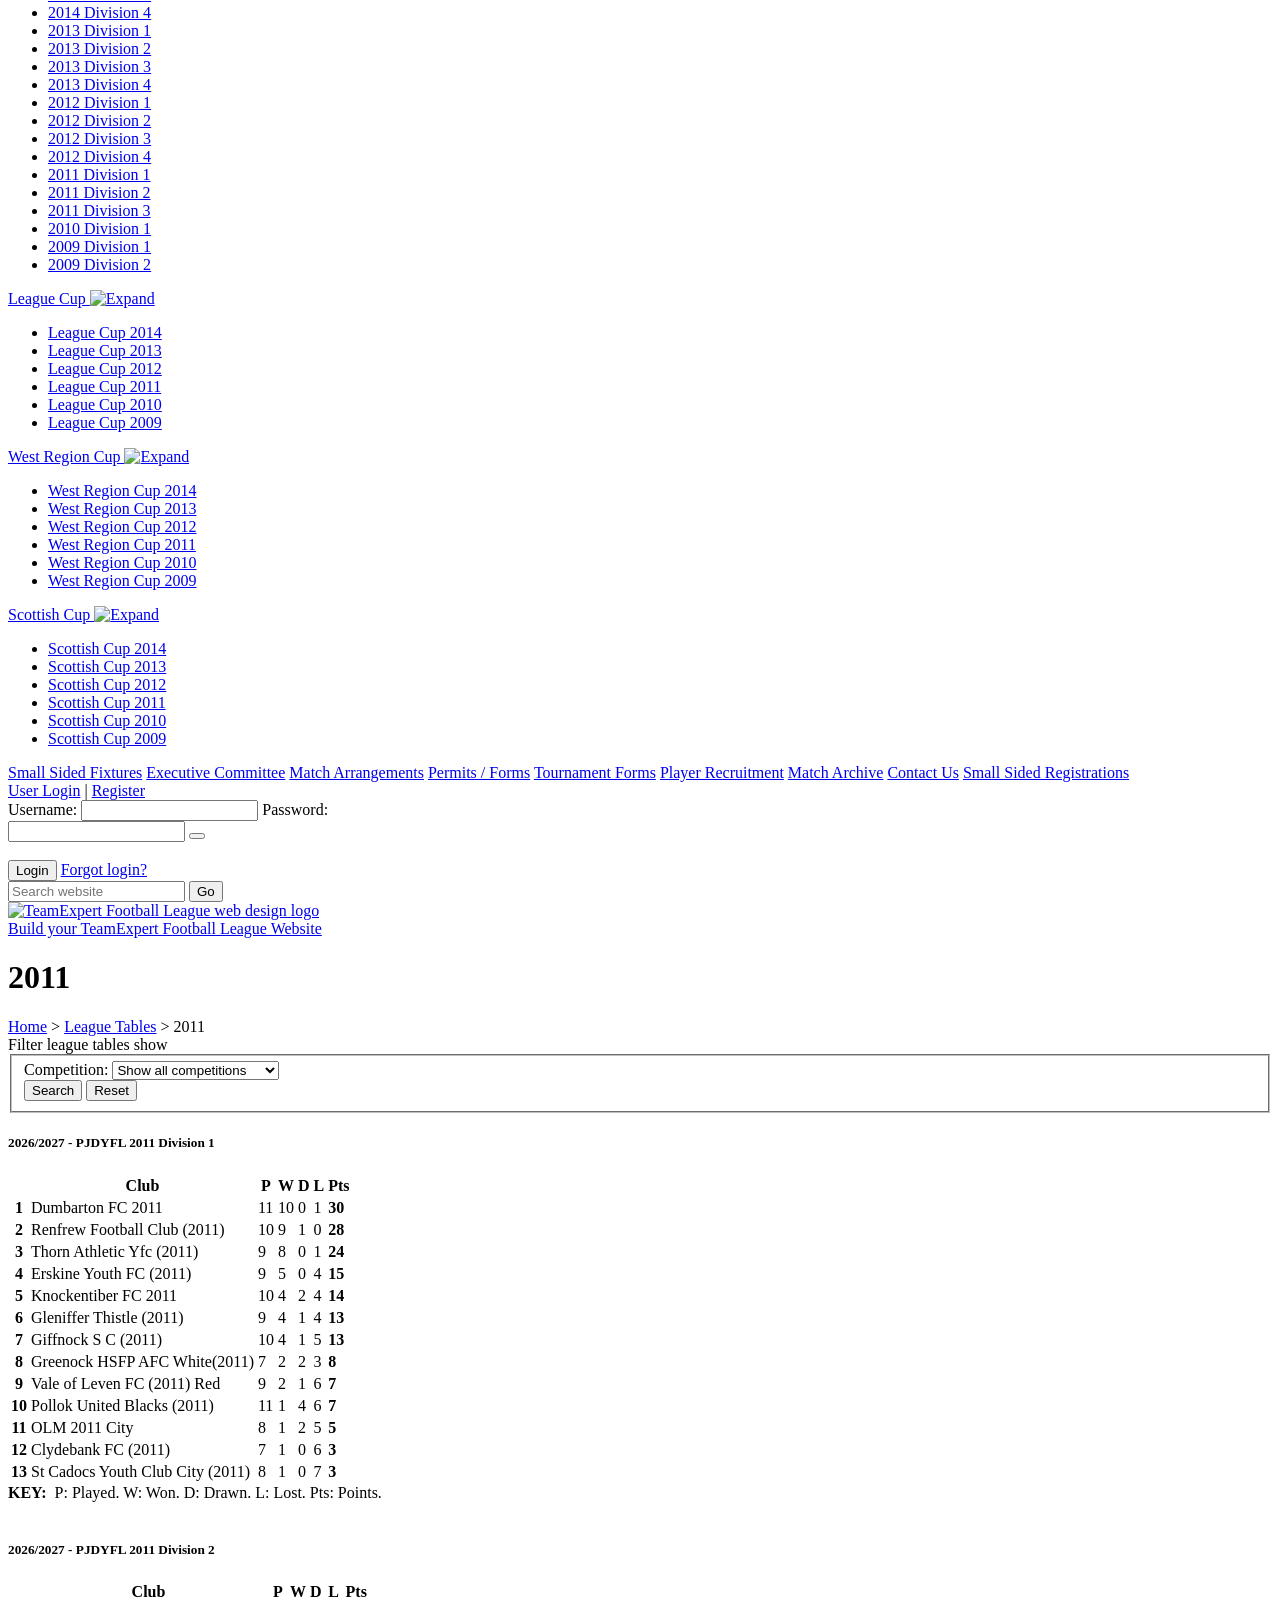
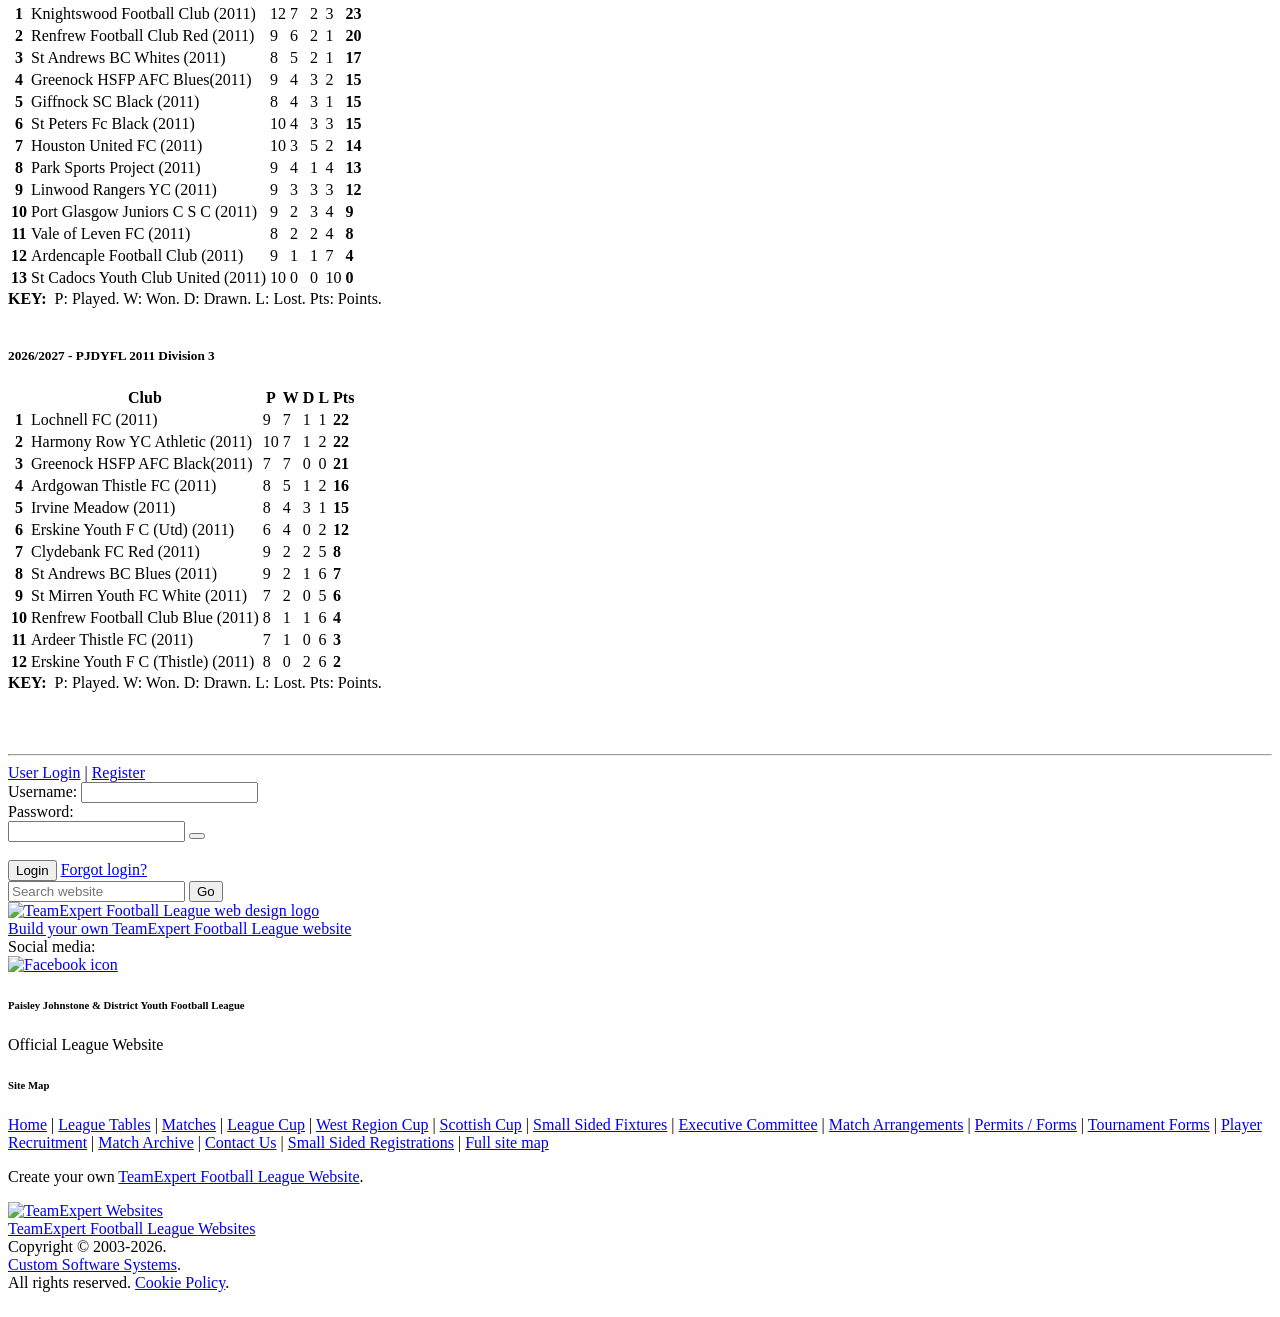
==== commit 2aaf5817: "Update my PJDYFL league table" ====
--- a/pjdyfl-page.html
+++ b/pjdyfl-page.html
@@ -334,7 +334,7 @@
 <th class="ac cWDL">W</th>
 <th class="ac cWDL">D</th>
 <th class="ac cWDL">L</th><th class="ac">Pts</th></tr></thead>
-<tbody><tr><th class="ar">1</th><td class="al">Knightswood Football Club (2011)</td><td class="ar">12</td><td class="ar cWDL">7</td><td class="ar cWDL">2</td><td class="ar cWDL">3</td><td class="ar"><strong>23</strong></td></tr><tr><th class="ar">2</th><td class="al">Renfrew Football Club Red (2011)</td><td class="ar">9</td><td class="ar cWDL">6</td><td class="ar cWDL">2</td><td class="ar cWDL">1</td><td class="ar"><strong>20</strong></td></tr><tr><th class="ar">3</th><td class="al">St Andrews BC Whites (2011)</td><td class="ar">8</td><td class="ar cWDL">5</td><td class="ar cWDL">2</td><td class="ar cWDL">1</td><td class="ar"><strong>17</strong></td></tr><tr><th class="ar">4</th><td class="al">Greenock HSFP AFC Blues(2011)</td><td class="ar">9</td><td class="ar cWDL">4</td><td class="ar cWDL">3</td><td class="ar cWDL">2</td><td class="ar"><strong>15</strong></td></tr><tr><th class="ar">5</th><td class="al">Giffnock SC Black (2011)</td><td class="ar">8</td><td class="ar cWDL">4</td><td class="ar cWDL">3</td><td class="ar cWDL">1</td><td class="ar"><strong>15</strong></td></tr><tr><th class="ar">6</th><td class="al">St Peters Fc Black (2011)</td><td class="ar">10</td><td class="ar cWDL">4</td><td class="ar cWDL">3</td><td class="ar cWDL">3</td><td class="ar"><strong>15</strong></td></tr><tr><th class="ar">7</th><td class="al">Houston United FC (2011)</td><td class="ar">9</td><td class="ar cWDL">3</td><td class="ar cWDL">4</td><td class="ar cWDL">2</td><td class="ar"><strong>13</strong></td></tr><tr><th class="ar">8</th><td class="al">Park Sports Project (2011)</td><td class="ar">9</td><td class="ar cWDL">4</td><td class="ar cWDL">1</td><td class="ar cWDL">4</td><td class="ar"><strong>13</strong></td></tr><tr><th class="ar">9</th><td class="al">Linwood Rangers YC (2011)</td><td class="ar">9</td><td class="ar cWDL">3</td><td class="ar cWDL">3</td><td class="ar cWDL">3</td><td class="ar"><strong>12</strong></td></tr><tr><th class="ar">10</th><td class="al">Vale of Leven FC (2011) </td><td class="ar">8</td><td class="ar cWDL">2</td><td class="ar cWDL">2</td><td class="ar cWDL">4</td><td class="ar"><strong>8</strong></td></tr><tr><th class="ar">11</th><td class="al">Port Glasgow Juniors C S C (2011)</td><td class="ar">8</td><td class="ar cWDL">2</td><td class="ar cWDL">2</td><td class="ar cWDL">4</td><td class="ar"><strong>8</strong></td></tr><tr><th class="ar">12</th><td class="al">Ardencaple Football Club (2011)</td><td class="ar">9</td><td class="ar cWDL">1</td><td class="ar cWDL">1</td><td class="ar cWDL">7</td><td class="ar"><strong>4</strong></td></tr><tr><th class="ar">13</th><td class="al">St Cadocs Youth Club United (2011)</td><td class="ar">10</td><td class="ar cWDL">0</td><td class="ar cWDL">0</td><td class="ar cWDL">10</td><td class="ar"><strong>0</strong></td></tr></tbody></tbody></table><div class="small-text spacebefore2"><strong>KEY:</strong>&nbsp; P: Played. <span class="cWDL">W: Won. D: Drawn. L: Lost. </span>Pts: Points.</div><br>
+<tbody><tr><th class="ar">1</th><td class="al">Knightswood Football Club (2011)</td><td class="ar">12</td><td class="ar cWDL">7</td><td class="ar cWDL">2</td><td class="ar cWDL">3</td><td class="ar"><strong>23</strong></td></tr><tr><th class="ar">2</th><td class="al">Renfrew Football Club Red (2011)</td><td class="ar">9</td><td class="ar cWDL">6</td><td class="ar cWDL">2</td><td class="ar cWDL">1</td><td class="ar"><strong>20</strong></td></tr><tr><th class="ar">3</th><td class="al">St Andrews BC Whites (2011)</td><td class="ar">8</td><td class="ar cWDL">5</td><td class="ar cWDL">2</td><td class="ar cWDL">1</td><td class="ar"><strong>17</strong></td></tr><tr><th class="ar">4</th><td class="al">Greenock HSFP AFC Blues(2011)</td><td class="ar">9</td><td class="ar cWDL">4</td><td class="ar cWDL">3</td><td class="ar cWDL">2</td><td class="ar"><strong>15</strong></td></tr><tr><th class="ar">5</th><td class="al">Giffnock SC Black (2011)</td><td class="ar">8</td><td class="ar cWDL">4</td><td class="ar cWDL">3</td><td class="ar cWDL">1</td><td class="ar"><strong>15</strong></td></tr><tr><th class="ar">6</th><td class="al">St Peters Fc Black (2011)</td><td class="ar">10</td><td class="ar cWDL">4</td><td class="ar cWDL">3</td><td class="ar cWDL">3</td><td class="ar"><strong>15</strong></td></tr><tr><th class="ar">7</th><td class="al">Houston United FC (2011)</td><td class="ar">10</td><td class="ar cWDL">3</td><td class="ar cWDL">5</td><td class="ar cWDL">2</td><td class="ar"><strong>14</strong></td></tr><tr><th class="ar">8</th><td class="al">Park Sports Project (2011)</td><td class="ar">9</td><td class="ar cWDL">4</td><td class="ar cWDL">1</td><td class="ar cWDL">4</td><td class="ar"><strong>13</strong></td></tr><tr><th class="ar">9</th><td class="al">Linwood Rangers YC (2011)</td><td class="ar">9</td><td class="ar cWDL">3</td><td class="ar cWDL">3</td><td class="ar cWDL">3</td><td class="ar"><strong>12</strong></td></tr><tr><th class="ar">10</th><td class="al">Port Glasgow Juniors C S C (2011)</td><td class="ar">9</td><td class="ar cWDL">2</td><td class="ar cWDL">3</td><td class="ar cWDL">4</td><td class="ar"><strong>9</strong></td></tr><tr><th class="ar">11</th><td class="al">Vale of Leven FC (2011) </td><td class="ar">8</td><td class="ar cWDL">2</td><td class="ar cWDL">2</td><td class="ar cWDL">4</td><td class="ar"><strong>8</strong></td></tr><tr><th class="ar">12</th><td class="al">Ardencaple Football Club (2011)</td><td class="ar">9</td><td class="ar cWDL">1</td><td class="ar cWDL">1</td><td class="ar cWDL">7</td><td class="ar"><strong>4</strong></td></tr><tr><th class="ar">13</th><td class="al">St Cadocs Youth Club United (2011)</td><td class="ar">10</td><td class="ar cWDL">0</td><td class="ar cWDL">0</td><td class="ar cWDL">10</td><td class="ar"><strong>0</strong></td></tr></tbody></tbody></table><div class="small-text spacebefore2"><strong>KEY:</strong>&nbsp; P: Played. <span class="cWDL">W: Won. D: Drawn. L: Lost. </span>Pts: Points.</div><br>
 
 </div>
 <div class="divLeagueTables" id="TableSet2">
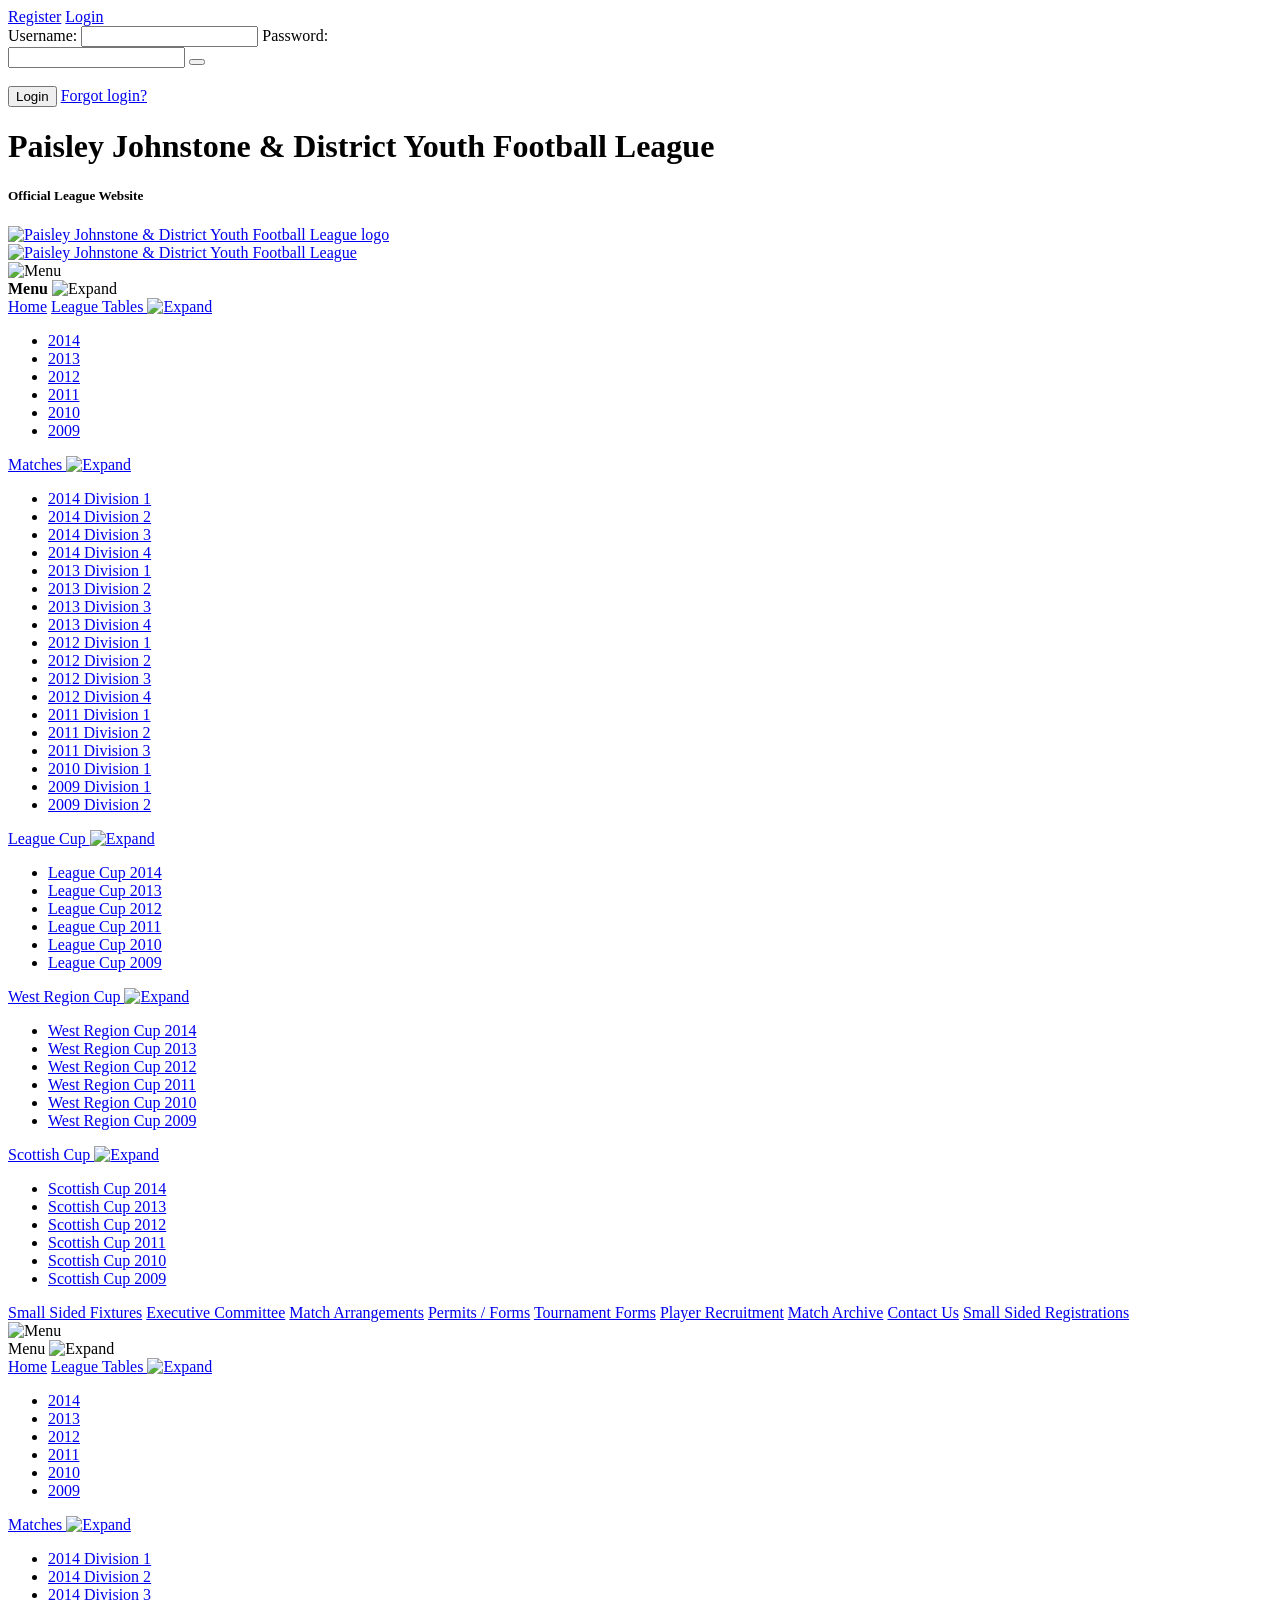
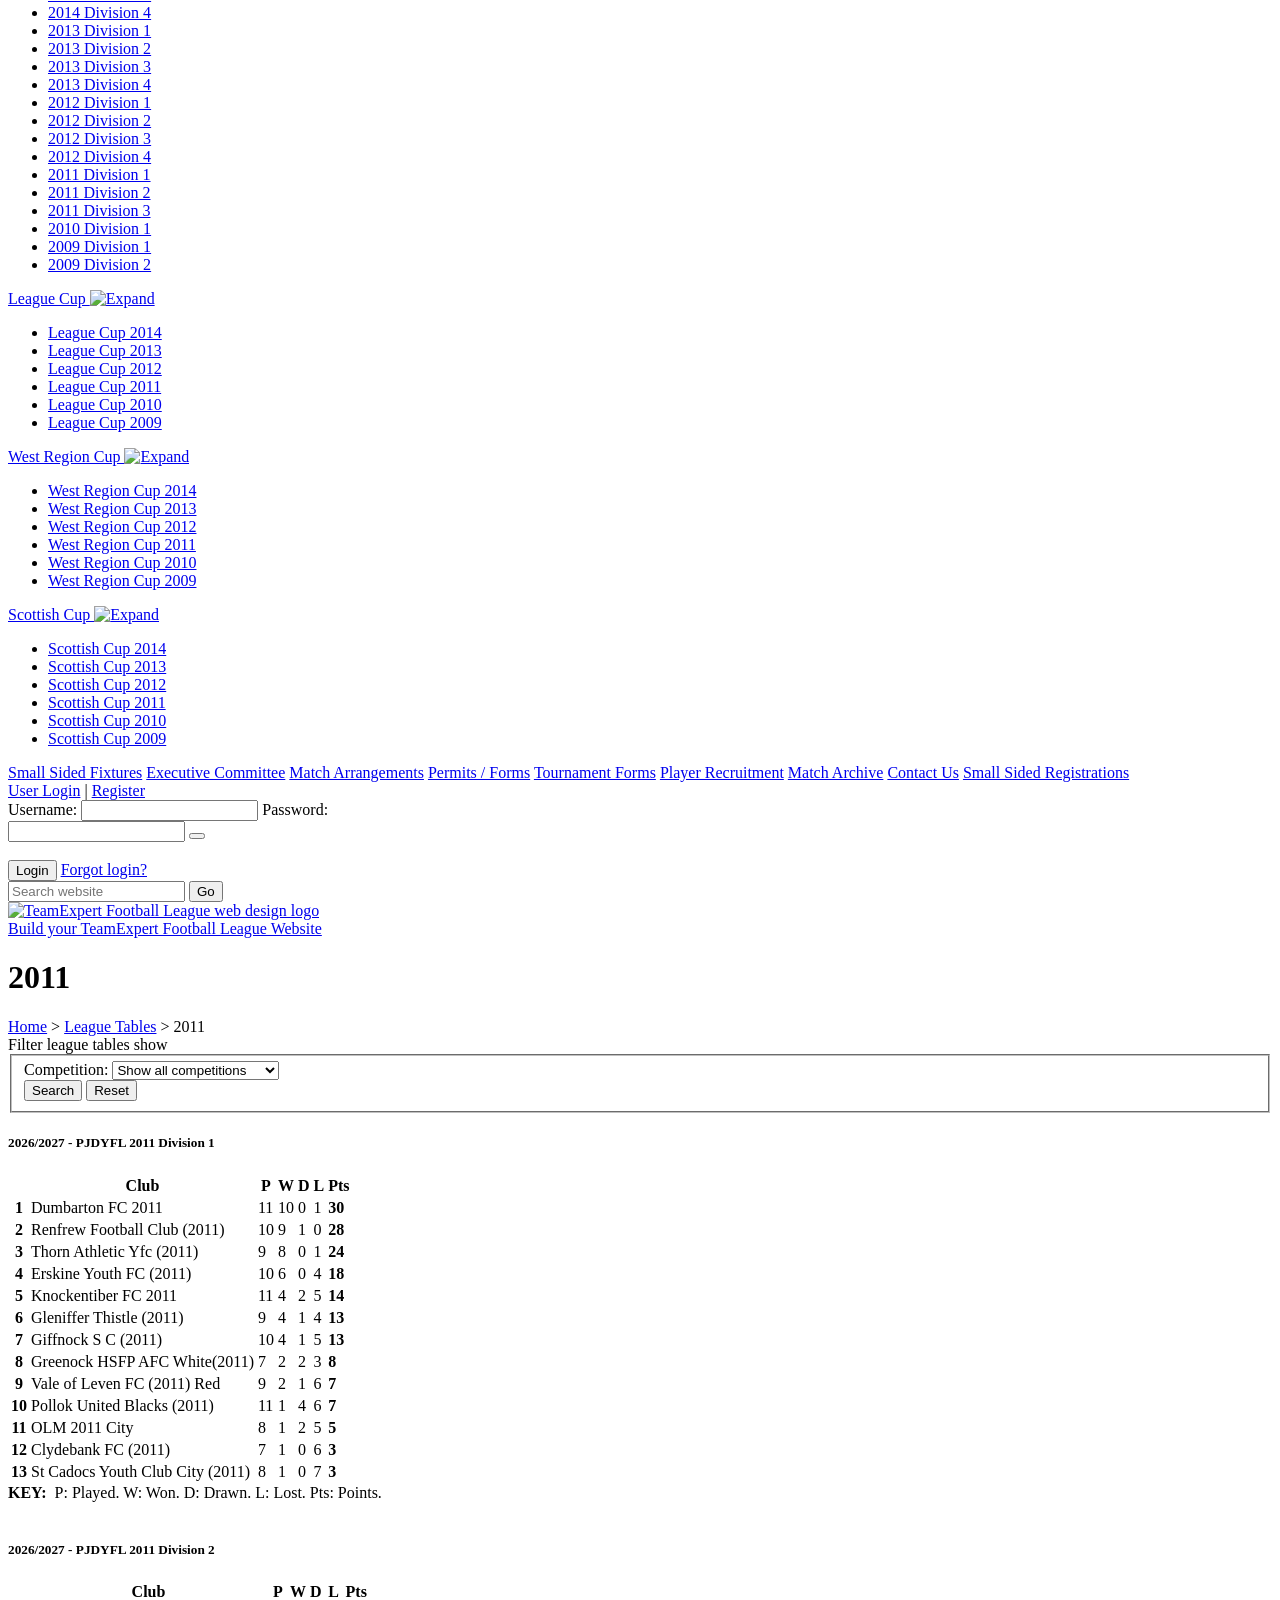
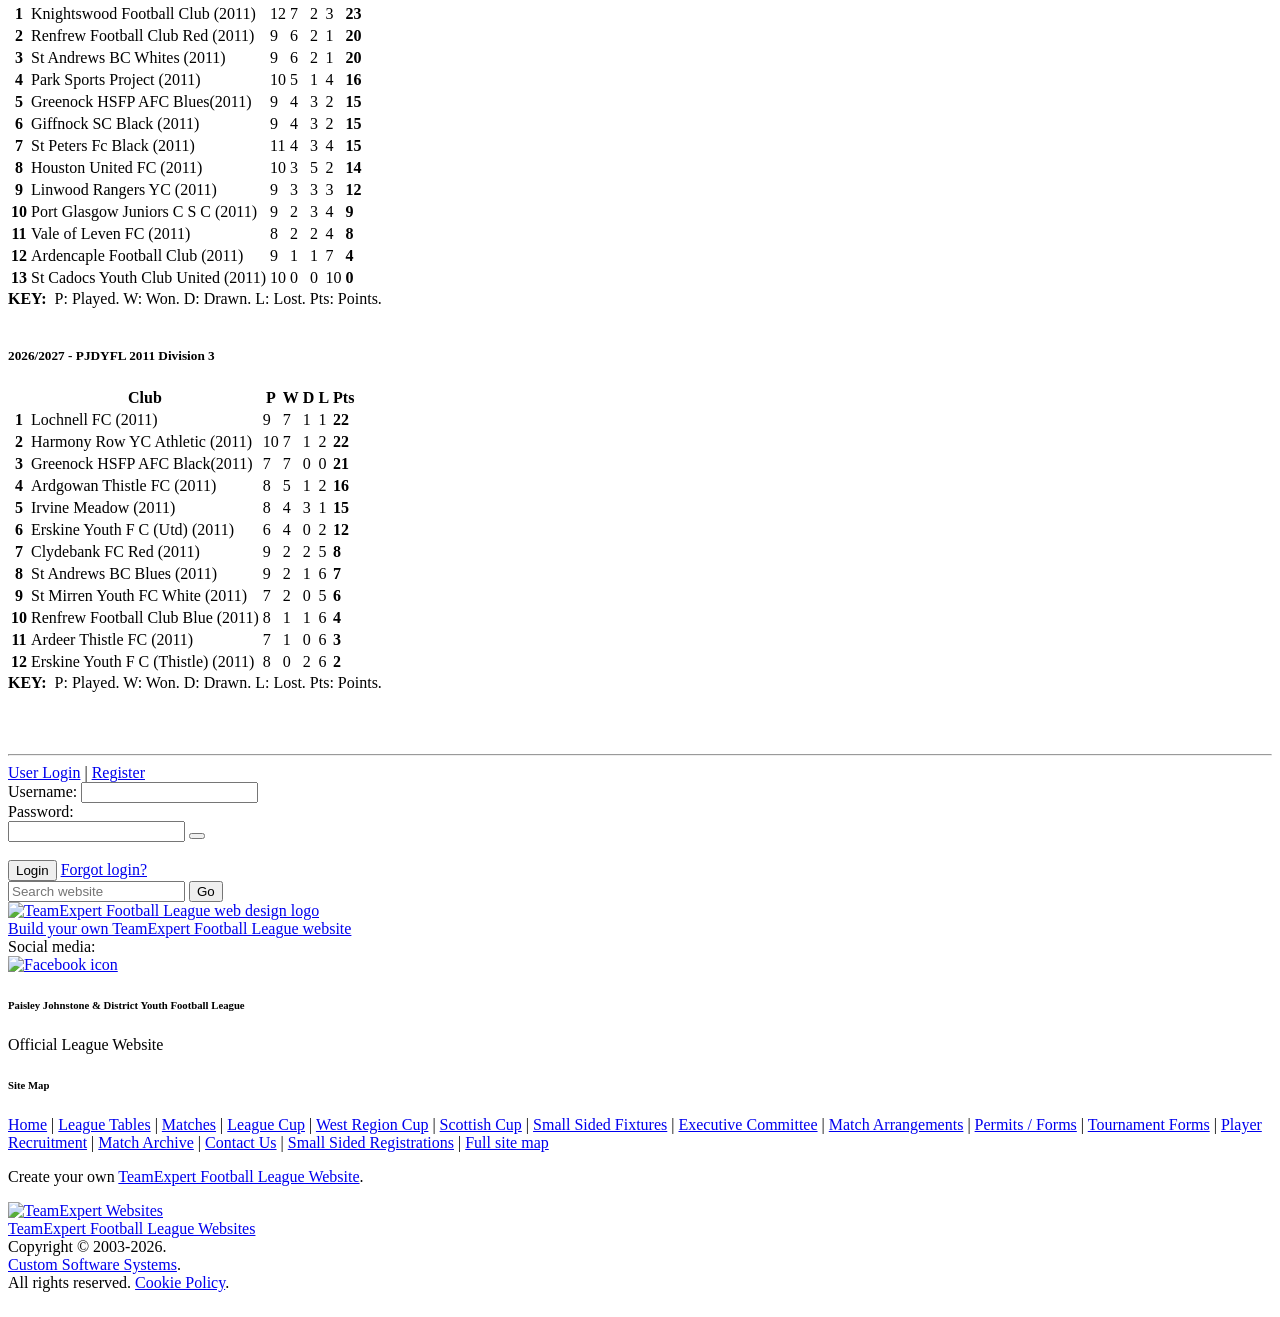
==== commit 8a0a7164: "Update my PJDYFL league table" ====
--- a/pjdyfl-page.html
+++ b/pjdyfl-page.html
@@ -322,7 +322,7 @@
 <th class="ac cWDL">W</th>
 <th class="ac cWDL">D</th>
 <th class="ac cWDL">L</th><th class="ac">Pts</th></tr></thead>
-<tbody><tr><th class="ar">1</th><td class="al">Dumbarton FC 2011</td><td class="ar">11</td><td class="ar cWDL">10</td><td class="ar cWDL">0</td><td class="ar cWDL">1</td><td class="ar"><strong>30</strong></td></tr><tr><th class="ar">2</th><td class="al">Renfrew Football Club (2011)</td><td class="ar">10</td><td class="ar cWDL">9</td><td class="ar cWDL">1</td><td class="ar cWDL">0</td><td class="ar"><strong>28</strong></td></tr><tr><th class="ar">3</th><td class="al">Thorn Athletic Yfc (2011)</td><td class="ar">9</td><td class="ar cWDL">8</td><td class="ar cWDL">0</td><td class="ar cWDL">1</td><td class="ar"><strong>24</strong></td></tr><tr><th class="ar">4</th><td class="al">Erskine Youth FC (2011)</td><td class="ar">9</td><td class="ar cWDL">5</td><td class="ar cWDL">0</td><td class="ar cWDL">4</td><td class="ar"><strong>15</strong></td></tr><tr><th class="ar">5</th><td class="al">Knockentiber FC 2011</td><td class="ar">10</td><td class="ar cWDL">4</td><td class="ar cWDL">2</td><td class="ar cWDL">4</td><td class="ar"><strong>14</strong></td></tr><tr><th class="ar">6</th><td class="al">Gleniffer Thistle  (2011)</td><td class="ar">9</td><td class="ar cWDL">4</td><td class="ar cWDL">1</td><td class="ar cWDL">4</td><td class="ar"><strong>13</strong></td></tr><tr><th class="ar">7</th><td class="al">Giffnock S C (2011)</td><td class="ar">10</td><td class="ar cWDL">4</td><td class="ar cWDL">1</td><td class="ar cWDL">5</td><td class="ar"><strong>13</strong></td></tr><tr><th class="ar">8</th><td class="al">Greenock HSFP AFC White(2011)</td><td class="ar">7</td><td class="ar cWDL">2</td><td class="ar cWDL">2</td><td class="ar cWDL">3</td><td class="ar"><strong>8</strong></td></tr><tr><th class="ar">9</th><td class="al">Vale of Leven FC (2011) Red</td><td class="ar">9</td><td class="ar cWDL">2</td><td class="ar cWDL">1</td><td class="ar cWDL">6</td><td class="ar"><strong>7</strong></td></tr><tr><th class="ar">10</th><td class="al">Pollok United Blacks (2011)</td><td class="ar">11</td><td class="ar cWDL">1</td><td class="ar cWDL">4</td><td class="ar cWDL">6</td><td class="ar"><strong>7</strong></td></tr><tr><th class="ar">11</th><td class="al">OLM 2011 City</td><td class="ar">8</td><td class="ar cWDL">1</td><td class="ar cWDL">2</td><td class="ar cWDL">5</td><td class="ar"><strong>5</strong></td></tr><tr><th class="ar">12</th><td class="al">Clydebank FC (2011)</td><td class="ar">7</td><td class="ar cWDL">1</td><td class="ar cWDL">0</td><td class="ar cWDL">6</td><td class="ar"><strong>3</strong></td></tr><tr><th class="ar">13</th><td class="al">St Cadocs Youth Club City (2011)</td><td class="ar">8</td><td class="ar cWDL">1</td><td class="ar cWDL">0</td><td class="ar cWDL">7</td><td class="ar"><strong>3</strong></td></tr></tbody></table><div class="small-text spacebefore2"><strong>KEY:</strong>&nbsp; P: Played. <span class="cWDL">W: Won. D: Drawn. L: Lost. </span>Pts: Points.</div><br>
+<tbody><tr><th class="ar">1</th><td class="al">Dumbarton FC 2011</td><td class="ar">11</td><td class="ar cWDL">10</td><td class="ar cWDL">0</td><td class="ar cWDL">1</td><td class="ar"><strong>30</strong></td></tr><tr><th class="ar">2</th><td class="al">Renfrew Football Club (2011)</td><td class="ar">10</td><td class="ar cWDL">9</td><td class="ar cWDL">1</td><td class="ar cWDL">0</td><td class="ar"><strong>28</strong></td></tr><tr><th class="ar">3</th><td class="al">Thorn Athletic Yfc (2011)</td><td class="ar">9</td><td class="ar cWDL">8</td><td class="ar cWDL">0</td><td class="ar cWDL">1</td><td class="ar"><strong>24</strong></td></tr><tr><th class="ar">4</th><td class="al">Erskine Youth FC (2011)</td><td class="ar">10</td><td class="ar cWDL">6</td><td class="ar cWDL">0</td><td class="ar cWDL">4</td><td class="ar"><strong>18</strong></td></tr><tr><th class="ar">5</th><td class="al">Knockentiber FC 2011</td><td class="ar">11</td><td class="ar cWDL">4</td><td class="ar cWDL">2</td><td class="ar cWDL">5</td><td class="ar"><strong>14</strong></td></tr><tr><th class="ar">6</th><td class="al">Gleniffer Thistle  (2011)</td><td class="ar">9</td><td class="ar cWDL">4</td><td class="ar cWDL">1</td><td class="ar cWDL">4</td><td class="ar"><strong>13</strong></td></tr><tr><th class="ar">7</th><td class="al">Giffnock S C (2011)</td><td class="ar">10</td><td class="ar cWDL">4</td><td class="ar cWDL">1</td><td class="ar cWDL">5</td><td class="ar"><strong>13</strong></td></tr><tr><th class="ar">8</th><td class="al">Greenock HSFP AFC White(2011)</td><td class="ar">7</td><td class="ar cWDL">2</td><td class="ar cWDL">2</td><td class="ar cWDL">3</td><td class="ar"><strong>8</strong></td></tr><tr><th class="ar">9</th><td class="al">Vale of Leven FC (2011) Red</td><td class="ar">9</td><td class="ar cWDL">2</td><td class="ar cWDL">1</td><td class="ar cWDL">6</td><td class="ar"><strong>7</strong></td></tr><tr><th class="ar">10</th><td class="al">Pollok United Blacks (2011)</td><td class="ar">11</td><td class="ar cWDL">1</td><td class="ar cWDL">4</td><td class="ar cWDL">6</td><td class="ar"><strong>7</strong></td></tr><tr><th class="ar">11</th><td class="al">OLM 2011 City</td><td class="ar">8</td><td class="ar cWDL">1</td><td class="ar cWDL">2</td><td class="ar cWDL">5</td><td class="ar"><strong>5</strong></td></tr><tr><th class="ar">12</th><td class="al">Clydebank FC (2011)</td><td class="ar">7</td><td class="ar cWDL">1</td><td class="ar cWDL">0</td><td class="ar cWDL">6</td><td class="ar"><strong>3</strong></td></tr><tr><th class="ar">13</th><td class="al">St Cadocs Youth Club City (2011)</td><td class="ar">8</td><td class="ar cWDL">1</td><td class="ar cWDL">0</td><td class="ar cWDL">7</td><td class="ar"><strong>3</strong></td></tr></tbody></table><div class="small-text spacebefore2"><strong>KEY:</strong>&nbsp; P: Played. <span class="cWDL">W: Won. D: Drawn. L: Lost. </span>Pts: Points.</div><br>
 
 </div>
 <div class="divLeagueTables" id="TableSet1">
@@ -334,7 +334,7 @@
 <th class="ac cWDL">W</th>
 <th class="ac cWDL">D</th>
 <th class="ac cWDL">L</th><th class="ac">Pts</th></tr></thead>
-<tbody><tr><th class="ar">1</th><td class="al">Knightswood Football Club (2011)</td><td class="ar">12</td><td class="ar cWDL">7</td><td class="ar cWDL">2</td><td class="ar cWDL">3</td><td class="ar"><strong>23</strong></td></tr><tr><th class="ar">2</th><td class="al">Renfrew Football Club Red (2011)</td><td class="ar">9</td><td class="ar cWDL">6</td><td class="ar cWDL">2</td><td class="ar cWDL">1</td><td class="ar"><strong>20</strong></td></tr><tr><th class="ar">3</th><td class="al">St Andrews BC Whites (2011)</td><td class="ar">8</td><td class="ar cWDL">5</td><td class="ar cWDL">2</td><td class="ar cWDL">1</td><td class="ar"><strong>17</strong></td></tr><tr><th class="ar">4</th><td class="al">Greenock HSFP AFC Blues(2011)</td><td class="ar">9</td><td class="ar cWDL">4</td><td class="ar cWDL">3</td><td class="ar cWDL">2</td><td class="ar"><strong>15</strong></td></tr><tr><th class="ar">5</th><td class="al">Giffnock SC Black (2011)</td><td class="ar">8</td><td class="ar cWDL">4</td><td class="ar cWDL">3</td><td class="ar cWDL">1</td><td class="ar"><strong>15</strong></td></tr><tr><th class="ar">6</th><td class="al">St Peters Fc Black (2011)</td><td class="ar">10</td><td class="ar cWDL">4</td><td class="ar cWDL">3</td><td class="ar cWDL">3</td><td class="ar"><strong>15</strong></td></tr><tr><th class="ar">7</th><td class="al">Houston United FC (2011)</td><td class="ar">10</td><td class="ar cWDL">3</td><td class="ar cWDL">5</td><td class="ar cWDL">2</td><td class="ar"><strong>14</strong></td></tr><tr><th class="ar">8</th><td class="al">Park Sports Project (2011)</td><td class="ar">9</td><td class="ar cWDL">4</td><td class="ar cWDL">1</td><td class="ar cWDL">4</td><td class="ar"><strong>13</strong></td></tr><tr><th class="ar">9</th><td class="al">Linwood Rangers YC (2011)</td><td class="ar">9</td><td class="ar cWDL">3</td><td class="ar cWDL">3</td><td class="ar cWDL">3</td><td class="ar"><strong>12</strong></td></tr><tr><th class="ar">10</th><td class="al">Port Glasgow Juniors C S C (2011)</td><td class="ar">9</td><td class="ar cWDL">2</td><td class="ar cWDL">3</td><td class="ar cWDL">4</td><td class="ar"><strong>9</strong></td></tr><tr><th class="ar">11</th><td class="al">Vale of Leven FC (2011) </td><td class="ar">8</td><td class="ar cWDL">2</td><td class="ar cWDL">2</td><td class="ar cWDL">4</td><td class="ar"><strong>8</strong></td></tr><tr><th class="ar">12</th><td class="al">Ardencaple Football Club (2011)</td><td class="ar">9</td><td class="ar cWDL">1</td><td class="ar cWDL">1</td><td class="ar cWDL">7</td><td class="ar"><strong>4</strong></td></tr><tr><th class="ar">13</th><td class="al">St Cadocs Youth Club United (2011)</td><td class="ar">10</td><td class="ar cWDL">0</td><td class="ar cWDL">0</td><td class="ar cWDL">10</td><td class="ar"><strong>0</strong></td></tr></tbody></tbody></table><div class="small-text spacebefore2"><strong>KEY:</strong>&nbsp; P: Played. <span class="cWDL">W: Won. D: Drawn. L: Lost. </span>Pts: Points.</div><br>
+<tbody><tr><th class="ar">1</th><td class="al">Knightswood Football Club (2011)</td><td class="ar">12</td><td class="ar cWDL">7</td><td class="ar cWDL">2</td><td class="ar cWDL">3</td><td class="ar"><strong>23</strong></td></tr><tr><th class="ar">2</th><td class="al">Renfrew Football Club Red (2011)</td><td class="ar">9</td><td class="ar cWDL">6</td><td class="ar cWDL">2</td><td class="ar cWDL">1</td><td class="ar"><strong>20</strong></td></tr><tr><th class="ar">3</th><td class="al">St Andrews BC Whites (2011)</td><td class="ar">9</td><td class="ar cWDL">6</td><td class="ar cWDL">2</td><td class="ar cWDL">1</td><td class="ar"><strong>20</strong></td></tr><tr><th class="ar">4</th><td class="al">Park Sports Project (2011)</td><td class="ar">10</td><td class="ar cWDL">5</td><td class="ar cWDL">1</td><td class="ar cWDL">4</td><td class="ar"><strong>16</strong></td></tr><tr><th class="ar">5</th><td class="al">Greenock HSFP AFC Blues(2011)</td><td class="ar">9</td><td class="ar cWDL">4</td><td class="ar cWDL">3</td><td class="ar cWDL">2</td><td class="ar"><strong>15</strong></td></tr><tr><th class="ar">6</th><td class="al">Giffnock SC Black (2011)</td><td class="ar">9</td><td class="ar cWDL">4</td><td class="ar cWDL">3</td><td class="ar cWDL">2</td><td class="ar"><strong>15</strong></td></tr><tr><th class="ar">7</th><td class="al">St Peters Fc Black (2011)</td><td class="ar">11</td><td class="ar cWDL">4</td><td class="ar cWDL">3</td><td class="ar cWDL">4</td><td class="ar"><strong>15</strong></td></tr><tr><th class="ar">8</th><td class="al">Houston United FC (2011)</td><td class="ar">10</td><td class="ar cWDL">3</td><td class="ar cWDL">5</td><td class="ar cWDL">2</td><td class="ar"><strong>14</strong></td></tr><tr><th class="ar">9</th><td class="al">Linwood Rangers YC (2011)</td><td class="ar">9</td><td class="ar cWDL">3</td><td class="ar cWDL">3</td><td class="ar cWDL">3</td><td class="ar"><strong>12</strong></td></tr><tr><th class="ar">10</th><td class="al">Port Glasgow Juniors C S C (2011)</td><td class="ar">9</td><td class="ar cWDL">2</td><td class="ar cWDL">3</td><td class="ar cWDL">4</td><td class="ar"><strong>9</strong></td></tr><tr><th class="ar">11</th><td class="al">Vale of Leven FC (2011) </td><td class="ar">8</td><td class="ar cWDL">2</td><td class="ar cWDL">2</td><td class="ar cWDL">4</td><td class="ar"><strong>8</strong></td></tr><tr><th class="ar">12</th><td class="al">Ardencaple Football Club (2011)</td><td class="ar">9</td><td class="ar cWDL">1</td><td class="ar cWDL">1</td><td class="ar cWDL">7</td><td class="ar"><strong>4</strong></td></tr><tr><th class="ar">13</th><td class="al">St Cadocs Youth Club United (2011)</td><td class="ar">10</td><td class="ar cWDL">0</td><td class="ar cWDL">0</td><td class="ar cWDL">10</td><td class="ar"><strong>0</strong></td></tr></tbody></tbody></table><div class="small-text spacebefore2"><strong>KEY:</strong>&nbsp; P: Played. <span class="cWDL">W: Won. D: Drawn. L: Lost. </span>Pts: Points.</div><br>
 
 </div>
 <div class="divLeagueTables" id="TableSet2">
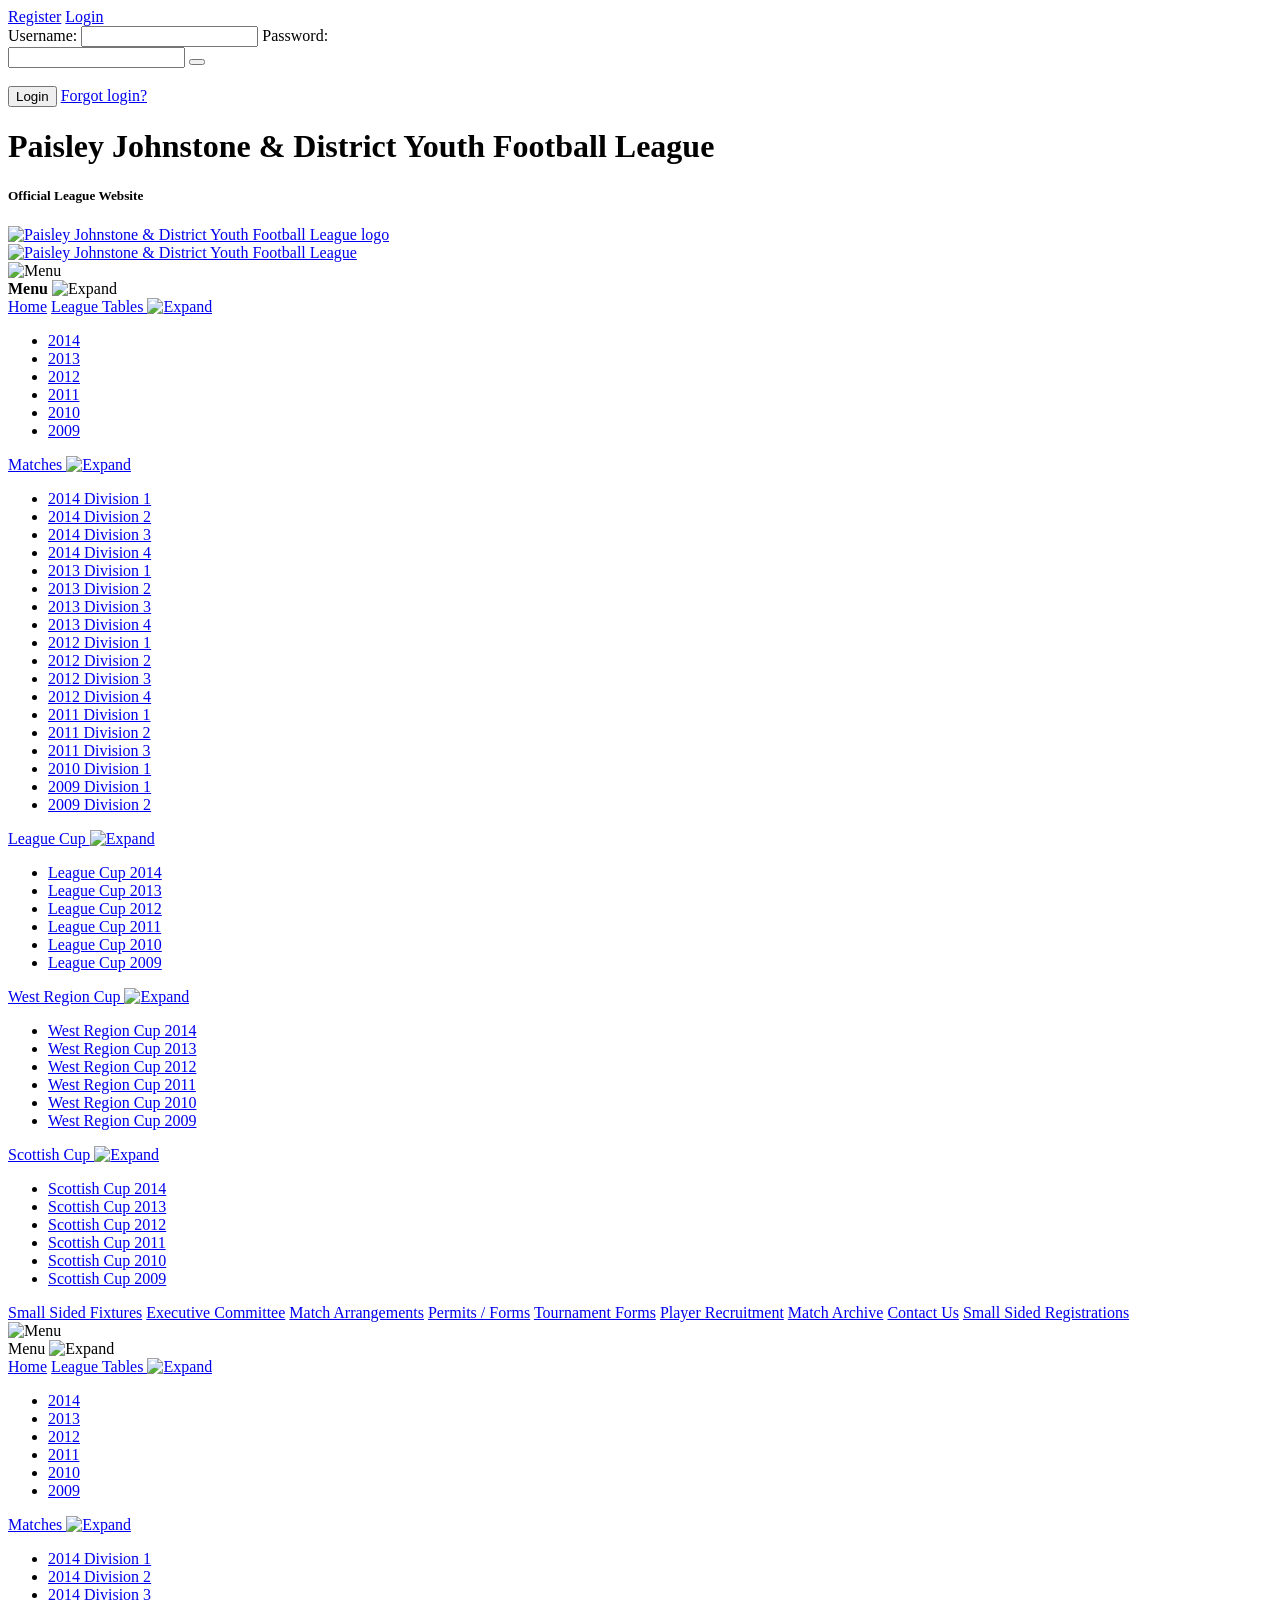
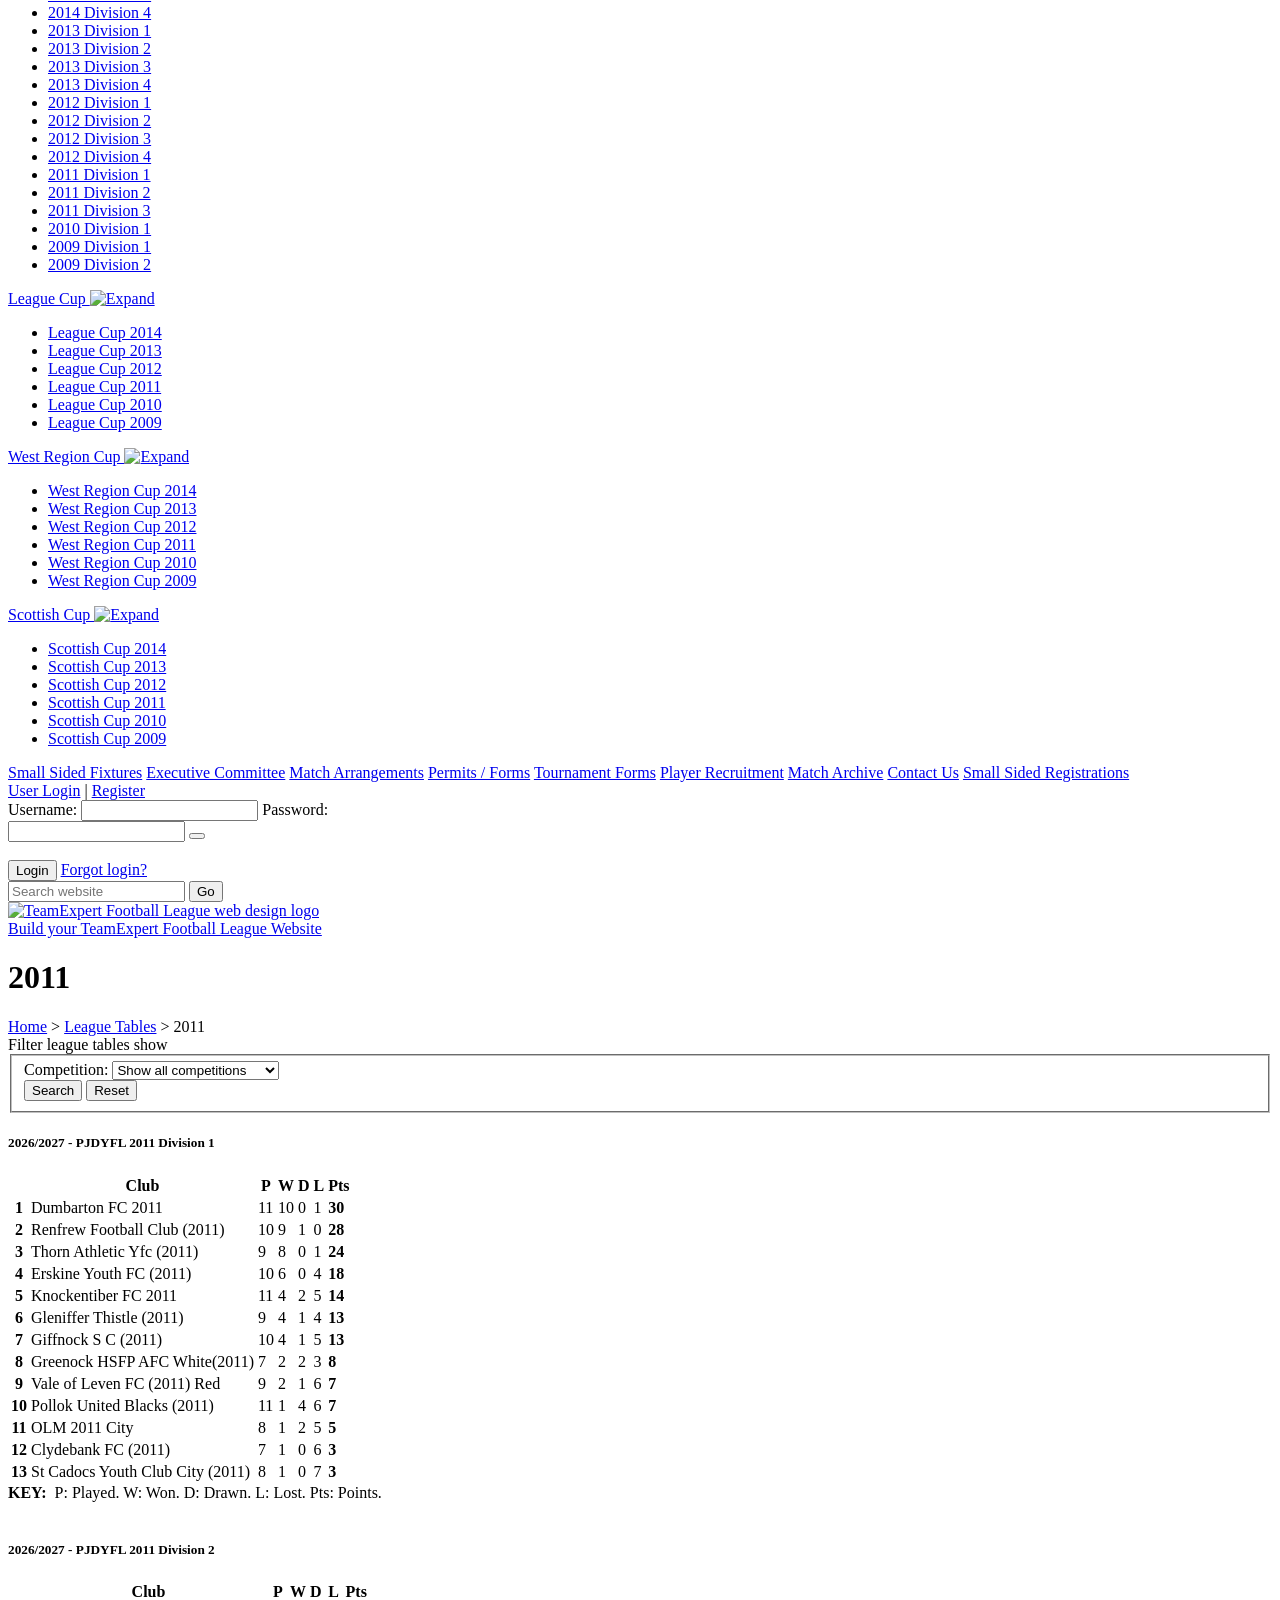
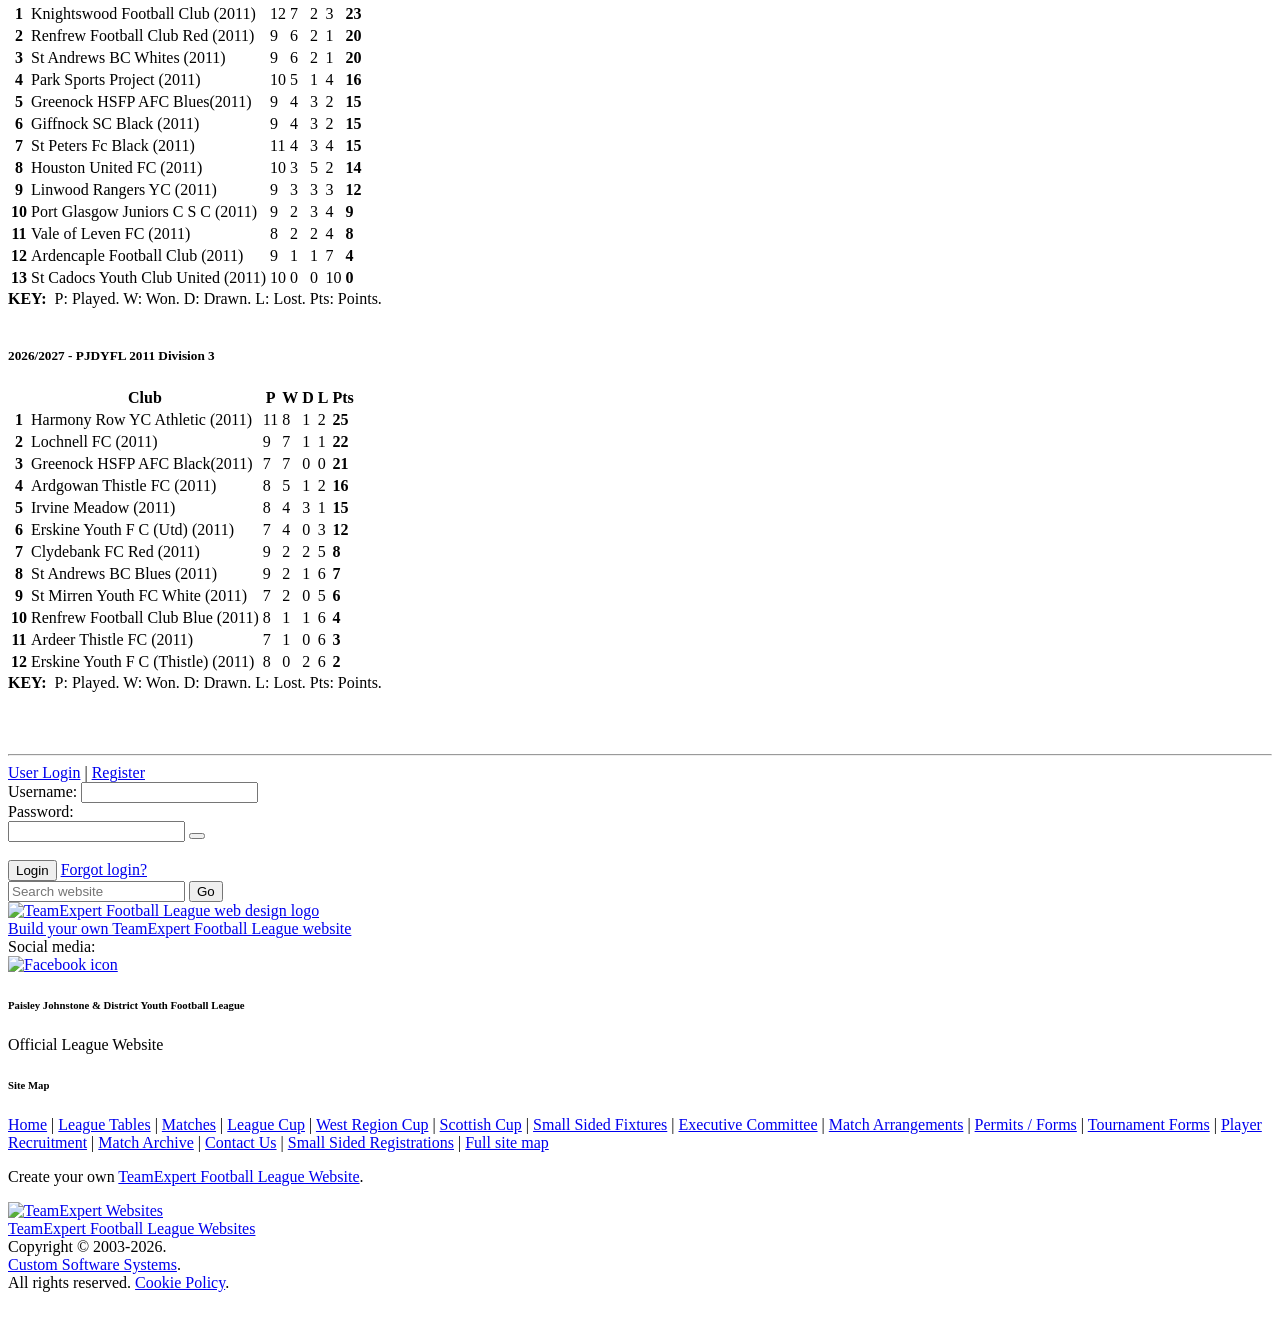
==== commit 1956dc59: "Update my PJDYFL league table" ====
--- a/pjdyfl-page.html
+++ b/pjdyfl-page.html
@@ -346,7 +346,7 @@
 <th class="ac cWDL">W</th>
 <th class="ac cWDL">D</th>
 <th class="ac cWDL">L</th><th class="ac">Pts</th></tr></thead>
-<tbody><tr><th class="ar">1</th><td class="al">Lochnell FC (2011)</td><td class="ar">9</td><td class="ar cWDL">7</td><td class="ar cWDL">1</td><td class="ar cWDL">1</td><td class="ar"><strong>22</strong></td></tr><tr><th class="ar">2</th><td class="al">Harmony Row YC Athletic (2011)</td><td class="ar">10</td><td class="ar cWDL">7</td><td class="ar cWDL">1</td><td class="ar cWDL">2</td><td class="ar"><strong>22</strong></td></tr><tr><th class="ar">3</th><td class="al">Greenock HSFP AFC Black(2011)</td><td class="ar">7</td><td class="ar cWDL">7</td><td class="ar cWDL">0</td><td class="ar cWDL">0</td><td class="ar"><strong>21</strong></td></tr><tr><th class="ar">4</th><td class="al">Ardgowan Thistle FC (2011)</td><td class="ar">8</td><td class="ar cWDL">5</td><td class="ar cWDL">1</td><td class="ar cWDL">2</td><td class="ar"><strong>16</strong></td></tr><tr><th class="ar">5</th><td class="al">Irvine Meadow (2011)</td><td class="ar">8</td><td class="ar cWDL">4</td><td class="ar cWDL">3</td><td class="ar cWDL">1</td><td class="ar"><strong>15</strong></td></tr><tr><th class="ar">6</th><td class="al">Erskine Youth F C (Utd) (2011)</td><td class="ar">6</td><td class="ar cWDL">4</td><td class="ar cWDL">0</td><td class="ar cWDL">2</td><td class="ar"><strong>12</strong></td></tr><tr><th class="ar">7</th><td class="al">Clydebank FC Red (2011)</td><td class="ar">9</td><td class="ar cWDL">2</td><td class="ar cWDL">2</td><td class="ar cWDL">5</td><td class="ar"><strong>8</strong></td></tr><tr><th class="ar">8</th><td class="al">St Andrews BC Blues (2011)</td><td class="ar">9</td><td class="ar cWDL">2</td><td class="ar cWDL">1</td><td class="ar cWDL">6</td><td class="ar"><strong>7</strong></td></tr><tr><th class="ar">9</th><td class="al">St Mirren Youth FC White (2011)</td><td class="ar">7</td><td class="ar cWDL">2</td><td class="ar cWDL">0</td><td class="ar cWDL">5</td><td class="ar"><strong>6</strong></td></tr><tr><th class="ar">10</th><td class="al">Renfrew Football Club Blue (2011)</td><td class="ar">8</td><td class="ar cWDL">1</td><td class="ar cWDL">1</td><td class="ar cWDL">6</td><td class="ar"><strong>4</strong></td></tr><tr><th class="ar">11</th><td class="al">Ardeer Thistle FC (2011)</td><td class="ar">7</td><td class="ar cWDL">1</td><td class="ar cWDL">0</td><td class="ar cWDL">6</td><td class="ar"><strong>3</strong></td></tr><tr><th class="ar">12</th><td class="al">Erskine Youth F C (Thistle) (2011)</td><td class="ar">8</td><td class="ar cWDL">0</td><td class="ar cWDL">2</td><td class="ar cWDL">6</td><td class="ar"><strong>2</strong></td></tr></tbody></tbody></tbody></table><div class="small-text spacebefore2"><strong>KEY:</strong>&nbsp; P: Played. <span class="cWDL">W: Won. D: Drawn. L: Lost. </span>Pts: Points.</div><br>
+<tbody><tr><th class="ar">1</th><td class="al">Harmony Row YC Athletic (2011)</td><td class="ar">11</td><td class="ar cWDL">8</td><td class="ar cWDL">1</td><td class="ar cWDL">2</td><td class="ar"><strong>25</strong></td></tr><tr><th class="ar">2</th><td class="al">Lochnell FC (2011)</td><td class="ar">9</td><td class="ar cWDL">7</td><td class="ar cWDL">1</td><td class="ar cWDL">1</td><td class="ar"><strong>22</strong></td></tr><tr><th class="ar">3</th><td class="al">Greenock HSFP AFC Black(2011)</td><td class="ar">7</td><td class="ar cWDL">7</td><td class="ar cWDL">0</td><td class="ar cWDL">0</td><td class="ar"><strong>21</strong></td></tr><tr><th class="ar">4</th><td class="al">Ardgowan Thistle FC (2011)</td><td class="ar">8</td><td class="ar cWDL">5</td><td class="ar cWDL">1</td><td class="ar cWDL">2</td><td class="ar"><strong>16</strong></td></tr><tr><th class="ar">5</th><td class="al">Irvine Meadow (2011)</td><td class="ar">8</td><td class="ar cWDL">4</td><td class="ar cWDL">3</td><td class="ar cWDL">1</td><td class="ar"><strong>15</strong></td></tr><tr><th class="ar">6</th><td class="al">Erskine Youth F C (Utd) (2011)</td><td class="ar">7</td><td class="ar cWDL">4</td><td class="ar cWDL">0</td><td class="ar cWDL">3</td><td class="ar"><strong>12</strong></td></tr><tr><th class="ar">7</th><td class="al">Clydebank FC Red (2011)</td><td class="ar">9</td><td class="ar cWDL">2</td><td class="ar cWDL">2</td><td class="ar cWDL">5</td><td class="ar"><strong>8</strong></td></tr><tr><th class="ar">8</th><td class="al">St Andrews BC Blues (2011)</td><td class="ar">9</td><td class="ar cWDL">2</td><td class="ar cWDL">1</td><td class="ar cWDL">6</td><td class="ar"><strong>7</strong></td></tr><tr><th class="ar">9</th><td class="al">St Mirren Youth FC White (2011)</td><td class="ar">7</td><td class="ar cWDL">2</td><td class="ar cWDL">0</td><td class="ar cWDL">5</td><td class="ar"><strong>6</strong></td></tr><tr><th class="ar">10</th><td class="al">Renfrew Football Club Blue (2011)</td><td class="ar">8</td><td class="ar cWDL">1</td><td class="ar cWDL">1</td><td class="ar cWDL">6</td><td class="ar"><strong>4</strong></td></tr><tr><th class="ar">11</th><td class="al">Ardeer Thistle FC (2011)</td><td class="ar">7</td><td class="ar cWDL">1</td><td class="ar cWDL">0</td><td class="ar cWDL">6</td><td class="ar"><strong>3</strong></td></tr><tr><th class="ar">12</th><td class="al">Erskine Youth F C (Thistle) (2011)</td><td class="ar">8</td><td class="ar cWDL">0</td><td class="ar cWDL">2</td><td class="ar cWDL">6</td><td class="ar"><strong>2</strong></td></tr></tbody></tbody></tbody></table><div class="small-text spacebefore2"><strong>KEY:</strong>&nbsp; P: Played. <span class="cWDL">W: Won. D: Drawn. L: Lost. </span>Pts: Points.</div><br>
 
 </div><br><br>
 </div>
